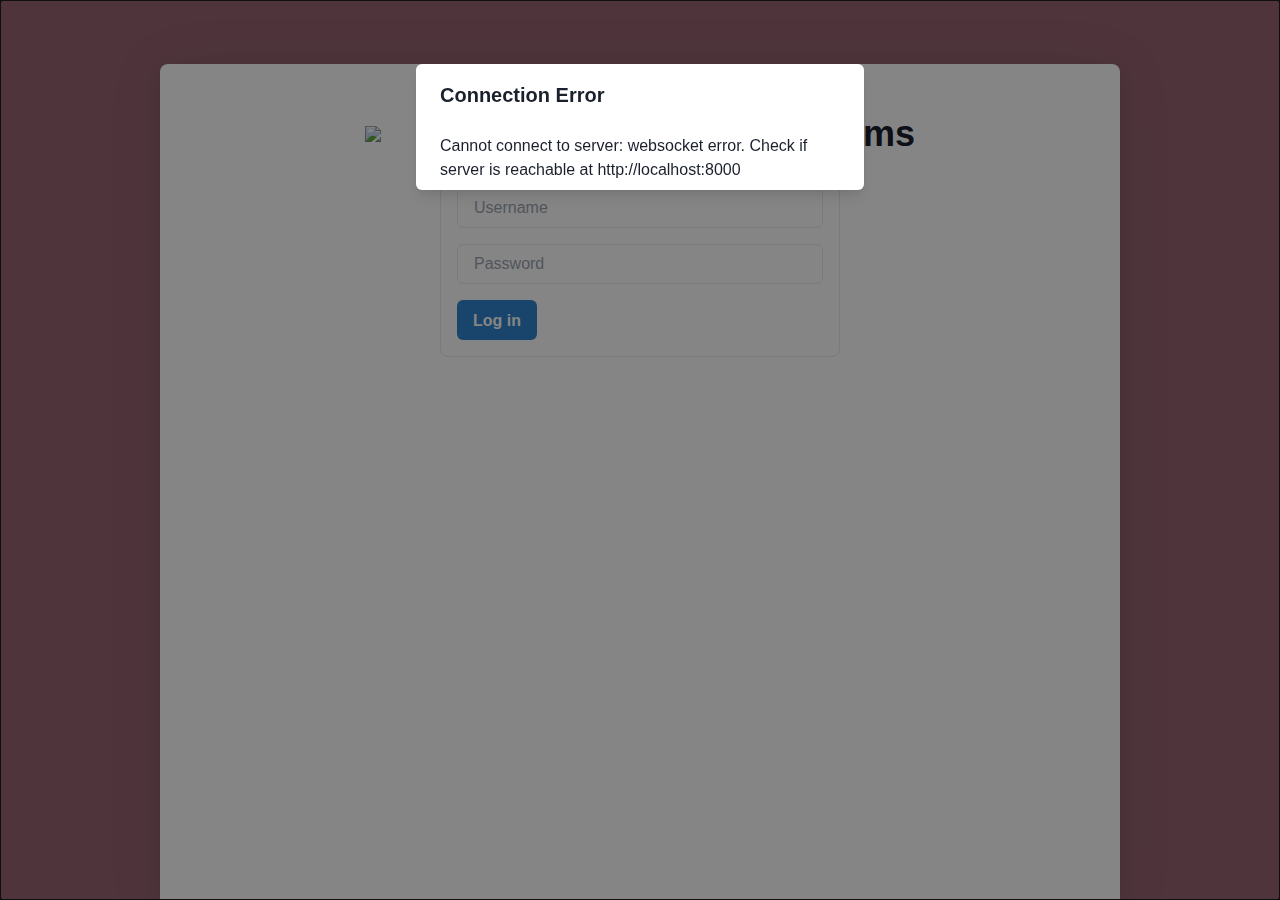
==== login/index.html @ af33ff17 "first commit" ====
<!DOCTYPE html><html><head><meta charSet="utf-8"/><meta name="viewport" content="width=device-width"/><title>Login</title><meta content="A Reflex app." name="description"/><meta content="favicon.ico" property="og:image"/><meta name="next-head-count" content="5"/><link rel="preload" href="/_next/static/css/79777dee03b1d263.css" as="style" crossorigin=""/><link rel="stylesheet" href="/_next/static/css/79777dee03b1d263.css" crossorigin="" data-n-g=""/><noscript data-n-css=""></noscript><script defer="" crossorigin="" nomodule="" src="/_next/static/chunks/polyfills-c67a75d1b6f99dc8.js"></script><script src="/_next/static/chunks/webpack-a06fe140fe7e8fac.js" defer="" crossorigin=""></script><script src="/_next/static/chunks/framework-467b11a89995b152.js" defer="" crossorigin=""></script><script src="/_next/static/chunks/main-2ddc324cff204ee5.js" defer="" crossorigin=""></script><script src="/_next/static/chunks/pages/_app-97099cc7280f9975.js" defer="" crossorigin=""></script><script src="/_next/static/chunks/494-2ba6e17f06521421.js" defer="" crossorigin=""></script><script src="/_next/static/chunks/279-ff4654a77e54c61c.js" defer="" crossorigin=""></script><script src="/_next/static/chunks/pages/login-6781e87d6d68323c.js" defer="" crossorigin=""></script><script src="/_next/static/YjDVpRoJ9CjcOn4Q_kO5X/_buildManifest.js" defer="" crossorigin=""></script><script src="/_next/static/YjDVpRoJ9CjcOn4Q_kO5X/_ssgManifest.js" defer="" crossorigin=""></script></head><body><script id="chakra-script">!(function(){try{var a=function(c){var v="(prefers-color-scheme: dark)",h=window.matchMedia(v).matches?"dark":"light",r=c==="system"?h:c,o=document.documentElement,s=document.body,l="chakra-ui-light",d="chakra-ui-dark",i=r==="dark";return s.classList.add(i?d:l),s.classList.remove(i?l:d),o.style.colorScheme=r,o.dataset.theme=r,r},n=a,m="light",e="chakra-ui-color-mode",t=localStorage.getItem(e);t?a(t):localStorage.setItem(e,a(m))}catch(a){}})();</script><div id="__next"><style data-emotion="css-global 1b7scut">:host,:root,[data-theme]{--chakra-ring-inset:var(--chakra-empty,/*!*/ /*!*/);--chakra-ring-offset-width:0px;--chakra-ring-offset-color:#fff;--chakra-ring-color:rgba(66, 153, 225, 0.6);--chakra-ring-offset-shadow:0 0 #0000;--chakra-ring-shadow:0 0 #0000;--chakra-space-x-reverse:0;--chakra-space-y-reverse:0;--chakra-colors-transparent:transparent;--chakra-colors-current:currentColor;--chakra-colors-black:#000000;--chakra-colors-white:#FFFFFF;--chakra-colors-whiteAlpha-50:rgba(255, 255, 255, 0.04);--chakra-colors-whiteAlpha-100:rgba(255, 255, 255, 0.06);--chakra-colors-whiteAlpha-200:rgba(255, 255, 255, 0.08);--chakra-colors-whiteAlpha-300:rgba(255, 255, 255, 0.16);--chakra-colors-whiteAlpha-400:rgba(255, 255, 255, 0.24);--chakra-colors-whiteAlpha-500:rgba(255, 255, 255, 0.36);--chakra-colors-whiteAlpha-600:rgba(255, 255, 255, 0.48);--chakra-colors-whiteAlpha-700:rgba(255, 255, 255, 0.64);--chakra-colors-whiteAlpha-800:rgba(255, 255, 255, 0.80);--chakra-colors-whiteAlpha-900:rgba(255, 255, 255, 0.92);--chakra-colors-blackAlpha-50:rgba(0, 0, 0, 0.04);--chakra-colors-blackAlpha-100:rgba(0, 0, 0, 0.06);--chakra-colors-blackAlpha-200:rgba(0, 0, 0, 0.08);--chakra-colors-blackAlpha-300:rgba(0, 0, 0, 0.16);--chakra-colors-blackAlpha-400:rgba(0, 0, 0, 0.24);--chakra-colors-blackAlpha-500:rgba(0, 0, 0, 0.36);--chakra-colors-blackAlpha-600:rgba(0, 0, 0, 0.48);--chakra-colors-blackAlpha-700:rgba(0, 0, 0, 0.64);--chakra-colors-blackAlpha-800:rgba(0, 0, 0, 0.80);--chakra-colors-blackAlpha-900:rgba(0, 0, 0, 0.92);--chakra-colors-gray-50:#F7FAFC;--chakra-colors-gray-100:#EDF2F7;--chakra-colors-gray-200:#E2E8F0;--chakra-colors-gray-300:#CBD5E0;--chakra-colors-gray-400:#A0AEC0;--chakra-colors-gray-500:#718096;--chakra-colors-gray-600:#4A5568;--chakra-colors-gray-700:#2D3748;--chakra-colors-gray-800:#1A202C;--chakra-colors-gray-900:#171923;--chakra-colors-red-50:#FFF5F5;--chakra-colors-red-100:#FED7D7;--chakra-colors-red-200:#FEB2B2;--chakra-colors-red-300:#FC8181;--chakra-colors-red-400:#F56565;--chakra-colors-red-500:#E53E3E;--chakra-colors-red-600:#C53030;--chakra-colors-red-700:#9B2C2C;--chakra-colors-red-800:#822727;--chakra-colors-red-900:#63171B;--chakra-colors-orange-50:#FFFAF0;--chakra-colors-orange-100:#FEEBC8;--chakra-colors-orange-200:#FBD38D;--chakra-colors-orange-300:#F6AD55;--chakra-colors-orange-400:#ED8936;--chakra-colors-orange-500:#DD6B20;--chakra-colors-orange-600:#C05621;--chakra-colors-orange-700:#9C4221;--chakra-colors-orange-800:#7B341E;--chakra-colors-orange-900:#652B19;--chakra-colors-yellow-50:#FFFFF0;--chakra-colors-yellow-100:#FEFCBF;--chakra-colors-yellow-200:#FAF089;--chakra-colors-yellow-300:#F6E05E;--chakra-colors-yellow-400:#ECC94B;--chakra-colors-yellow-500:#D69E2E;--chakra-colors-yellow-600:#B7791F;--chakra-colors-yellow-700:#975A16;--chakra-colors-yellow-800:#744210;--chakra-colors-yellow-900:#5F370E;--chakra-colors-green-50:#F0FFF4;--chakra-colors-green-100:#C6F6D5;--chakra-colors-green-200:#9AE6B4;--chakra-colors-green-300:#68D391;--chakra-colors-green-400:#48BB78;--chakra-colors-green-500:#38A169;--chakra-colors-green-600:#2F855A;--chakra-colors-green-700:#276749;--chakra-colors-green-800:#22543D;--chakra-colors-green-900:#1C4532;--chakra-colors-teal-50:#E6FFFA;--chakra-colors-teal-100:#B2F5EA;--chakra-colors-teal-200:#81E6D9;--chakra-colors-teal-300:#4FD1C5;--chakra-colors-teal-400:#38B2AC;--chakra-colors-teal-500:#319795;--chakra-colors-teal-600:#2C7A7B;--chakra-colors-teal-700:#285E61;--chakra-colors-teal-800:#234E52;--chakra-colors-teal-900:#1D4044;--chakra-colors-blue-50:#ebf8ff;--chakra-colors-blue-100:#bee3f8;--chakra-colors-blue-200:#90cdf4;--chakra-colors-blue-300:#63b3ed;--chakra-colors-blue-400:#4299e1;--chakra-colors-blue-500:#3182ce;--chakra-colors-blue-600:#2b6cb0;--chakra-colors-blue-700:#2c5282;--chakra-colors-blue-800:#2a4365;--chakra-colors-blue-900:#1A365D;--chakra-colors-cyan-50:#EDFDFD;--chakra-colors-cyan-100:#C4F1F9;--chakra-colors-cyan-200:#9DECF9;--chakra-colors-cyan-300:#76E4F7;--chakra-colors-cyan-400:#0BC5EA;--chakra-colors-cyan-500:#00B5D8;--chakra-colors-cyan-600:#00A3C4;--chakra-colors-cyan-700:#0987A0;--chakra-colors-cyan-800:#086F83;--chakra-colors-cyan-900:#065666;--chakra-colors-purple-50:#FAF5FF;--chakra-colors-purple-100:#E9D8FD;--chakra-colors-purple-200:#D6BCFA;--chakra-colors-purple-300:#B794F4;--chakra-colors-purple-400:#9F7AEA;--chakra-colors-purple-500:#805AD5;--chakra-colors-purple-600:#6B46C1;--chakra-colors-purple-700:#553C9A;--chakra-colors-purple-800:#44337A;--chakra-colors-purple-900:#322659;--chakra-colors-pink-50:#FFF5F7;--chakra-colors-pink-100:#FED7E2;--chakra-colors-pink-200:#FBB6CE;--chakra-colors-pink-300:#F687B3;--chakra-colors-pink-400:#ED64A6;--chakra-colors-pink-500:#D53F8C;--chakra-colors-pink-600:#B83280;--chakra-colors-pink-700:#97266D;--chakra-colors-pink-800:#702459;--chakra-colors-pink-900:#521B41;--chakra-colors-linkedin-50:#E8F4F9;--chakra-colors-linkedin-100:#CFEDFB;--chakra-colors-linkedin-200:#9BDAF3;--chakra-colors-linkedin-300:#68C7EC;--chakra-colors-linkedin-400:#34B3E4;--chakra-colors-linkedin-500:#00A0DC;--chakra-colors-linkedin-600:#008CC9;--chakra-colors-linkedin-700:#0077B5;--chakra-colors-linkedin-800:#005E93;--chakra-colors-linkedin-900:#004471;--chakra-colors-facebook-50:#E8F4F9;--chakra-colors-facebook-100:#D9DEE9;--chakra-colors-facebook-200:#B7C2DA;--chakra-colors-facebook-300:#6482C0;--chakra-colors-facebook-400:#4267B2;--chakra-colors-facebook-500:#385898;--chakra-colors-facebook-600:#314E89;--chakra-colors-facebook-700:#29487D;--chakra-colors-facebook-800:#223B67;--chakra-colors-facebook-900:#1E355B;--chakra-colors-messenger-50:#D0E6FF;--chakra-colors-messenger-100:#B9DAFF;--chakra-colors-messenger-200:#A2CDFF;--chakra-colors-messenger-300:#7AB8FF;--chakra-colors-messenger-400:#2E90FF;--chakra-colors-messenger-500:#0078FF;--chakra-colors-messenger-600:#0063D1;--chakra-colors-messenger-700:#0052AC;--chakra-colors-messenger-800:#003C7E;--chakra-colors-messenger-900:#002C5C;--chakra-colors-whatsapp-50:#dffeec;--chakra-colors-whatsapp-100:#b9f5d0;--chakra-colors-whatsapp-200:#90edb3;--chakra-colors-whatsapp-300:#65e495;--chakra-colors-whatsapp-400:#3cdd78;--chakra-colors-whatsapp-500:#22c35e;--chakra-colors-whatsapp-600:#179848;--chakra-colors-whatsapp-700:#0c6c33;--chakra-colors-whatsapp-800:#01421c;--chakra-colors-whatsapp-900:#001803;--chakra-colors-twitter-50:#E5F4FD;--chakra-colors-twitter-100:#C8E9FB;--chakra-colors-twitter-200:#A8DCFA;--chakra-colors-twitter-300:#83CDF7;--chakra-colors-twitter-400:#57BBF5;--chakra-colors-twitter-500:#1DA1F2;--chakra-colors-twitter-600:#1A94DA;--chakra-colors-twitter-700:#1681BF;--chakra-colors-twitter-800:#136B9E;--chakra-colors-twitter-900:#0D4D71;--chakra-colors-telegram-50:#E3F2F9;--chakra-colors-telegram-100:#C5E4F3;--chakra-colors-telegram-200:#A2D4EC;--chakra-colors-telegram-300:#7AC1E4;--chakra-colors-telegram-400:#47A9DA;--chakra-colors-telegram-500:#0088CC;--chakra-colors-telegram-600:#007AB8;--chakra-colors-telegram-700:#006BA1;--chakra-colors-telegram-800:#005885;--chakra-colors-telegram-900:#003F5E;--chakra-borders-none:0;--chakra-borders-1px:1px solid;--chakra-borders-2px:2px solid;--chakra-borders-4px:4px solid;--chakra-borders-8px:8px solid;--chakra-fonts-heading:-apple-system,BlinkMacSystemFont,"Segoe UI",Helvetica,Arial,sans-serif,"Apple Color Emoji","Segoe UI Emoji","Segoe UI Symbol";--chakra-fonts-body:-apple-system,BlinkMacSystemFont,"Segoe UI",Helvetica,Arial,sans-serif,"Apple Color Emoji","Segoe UI Emoji","Segoe UI Symbol";--chakra-fonts-mono:SFMono-Regular,Menlo,Monaco,Consolas,"Liberation Mono","Courier New",monospace;--chakra-fontSizes-3xs:0.45rem;--chakra-fontSizes-2xs:0.625rem;--chakra-fontSizes-xs:0.75rem;--chakra-fontSizes-sm:0.875rem;--chakra-fontSizes-md:1rem;--chakra-fontSizes-lg:1.125rem;--chakra-fontSizes-xl:1.25rem;--chakra-fontSizes-2xl:1.5rem;--chakra-fontSizes-3xl:1.875rem;--chakra-fontSizes-4xl:2.25rem;--chakra-fontSizes-5xl:3rem;--chakra-fontSizes-6xl:3.75rem;--chakra-fontSizes-7xl:4.5rem;--chakra-fontSizes-8xl:6rem;--chakra-fontSizes-9xl:8rem;--chakra-fontWeights-hairline:100;--chakra-fontWeights-thin:200;--chakra-fontWeights-light:300;--chakra-fontWeights-normal:400;--chakra-fontWeights-medium:500;--chakra-fontWeights-semibold:600;--chakra-fontWeights-bold:700;--chakra-fontWeights-extrabold:800;--chakra-fontWeights-black:900;--chakra-letterSpacings-tighter:-0.05em;--chakra-letterSpacings-tight:-0.025em;--chakra-letterSpacings-normal:0;--chakra-letterSpacings-wide:0.025em;--chakra-letterSpacings-wider:0.05em;--chakra-letterSpacings-widest:0.1em;--chakra-lineHeights-3:.75rem;--chakra-lineHeights-4:1rem;--chakra-lineHeights-5:1.25rem;--chakra-lineHeights-6:1.5rem;--chakra-lineHeights-7:1.75rem;--chakra-lineHeights-8:2rem;--chakra-lineHeights-9:2.25rem;--chakra-lineHeights-10:2.5rem;--chakra-lineHeights-normal:normal;--chakra-lineHeights-none:1;--chakra-lineHeights-shorter:1.25;--chakra-lineHeights-short:1.375;--chakra-lineHeights-base:1.5;--chakra-lineHeights-tall:1.625;--chakra-lineHeights-taller:2;--chakra-radii-none:0;--chakra-radii-sm:0.125rem;--chakra-radii-base:0.25rem;--chakra-radii-md:0.375rem;--chakra-radii-lg:0.5rem;--chakra-radii-xl:0.75rem;--chakra-radii-2xl:1rem;--chakra-radii-3xl:1.5rem;--chakra-radii-full:9999px;--chakra-space-1:0.25rem;--chakra-space-2:0.5rem;--chakra-space-3:0.75rem;--chakra-space-4:1rem;--chakra-space-5:1.25rem;--chakra-space-6:1.5rem;--chakra-space-7:1.75rem;--chakra-space-8:2rem;--chakra-space-9:2.25rem;--chakra-space-10:2.5rem;--chakra-space-12:3rem;--chakra-space-14:3.5rem;--chakra-space-16:4rem;--chakra-space-20:5rem;--chakra-space-24:6rem;--chakra-space-28:7rem;--chakra-space-32:8rem;--chakra-space-36:9rem;--chakra-space-40:10rem;--chakra-space-44:11rem;--chakra-space-48:12rem;--chakra-space-52:13rem;--chakra-space-56:14rem;--chakra-space-60:15rem;--chakra-space-64:16rem;--chakra-space-72:18rem;--chakra-space-80:20rem;--chakra-space-96:24rem;--chakra-space-px:1px;--chakra-space-0-5:0.125rem;--chakra-space-1-5:0.375rem;--chakra-space-2-5:0.625rem;--chakra-space-3-5:0.875rem;--chakra-shadows-xs:0 0 0 1px rgba(0, 0, 0, 0.05);--chakra-shadows-sm:0 1px 2px 0 rgba(0, 0, 0, 0.05);--chakra-shadows-base:0 1px 3px 0 rgba(0, 0, 0, 0.1),0 1px 2px 0 rgba(0, 0, 0, 0.06);--chakra-shadows-md:0 4px 6px -1px rgba(0, 0, 0, 0.1),0 2px 4px -1px rgba(0, 0, 0, 0.06);--chakra-shadows-lg:0 10px 15px -3px rgba(0, 0, 0, 0.1),0 4px 6px -2px rgba(0, 0, 0, 0.05);--chakra-shadows-xl:0 20px 25px -5px rgba(0, 0, 0, 0.1),0 10px 10px -5px rgba(0, 0, 0, 0.04);--chakra-shadows-2xl:0 25px 50px -12px rgba(0, 0, 0, 0.25);--chakra-shadows-outline:0 0 0 3px rgba(66, 153, 225, 0.6);--chakra-shadows-inner:inset 0 2px 4px 0 rgba(0,0,0,0.06);--chakra-shadows-none:none;--chakra-shadows-dark-lg:rgba(0, 0, 0, 0.1) 0px 0px 0px 1px,rgba(0, 0, 0, 0.2) 0px 5px 10px,rgba(0, 0, 0, 0.4) 0px 15px 40px;--chakra-sizes-1:0.25rem;--chakra-sizes-2:0.5rem;--chakra-sizes-3:0.75rem;--chakra-sizes-4:1rem;--chakra-sizes-5:1.25rem;--chakra-sizes-6:1.5rem;--chakra-sizes-7:1.75rem;--chakra-sizes-8:2rem;--chakra-sizes-9:2.25rem;--chakra-sizes-10:2.5rem;--chakra-sizes-12:3rem;--chakra-sizes-14:3.5rem;--chakra-sizes-16:4rem;--chakra-sizes-20:5rem;--chakra-sizes-24:6rem;--chakra-sizes-28:7rem;--chakra-sizes-32:8rem;--chakra-sizes-36:9rem;--chakra-sizes-40:10rem;--chakra-sizes-44:11rem;--chakra-sizes-48:12rem;--chakra-sizes-52:13rem;--chakra-sizes-56:14rem;--chakra-sizes-60:15rem;--chakra-sizes-64:16rem;--chakra-sizes-72:18rem;--chakra-sizes-80:20rem;--chakra-sizes-96:24rem;--chakra-sizes-px:1px;--chakra-sizes-0-5:0.125rem;--chakra-sizes-1-5:0.375rem;--chakra-sizes-2-5:0.625rem;--chakra-sizes-3-5:0.875rem;--chakra-sizes-max:max-content;--chakra-sizes-min:min-content;--chakra-sizes-full:100%;--chakra-sizes-3xs:14rem;--chakra-sizes-2xs:16rem;--chakra-sizes-xs:20rem;--chakra-sizes-sm:24rem;--chakra-sizes-md:28rem;--chakra-sizes-lg:32rem;--chakra-sizes-xl:36rem;--chakra-sizes-2xl:42rem;--chakra-sizes-3xl:48rem;--chakra-sizes-4xl:56rem;--chakra-sizes-5xl:64rem;--chakra-sizes-6xl:72rem;--chakra-sizes-7xl:80rem;--chakra-sizes-8xl:90rem;--chakra-sizes-prose:60ch;--chakra-sizes-container-sm:640px;--chakra-sizes-container-md:768px;--chakra-sizes-container-lg:1024px;--chakra-sizes-container-xl:1280px;--chakra-zIndices-hide:-1;--chakra-zIndices-auto:auto;--chakra-zIndices-base:0;--chakra-zIndices-docked:10;--chakra-zIndices-dropdown:1000;--chakra-zIndices-sticky:1100;--chakra-zIndices-banner:1200;--chakra-zIndices-overlay:1300;--chakra-zIndices-modal:1400;--chakra-zIndices-popover:1500;--chakra-zIndices-skipLink:1600;--chakra-zIndices-toast:1700;--chakra-zIndices-tooltip:1800;--chakra-transition-property-common:background-color,border-color,color,fill,stroke,opacity,box-shadow,transform;--chakra-transition-property-colors:background-color,border-color,color,fill,stroke;--chakra-transition-property-dimensions:width,height;--chakra-transition-property-position:left,right,top,bottom;--chakra-transition-property-background:background-color,background-image,background-position;--chakra-transition-easing-ease-in:cubic-bezier(0.4, 0, 1, 1);--chakra-transition-easing-ease-out:cubic-bezier(0, 0, 0.2, 1);--chakra-transition-easing-ease-in-out:cubic-bezier(0.4, 0, 0.2, 1);--chakra-transition-duration-ultra-fast:50ms;--chakra-transition-duration-faster:100ms;--chakra-transition-duration-fast:150ms;--chakra-transition-duration-normal:200ms;--chakra-transition-duration-slow:300ms;--chakra-transition-duration-slower:400ms;--chakra-transition-duration-ultra-slow:500ms;--chakra-blur-none:0;--chakra-blur-sm:4px;--chakra-blur-base:8px;--chakra-blur-md:12px;--chakra-blur-lg:16px;--chakra-blur-xl:24px;--chakra-blur-2xl:40px;--chakra-blur-3xl:64px;--chakra-breakpoints-base:0em;--chakra-breakpoints-sm:30em;--chakra-breakpoints-md:48em;--chakra-breakpoints-lg:62em;--chakra-breakpoints-xl:80em;--chakra-breakpoints-2xl:96em;}.chakra-ui-light :host:not([data-theme]),.chakra-ui-light :root:not([data-theme]),.chakra-ui-light [data-theme]:not([data-theme]),[data-theme=light] :host:not([data-theme]),[data-theme=light] :root:not([data-theme]),[data-theme=light] [data-theme]:not([data-theme]),:host[data-theme=light],:root[data-theme=light],[data-theme][data-theme=light]{--chakra-colors-chakra-body-text:var(--chakra-colors-gray-800);--chakra-colors-chakra-body-bg:var(--chakra-colors-white);--chakra-colors-chakra-border-color:var(--chakra-colors-gray-200);--chakra-colors-chakra-inverse-text:var(--chakra-colors-white);--chakra-colors-chakra-subtle-bg:var(--chakra-colors-gray-100);--chakra-colors-chakra-subtle-text:var(--chakra-colors-gray-600);--chakra-colors-chakra-placeholder-color:var(--chakra-colors-gray-500);}.chakra-ui-dark :host:not([data-theme]),.chakra-ui-dark :root:not([data-theme]),.chakra-ui-dark [data-theme]:not([data-theme]),[data-theme=dark] :host:not([data-theme]),[data-theme=dark] :root:not([data-theme]),[data-theme=dark] [data-theme]:not([data-theme]),:host[data-theme=dark],:root[data-theme=dark],[data-theme][data-theme=dark]{--chakra-colors-chakra-body-text:var(--chakra-colors-whiteAlpha-900);--chakra-colors-chakra-body-bg:var(--chakra-colors-gray-800);--chakra-colors-chakra-border-color:var(--chakra-colors-whiteAlpha-300);--chakra-colors-chakra-inverse-text:var(--chakra-colors-gray-800);--chakra-colors-chakra-subtle-bg:var(--chakra-colors-gray-700);--chakra-colors-chakra-subtle-text:var(--chakra-colors-gray-400);--chakra-colors-chakra-placeholder-color:var(--chakra-colors-whiteAlpha-400);}</style><style data-emotion="css-global fubdgu">html{line-height:1.5;-webkit-text-size-adjust:100%;font-family:system-ui,sans-serif;-webkit-font-smoothing:antialiased;text-rendering:optimizeLegibility;-moz-osx-font-smoothing:grayscale;touch-action:manipulation;}body{position:relative;min-height:100%;margin:0;font-feature-settings:"kern";}:where(*, *::before, *::after){border-width:0;border-style:solid;box-sizing:border-box;word-wrap:break-word;}main{display:block;}hr{border-top-width:1px;box-sizing:content-box;height:0;overflow:visible;}:where(pre, code, kbd,samp){font-family:SFMono-Regular,Menlo,Monaco,Consolas,monospace;font-size:1em;}a{background-color:transparent;color:inherit;-webkit-text-decoration:inherit;text-decoration:inherit;}abbr[title]{border-bottom:none;-webkit-text-decoration:underline;text-decoration:underline;-webkit-text-decoration:underline dotted;-webkit-text-decoration:underline dotted;text-decoration:underline dotted;}:where(b, strong){font-weight:bold;}small{font-size:80%;}:where(sub,sup){font-size:75%;line-height:0;position:relative;vertical-align:baseline;}sub{bottom:-0.25em;}sup{top:-0.5em;}img{border-style:none;}:where(button, input, optgroup, select, textarea){font-family:inherit;font-size:100%;line-height:1.15;margin:0;}:where(button, input){overflow:visible;}:where(button, select){text-transform:none;}:where(
          button::-moz-focus-inner,
          [type="button"]::-moz-focus-inner,
          [type="reset"]::-moz-focus-inner,
          [type="submit"]::-moz-focus-inner
        ){border-style:none;padding:0;}fieldset{padding:0.35em 0.75em 0.625em;}legend{box-sizing:border-box;color:inherit;display:table;max-width:100%;padding:0;white-space:normal;}progress{vertical-align:baseline;}textarea{overflow:auto;}:where([type="checkbox"], [type="radio"]){box-sizing:border-box;padding:0;}input[type="number"]::-webkit-inner-spin-button,input[type="number"]::-webkit-outer-spin-button{-webkit-appearance:none!important;}input[type="number"]{-moz-appearance:textfield;}input[type="search"]{-webkit-appearance:textfield;outline-offset:-2px;}input[type="search"]::-webkit-search-decoration{-webkit-appearance:none!important;}::-webkit-file-upload-button{-webkit-appearance:button;font:inherit;}details{display:block;}summary{display:-webkit-box;display:-webkit-list-item;display:-ms-list-itembox;display:list-item;}template{display:none;}[hidden]{display:none!important;}:where(
          blockquote,
          dl,
          dd,
          h1,
          h2,
          h3,
          h4,
          h5,
          h6,
          hr,
          figure,
          p,
          pre
        ){margin:0;}button{background:transparent;padding:0;}fieldset{margin:0;padding:0;}:where(ol, ul){margin:0;padding:0;}textarea{resize:vertical;}:where(button, [role="button"]){cursor:pointer;}button::-moz-focus-inner{border:0!important;}table{border-collapse:collapse;}:where(h1, h2, h3, h4, h5, h6){font-size:inherit;font-weight:inherit;}:where(button, input, optgroup, select, textarea){padding:0;line-height:inherit;color:inherit;}:where(img, svg, video, canvas, audio, iframe, embed, object){display:block;}:where(img, video){max-width:100%;height:auto;}[data-js-focus-visible] :focus:not([data-focus-visible-added]):not(
          [data-focus-visible-disabled]
        ){outline:none;box-shadow:none;}select::-ms-expand{display:none;}:root,:host{--chakra-vh:100vh;}@supports (height: -webkit-fill-available){:root,:host{--chakra-vh:-webkit-fill-available;}}@supports (height: -moz-fill-available){:root,:host{--chakra-vh:-moz-fill-available;}}@supports (height: 100dvh){:root,:host{--chakra-vh:100dvh;}}</style><style data-emotion="css-global 1cgn62j">body{font-family:var(--chakra-fonts-body);color:var(--chakra-colors-chakra-body-text);background:var(--chakra-colors-chakra-body-bg);transition-property:background-color;transition-duration:var(--chakra-transition-duration-normal);line-height:var(--chakra-lineHeights-base);}*::-webkit-input-placeholder{color:var(--chakra-colors-chakra-placeholder-color);}*::-moz-placeholder{color:var(--chakra-colors-chakra-placeholder-color);}*:-ms-input-placeholder{color:var(--chakra-colors-chakra-placeholder-color);}*::placeholder{color:var(--chakra-colors-chakra-placeholder-color);}*,*::before,::after{border-color:var(--chakra-colors-chakra-border-color);}</style><style data-emotion="css-global 8gzb3n">.js-focus-visible :focus:not([data-focus-visible-added]){outline:none;box-shadow:none;}</style><style data-emotion="css pzzdha">.css-pzzdha{height:100vh;padding-top:var(--chakra-space-16);background:url(/bg.svg);background-repeat:no-repeat;-webkit-background-size:cover;background-size:cover;}</style><div class="css-pzzdha"><style data-emotion="css 14vvji5">.css-14vvji5{width:100%;max-width:960px;background:var(--chakra-colors-white);height:100%;-webkit-padding-start:var(--chakra-space-4);padding-inline-start:var(--chakra-space-4);-webkit-padding-end:var(--chakra-space-4);padding-inline-end:var(--chakra-space-4);margin:0 auto;position:relative;border-top-left-radius:var(--chakra-radii-lg);border-top-right-radius:var(--chakra-radii-lg);box-shadow:0 4px 60px 0 rgba(0, 0, 0, 0.08),0 4px 16px 0 rgba(0, 0, 0, 0.08);display:-webkit-box;display:-webkit-flex;display:-ms-flexbox;display:flex;-webkit-flex-direction:column;-ms-flex-direction:column;flex-direction:column;-webkit-align-items:center;-webkit-box-align:center;-ms-flex-align:center;align-items:center;padding-top:var(--chakra-space-12);padding-bottom:var(--chakra-space-12);gap:var(--chakra-space-4);}@media screen and (min-width: 30em){.css-14vvji5{-webkit-padding-start:var(--chakra-space-12);padding-inline-start:var(--chakra-space-12);-webkit-padding-end:var(--chakra-space-12);padding-inline-end:var(--chakra-space-12);}}</style><div class="css-14vvji5"><style data-emotion="css 119ow7h">.css-119ow7h{font-family:var(--chakra-fonts-heading);font-weight:var(--chakra-fontWeights-bold);font-size:var(--chakra-fontSizes-3xl);line-height:1.33;display:-webkit-box;display:-webkit-flex;display:-ms-flexbox;display:flex;-webkit-flex-direction:column;-ms-flex-direction:column;flex-direction:column;-webkit-align-items:center;-webkit-box-align:center;-ms-flex-align:center;align-items:center;text-align:center;}@media screen and (min-width: 48em){.css-119ow7h{font-size:var(--chakra-fontSizes-4xl);line-height:1.2;}}</style><h2 class="chakra-heading css-119ow7h"><style data-emotion="css 84zodg">.css-84zodg{display:-webkit-box;display:-webkit-flex;display:-ms-flexbox;display:flex;-webkit-align-items:center;-webkit-box-align:center;-ms-flex-align:center;align-items:center;-webkit-flex-direction:row;-ms-flex-direction:row;flex-direction:row;}.css-84zodg>*:not(style)~*:not(style){margin-top:0px;-webkit-margin-end:0px;margin-inline-end:0px;margin-bottom:0px;-webkit-margin-start:0.5rem;margin-inline-start:0.5rem;}</style><div class="chakra-stack css-84zodg"><style data-emotion="css 7ut36y">.css-7ut36y{width:80px;height:auto;}</style><img src="/favicon.ico" class="chakra-image css-7ut36y"/><span class="chakra-text css-0">Northwood Condominiums</span></div></h2><form class="css-0"><style data-emotion="css 1n78em4">.css-1n78em4{-webkit-align-items:left;-webkit-box-align:left;-ms-flex-align:left;align-items:left;background:var(--chakra-colors-white);border:1px solid #eaeaea;padding:var(--chakra-space-4);max-width:400px;border-radius:var(--chakra-radii-lg);}</style><div class="css-1n78em4"><style data-emotion="css xie98f">.css-xie98f{width:100%;min-width:0px;outline:2px solid transparent;outline-offset:2px;position:relative;-webkit-appearance:none;-moz-appearance:none;-ms-appearance:none;appearance:none;transition-property:var(--chakra-transition-property-common);transition-duration:var(--chakra-transition-duration-normal);font-size:var(--chakra-fontSizes-md);-webkit-padding-start:var(--chakra-space-4);padding-inline-start:var(--chakra-space-4);-webkit-padding-end:var(--chakra-space-4);padding-inline-end:var(--chakra-space-4);height:var(--chakra-sizes-10);border-radius:var(--chakra-radii-md);border:1px solid;border-color:inherit;background:inherit;margin-bottom:var(--chakra-space-4);}.css-xie98f:disabled,.css-xie98f[disabled],.css-xie98f[aria-disabled=true],.css-xie98f[data-disabled]{opacity:0.4;cursor:not-allowed;}.css-xie98f:hover,.css-xie98f[data-hover]{border-color:var(--chakra-colors-gray-300);}.css-xie98f[aria-readonly=true],.css-xie98f[readonly],.css-xie98f[data-readonly]{box-shadow:var(--chakra-shadows-none)!important;-webkit-user-select:all;-moz-user-select:all;-ms-user-select:all;user-select:all;}.css-xie98f[aria-invalid=true],.css-xie98f[data-invalid]{border-color:#E53E3E;box-shadow:0 0 0 1px #E53E3E;}.css-xie98f:focus-visible,.css-xie98f[data-focus-visible]{z-index:1;border-color:#3182ce;box-shadow:0 0 0 1px #3182ce;}</style><input placeholder="Username" type="text" class="chakra-input css-xie98f" value=""/><input placeholder="Password" type="password" class="chakra-input css-xie98f" value=""/><style data-emotion="css cos9z5">.css-cos9z5{width:100%;min-width:0px;outline:2px solid transparent;outline-offset:2px;position:relative;-webkit-appearance:none;-moz-appearance:none;-ms-appearance:none;appearance:none;transition-property:var(--chakra-transition-property-common);transition-duration:var(--chakra-transition-duration-normal);font-size:var(--chakra-fontSizes-md);-webkit-padding-start:var(--chakra-space-4);padding-inline-start:var(--chakra-space-4);-webkit-padding-end:var(--chakra-space-4);padding-inline-end:var(--chakra-space-4);height:var(--chakra-sizes-10);border-radius:var(--chakra-radii-md);border:1px solid;border-color:inherit;background:inherit;display:none;}.css-cos9z5:disabled,.css-cos9z5[disabled],.css-cos9z5[aria-disabled=true],.css-cos9z5[data-disabled]{opacity:0.4;cursor:not-allowed;}.css-cos9z5:hover,.css-cos9z5[data-hover]{border-color:var(--chakra-colors-gray-300);}.css-cos9z5[aria-readonly=true],.css-cos9z5[readonly],.css-cos9z5[data-readonly]{box-shadow:var(--chakra-shadows-none)!important;-webkit-user-select:all;-moz-user-select:all;-ms-user-select:all;user-select:all;}.css-cos9z5[aria-invalid=true],.css-cos9z5[data-invalid]{border-color:#E53E3E;box-shadow:0 0 0 1px #E53E3E;}.css-cos9z5:focus-visible,.css-cos9z5[data-focus-visible]{z-index:1;border-color:#3182ce;box-shadow:0 0 0 1px #3182ce;}</style><input type="submit" class="chakra-input css-cos9z5"/><style data-emotion="css np650u">.css-np650u{display:-webkit-inline-box;display:-webkit-inline-flex;display:-ms-inline-flexbox;display:inline-flex;-webkit-appearance:none;-moz-appearance:none;-ms-appearance:none;appearance:none;-webkit-align-items:center;-webkit-box-align:center;-ms-flex-align:center;align-items:center;-webkit-box-pack:center;-ms-flex-pack:center;-webkit-justify-content:center;justify-content:center;-webkit-user-select:none;-moz-user-select:none;-ms-user-select:none;user-select:none;position:relative;white-space:nowrap;vertical-align:middle;outline:2px solid transparent;outline-offset:2px;line-height:1.2;border-radius:var(--chakra-radii-md);font-weight:var(--chakra-fontWeights-semibold);transition-property:var(--chakra-transition-property-common);transition-duration:var(--chakra-transition-duration-normal);height:var(--chakra-sizes-10);min-width:var(--chakra-sizes-10);font-size:var(--chakra-fontSizes-md);-webkit-padding-start:var(--chakra-space-4);padding-inline-start:var(--chakra-space-4);-webkit-padding-end:var(--chakra-space-4);padding-inline-end:var(--chakra-space-4);background:var(--chakra-colors-blue-500);color:var(--chakra-colors-white);}.css-np650u:focus-visible,.css-np650u[data-focus-visible]{box-shadow:var(--chakra-shadows-outline);}.css-np650u:disabled,.css-np650u[disabled],.css-np650u[aria-disabled=true],.css-np650u[data-disabled]{opacity:0.4;cursor:not-allowed;box-shadow:var(--chakra-shadows-none);}.css-np650u:active,.css-np650u[data-active]{background:var(--chakra-colors-gray-300);}.css-np650u:hover,.css-np650u[data-hover]{background:var(--chakra-colors-blue-600);}</style><button type="submit" class="chakra-button css-np650u">Log in</button></div></form></div></div><span></span><span id="__chakra_env" hidden=""></span></div><script id="__NEXT_DATA__" type="application/json" crossorigin="">{"props":{"pageProps":{}},"page":"/login","query":{},"buildId":"YjDVpRoJ9CjcOn4Q_kO5X","nextExport":true,"autoExport":true,"isFallback":false,"scriptLoader":[]}</script></body></html>
---- _next/static/css/79777dee03b1d263.css ----
/*
! tailwindcss v3.3.2 | MIT License | https://tailwindcss.com
*/*,:after,:before{box-sizing:border-box;border:0 solid #e5e7eb}:after,:before{--tw-content:""}html{line-height:1.5;-webkit-text-size-adjust:100%;-moz-tab-size:4;-o-tab-size:4;tab-size:4;font-family:ui-sans-serif,system-ui,-apple-system,BlinkMacSystemFont,Segoe UI,Roboto,Helvetica Neue,Arial,Noto Sans,sans-serif,Apple Color Emoji,Segoe UI Emoji,Segoe UI Symbol,Noto Color Emoji;font-feature-settings:normal;font-variation-settings:normal}body{margin:0;line-height:inherit}hr{height:0;color:inherit;border-top-width:1px}abbr:where([title]){-webkit-text-decoration:underline dotted;text-decoration:underline dotted}h1,h2,h3,h4,h5,h6{font-size:inherit;font-weight:inherit}a{color:inherit;text-decoration:inherit}b,strong{font-weight:bolder}code,kbd,pre,samp{font-family:ui-monospace,SFMono-Regular,Menlo,Monaco,Consolas,Liberation Mono,Courier New,monospace;font-size:1em}small{font-size:80%}sub,sup{font-size:75%;line-height:0;position:relative;vertical-align:baseline}sub{bottom:-.25em}sup{top:-.5em}table{text-indent:0;border-color:inherit;border-collapse:collapse}button,input,optgroup,select,textarea{font-family:inherit;font-size:100%;font-weight:inherit;line-height:inherit;color:inherit;margin:0;padding:0}button,select{text-transform:none}[type=button],[type=reset],[type=submit],button{-webkit-appearance:button;background-color:transparent;background-image:none}:-moz-focusring{outline:auto}:-moz-ui-invalid{box-shadow:none}progress{vertical-align:baseline}::-webkit-inner-spin-button,::-webkit-outer-spin-button{height:auto}[type=search]{-webkit-appearance:textfield;outline-offset:-2px}::-webkit-search-decoration{-webkit-appearance:none}::-webkit-file-upload-button{-webkit-appearance:button;font:inherit}summary{display:list-item}blockquote,dd,dl,figure,h1,h2,h3,h4,h5,h6,hr,p,pre{margin:0}fieldset{margin:0}fieldset,legend{padding:0}menu,ol,ul{list-style:none;margin:0;padding:0}textarea{resize:vertical}input::-moz-placeholder,textarea::-moz-placeholder{opacity:1;color:#9ca3af}input::placeholder,textarea::placeholder{opacity:1;color:#9ca3af}[role=button],button{cursor:pointer}:disabled{cursor:default}audio,canvas,embed,iframe,img,object,svg,video{display:block;vertical-align:middle}img,video{max-width:100%;height:auto}[hidden]{display:none}*,:after,:before{--tw-border-spacing-x:0;--tw-border-spacing-y:0;--tw-translate-x:0;--tw-translate-y:0;--tw-rotate:0;--tw-skew-x:0;--tw-skew-y:0;--tw-scale-x:1;--tw-scale-y:1;--tw-pan-x: ;--tw-pan-y: ;--tw-pinch-zoom: ;--tw-scroll-snap-strictness:proximity;--tw-gradient-from-position: ;--tw-gradient-via-position: ;--tw-gradient-to-position: ;--tw-ordinal: ;--tw-slashed-zero: ;--tw-numeric-figure: ;--tw-numeric-spacing: ;--tw-numeric-fraction: ;--tw-ring-inset: ;--tw-ring-offset-width:0px;--tw-ring-offset-color:#fff;--tw-ring-color:rgba(59,130,246,.5);--tw-ring-offset-shadow:0 0 #0000;--tw-ring-shadow:0 0 #0000;--tw-shadow:0 0 #0000;--tw-shadow-colored:0 0 #0000;--tw-blur: ;--tw-brightness: ;--tw-contrast: ;--tw-grayscale: ;--tw-hue-rotate: ;--tw-invert: ;--tw-saturate: ;--tw-sepia: ;--tw-drop-shadow: ;--tw-backdrop-blur: ;--tw-backdrop-brightness: ;--tw-backdrop-contrast: ;--tw-backdrop-grayscale: ;--tw-backdrop-hue-rotate: ;--tw-backdrop-invert: ;--tw-backdrop-opacity: ;--tw-backdrop-saturate: ;--tw-backdrop-sepia: }::backdrop{--tw-border-spacing-x:0;--tw-border-spacing-y:0;--tw-translate-x:0;--tw-translate-y:0;--tw-rotate:0;--tw-skew-x:0;--tw-skew-y:0;--tw-scale-x:1;--tw-scale-y:1;--tw-pan-x: ;--tw-pan-y: ;--tw-pinch-zoom: ;--tw-scroll-snap-strictness:proximity;--tw-gradient-from-position: ;--tw-gradient-via-position: ;--tw-gradient-to-position: ;--tw-ordinal: ;--tw-slashed-zero: ;--tw-numeric-figure: ;--tw-numeric-spacing: ;--tw-numeric-fraction: ;--tw-ring-inset: ;--tw-ring-offset-width:0px;--tw-ring-offset-color:#fff;--tw-ring-color:rgba(59,130,246,.5);--tw-ring-offset-shadow:0 0 #0000;--tw-ring-shadow:0 0 #0000;--tw-shadow:0 0 #0000;--tw-shadow-colored:0 0 #0000;--tw-blur: ;--tw-brightness: ;--tw-contrast: ;--tw-grayscale: ;--tw-hue-rotate: ;--tw-invert: ;--tw-saturate: ;--tw-sepia: ;--tw-drop-shadow: ;--tw-backdrop-blur: ;--tw-backdrop-brightness: ;--tw-backdrop-contrast: ;--tw-backdrop-grayscale: ;--tw-backdrop-hue-rotate: ;--tw-backdrop-invert: ;--tw-backdrop-opacity: ;--tw-backdrop-saturate: ;--tw-backdrop-sepia: }.fixed{position:fixed}.relative{position:relative}.inline{display:inline}.flex{display:flex}.border{border-width:1px}.outline{outline-style:solid}
---- _next/static/css/79777dee03b1d263.css ----
/*
! tailwindcss v3.3.2 | MIT License | https://tailwindcss.com
*/*,:after,:before{box-sizing:border-box;border:0 solid #e5e7eb}:after,:before{--tw-content:""}html{line-height:1.5;-webkit-text-size-adjust:100%;-moz-tab-size:4;-o-tab-size:4;tab-size:4;font-family:ui-sans-serif,system-ui,-apple-system,BlinkMacSystemFont,Segoe UI,Roboto,Helvetica Neue,Arial,Noto Sans,sans-serif,Apple Color Emoji,Segoe UI Emoji,Segoe UI Symbol,Noto Color Emoji;font-feature-settings:normal;font-variation-settings:normal}body{margin:0;line-height:inherit}hr{height:0;color:inherit;border-top-width:1px}abbr:where([title]){-webkit-text-decoration:underline dotted;text-decoration:underline dotted}h1,h2,h3,h4,h5,h6{font-size:inherit;font-weight:inherit}a{color:inherit;text-decoration:inherit}b,strong{font-weight:bolder}code,kbd,pre,samp{font-family:ui-monospace,SFMono-Regular,Menlo,Monaco,Consolas,Liberation Mono,Courier New,monospace;font-size:1em}small{font-size:80%}sub,sup{font-size:75%;line-height:0;position:relative;vertical-align:baseline}sub{bottom:-.25em}sup{top:-.5em}table{text-indent:0;border-color:inherit;border-collapse:collapse}button,input,optgroup,select,textarea{font-family:inherit;font-size:100%;font-weight:inherit;line-height:inherit;color:inherit;margin:0;padding:0}button,select{text-transform:none}[type=button],[type=reset],[type=submit],button{-webkit-appearance:button;background-color:transparent;background-image:none}:-moz-focusring{outline:auto}:-moz-ui-invalid{box-shadow:none}progress{vertical-align:baseline}::-webkit-inner-spin-button,::-webkit-outer-spin-button{height:auto}[type=search]{-webkit-appearance:textfield;outline-offset:-2px}::-webkit-search-decoration{-webkit-appearance:none}::-webkit-file-upload-button{-webkit-appearance:button;font:inherit}summary{display:list-item}blockquote,dd,dl,figure,h1,h2,h3,h4,h5,h6,hr,p,pre{margin:0}fieldset{margin:0}fieldset,legend{padding:0}menu,ol,ul{list-style:none;margin:0;padding:0}textarea{resize:vertical}input::-moz-placeholder,textarea::-moz-placeholder{opacity:1;color:#9ca3af}input::placeholder,textarea::placeholder{opacity:1;color:#9ca3af}[role=button],button{cursor:pointer}:disabled{cursor:default}audio,canvas,embed,iframe,img,object,svg,video{display:block;vertical-align:middle}img,video{max-width:100%;height:auto}[hidden]{display:none}*,:after,:before{--tw-border-spacing-x:0;--tw-border-spacing-y:0;--tw-translate-x:0;--tw-translate-y:0;--tw-rotate:0;--tw-skew-x:0;--tw-skew-y:0;--tw-scale-x:1;--tw-scale-y:1;--tw-pan-x: ;--tw-pan-y: ;--tw-pinch-zoom: ;--tw-scroll-snap-strictness:proximity;--tw-gradient-from-position: ;--tw-gradient-via-position: ;--tw-gradient-to-position: ;--tw-ordinal: ;--tw-slashed-zero: ;--tw-numeric-figure: ;--tw-numeric-spacing: ;--tw-numeric-fraction: ;--tw-ring-inset: ;--tw-ring-offset-width:0px;--tw-ring-offset-color:#fff;--tw-ring-color:rgba(59,130,246,.5);--tw-ring-offset-shadow:0 0 #0000;--tw-ring-shadow:0 0 #0000;--tw-shadow:0 0 #0000;--tw-shadow-colored:0 0 #0000;--tw-blur: ;--tw-brightness: ;--tw-contrast: ;--tw-grayscale: ;--tw-hue-rotate: ;--tw-invert: ;--tw-saturate: ;--tw-sepia: ;--tw-drop-shadow: ;--tw-backdrop-blur: ;--tw-backdrop-brightness: ;--tw-backdrop-contrast: ;--tw-backdrop-grayscale: ;--tw-backdrop-hue-rotate: ;--tw-backdrop-invert: ;--tw-backdrop-opacity: ;--tw-backdrop-saturate: ;--tw-backdrop-sepia: }::backdrop{--tw-border-spacing-x:0;--tw-border-spacing-y:0;--tw-translate-x:0;--tw-translate-y:0;--tw-rotate:0;--tw-skew-x:0;--tw-skew-y:0;--tw-scale-x:1;--tw-scale-y:1;--tw-pan-x: ;--tw-pan-y: ;--tw-pinch-zoom: ;--tw-scroll-snap-strictness:proximity;--tw-gradient-from-position: ;--tw-gradient-via-position: ;--tw-gradient-to-position: ;--tw-ordinal: ;--tw-slashed-zero: ;--tw-numeric-figure: ;--tw-numeric-spacing: ;--tw-numeric-fraction: ;--tw-ring-inset: ;--tw-ring-offset-width:0px;--tw-ring-offset-color:#fff;--tw-ring-color:rgba(59,130,246,.5);--tw-ring-offset-shadow:0 0 #0000;--tw-ring-shadow:0 0 #0000;--tw-shadow:0 0 #0000;--tw-shadow-colored:0 0 #0000;--tw-blur: ;--tw-brightness: ;--tw-contrast: ;--tw-grayscale: ;--tw-hue-rotate: ;--tw-invert: ;--tw-saturate: ;--tw-sepia: ;--tw-drop-shadow: ;--tw-backdrop-blur: ;--tw-backdrop-brightness: ;--tw-backdrop-contrast: ;--tw-backdrop-grayscale: ;--tw-backdrop-hue-rotate: ;--tw-backdrop-invert: ;--tw-backdrop-opacity: ;--tw-backdrop-saturate: ;--tw-backdrop-sepia: }.fixed{position:fixed}.relative{position:relative}.inline{display:inline}.flex{display:flex}.border{border-width:1px}.outline{outline-style:solid}
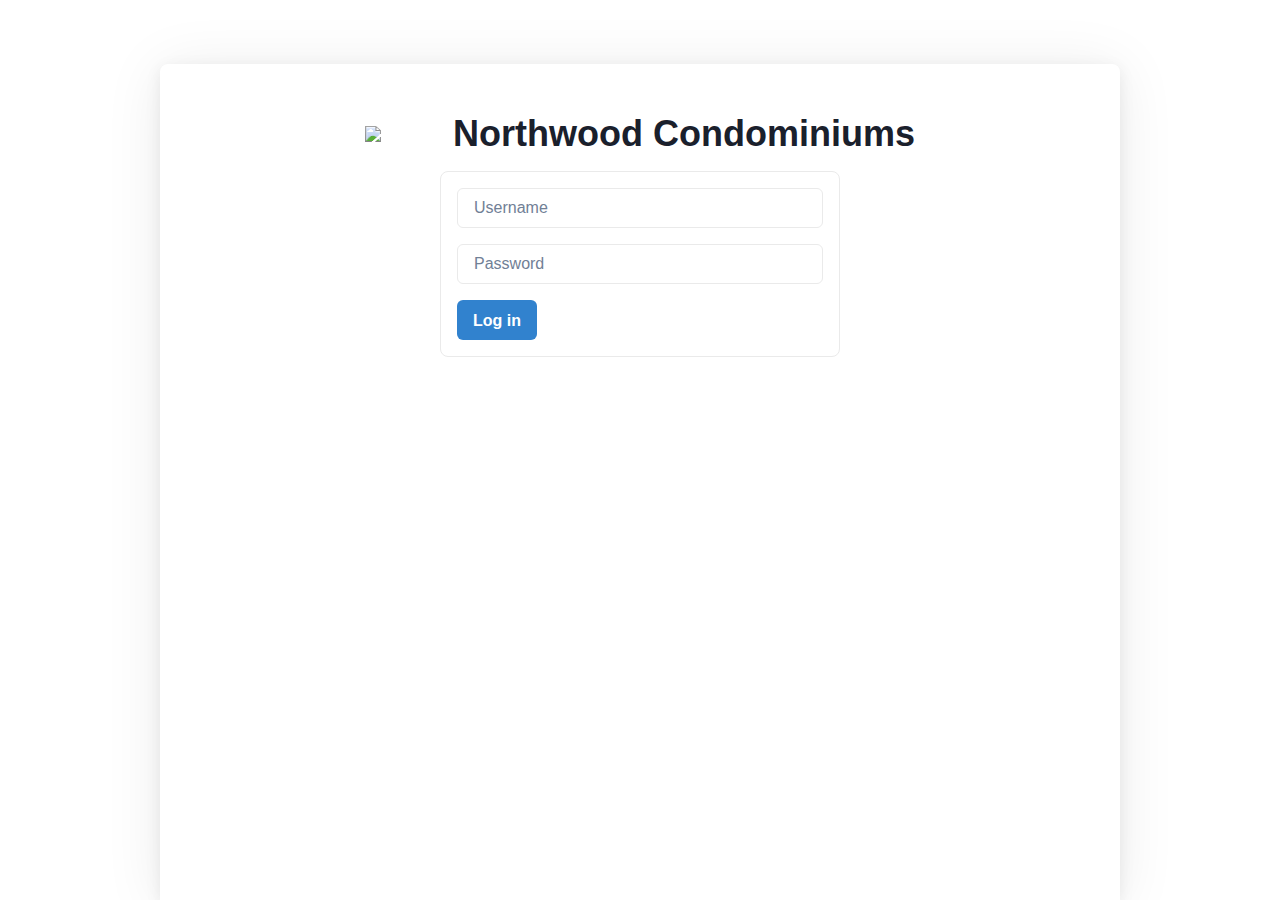
==== commit 283b8ec9: "generated incorrect links to assets" ====
--- a/login/index.html
+++ b/login/index.html
@@ -1,4 +1,4 @@
-<!DOCTYPE html><html><head><meta charSet="utf-8"/><meta name="viewport" content="width=device-width"/><title>Login</title><meta content="A Reflex app." name="description"/><meta content="favicon.ico" property="og:image"/><meta name="next-head-count" content="5"/><link rel="preload" href="/_next/static/css/79777dee03b1d263.css" as="style" crossorigin=""/><link rel="stylesheet" href="/_next/static/css/79777dee03b1d263.css" crossorigin="" data-n-g=""/><noscript data-n-css=""></noscript><script defer="" crossorigin="" nomodule="" src="/_next/static/chunks/polyfills-c67a75d1b6f99dc8.js"></script><script src="/_next/static/chunks/webpack-a06fe140fe7e8fac.js" defer="" crossorigin=""></script><script src="/_next/static/chunks/framework-467b11a89995b152.js" defer="" crossorigin=""></script><script src="/_next/static/chunks/main-2ddc324cff204ee5.js" defer="" crossorigin=""></script><script src="/_next/static/chunks/pages/_app-97099cc7280f9975.js" defer="" crossorigin=""></script><script src="/_next/static/chunks/494-2ba6e17f06521421.js" defer="" crossorigin=""></script><script src="/_next/static/chunks/279-ff4654a77e54c61c.js" defer="" crossorigin=""></script><script src="/_next/static/chunks/pages/login-6781e87d6d68323c.js" defer="" crossorigin=""></script><script src="/_next/static/YjDVpRoJ9CjcOn4Q_kO5X/_buildManifest.js" defer="" crossorigin=""></script><script src="/_next/static/YjDVpRoJ9CjcOn4Q_kO5X/_ssgManifest.js" defer="" crossorigin=""></script></head><body><script id="chakra-script">!(function(){try{var a=function(c){var v="(prefers-color-scheme: dark)",h=window.matchMedia(v).matches?"dark":"light",r=c==="system"?h:c,o=document.documentElement,s=document.body,l="chakra-ui-light",d="chakra-ui-dark",i=r==="dark";return s.classList.add(i?d:l),s.classList.remove(i?l:d),o.style.colorScheme=r,o.dataset.theme=r,r},n=a,m="light",e="chakra-ui-color-mode",t=localStorage.getItem(e);t?a(t):localStorage.setItem(e,a(m))}catch(a){}})();</script><div id="__next"><style data-emotion="css-global 1b7scut">:host,:root,[data-theme]{--chakra-ring-inset:var(--chakra-empty,/*!*/ /*!*/);--chakra-ring-offset-width:0px;--chakra-ring-offset-color:#fff;--chakra-ring-color:rgba(66, 153, 225, 0.6);--chakra-ring-offset-shadow:0 0 #0000;--chakra-ring-shadow:0 0 #0000;--chakra-space-x-reverse:0;--chakra-space-y-reverse:0;--chakra-colors-transparent:transparent;--chakra-colors-current:currentColor;--chakra-colors-black:#000000;--chakra-colors-white:#FFFFFF;--chakra-colors-whiteAlpha-50:rgba(255, 255, 255, 0.04);--chakra-colors-whiteAlpha-100:rgba(255, 255, 255, 0.06);--chakra-colors-whiteAlpha-200:rgba(255, 255, 255, 0.08);--chakra-colors-whiteAlpha-300:rgba(255, 255, 255, 0.16);--chakra-colors-whiteAlpha-400:rgba(255, 255, 255, 0.24);--chakra-colors-whiteAlpha-500:rgba(255, 255, 255, 0.36);--chakra-colors-whiteAlpha-600:rgba(255, 255, 255, 0.48);--chakra-colors-whiteAlpha-700:rgba(255, 255, 255, 0.64);--chakra-colors-whiteAlpha-800:rgba(255, 255, 255, 0.80);--chakra-colors-whiteAlpha-900:rgba(255, 255, 255, 0.92);--chakra-colors-blackAlpha-50:rgba(0, 0, 0, 0.04);--chakra-colors-blackAlpha-100:rgba(0, 0, 0, 0.06);--chakra-colors-blackAlpha-200:rgba(0, 0, 0, 0.08);--chakra-colors-blackAlpha-300:rgba(0, 0, 0, 0.16);--chakra-colors-blackAlpha-400:rgba(0, 0, 0, 0.24);--chakra-colors-blackAlpha-500:rgba(0, 0, 0, 0.36);--chakra-colors-blackAlpha-600:rgba(0, 0, 0, 0.48);--chakra-colors-blackAlpha-700:rgba(0, 0, 0, 0.64);--chakra-colors-blackAlpha-800:rgba(0, 0, 0, 0.80);--chakra-colors-blackAlpha-900:rgba(0, 0, 0, 0.92);--chakra-colors-gray-50:#F7FAFC;--chakra-colors-gray-100:#EDF2F7;--chakra-colors-gray-200:#E2E8F0;--chakra-colors-gray-300:#CBD5E0;--chakra-colors-gray-400:#A0AEC0;--chakra-colors-gray-500:#718096;--chakra-colors-gray-600:#4A5568;--chakra-colors-gray-700:#2D3748;--chakra-colors-gray-800:#1A202C;--chakra-colors-gray-900:#171923;--chakra-colors-red-50:#FFF5F5;--chakra-colors-red-100:#FED7D7;--chakra-colors-red-200:#FEB2B2;--chakra-colors-red-300:#FC8181;--chakra-colors-red-400:#F56565;--chakra-colors-red-500:#E53E3E;--chakra-colors-red-600:#C53030;--chakra-colors-red-700:#9B2C2C;--chakra-colors-red-800:#822727;--chakra-colors-red-900:#63171B;--chakra-colors-orange-50:#FFFAF0;--chakra-colors-orange-100:#FEEBC8;--chakra-colors-orange-200:#FBD38D;--chakra-colors-orange-300:#F6AD55;--chakra-colors-orange-400:#ED8936;--chakra-colors-orange-500:#DD6B20;--chakra-colors-orange-600:#C05621;--chakra-colors-orange-700:#9C4221;--chakra-colors-orange-800:#7B341E;--chakra-colors-orange-900:#652B19;--chakra-colors-yellow-50:#FFFFF0;--chakra-colors-yellow-100:#FEFCBF;--chakra-colors-yellow-200:#FAF089;--chakra-colors-yellow-300:#F6E05E;--chakra-colors-yellow-400:#ECC94B;--chakra-colors-yellow-500:#D69E2E;--chakra-colors-yellow-600:#B7791F;--chakra-colors-yellow-700:#975A16;--chakra-colors-yellow-800:#744210;--chakra-colors-yellow-900:#5F370E;--chakra-colors-green-50:#F0FFF4;--chakra-colors-green-100:#C6F6D5;--chakra-colors-green-200:#9AE6B4;--chakra-colors-green-300:#68D391;--chakra-colors-green-400:#48BB78;--chakra-colors-green-500:#38A169;--chakra-colors-green-600:#2F855A;--chakra-colors-green-700:#276749;--chakra-colors-green-800:#22543D;--chakra-colors-green-900:#1C4532;--chakra-colors-teal-50:#E6FFFA;--chakra-colors-teal-100:#B2F5EA;--chakra-colors-teal-200:#81E6D9;--chakra-colors-teal-300:#4FD1C5;--chakra-colors-teal-400:#38B2AC;--chakra-colors-teal-500:#319795;--chakra-colors-teal-600:#2C7A7B;--chakra-colors-teal-700:#285E61;--chakra-colors-teal-800:#234E52;--chakra-colors-teal-900:#1D4044;--chakra-colors-blue-50:#ebf8ff;--chakra-colors-blue-100:#bee3f8;--chakra-colors-blue-200:#90cdf4;--chakra-colors-blue-300:#63b3ed;--chakra-colors-blue-400:#4299e1;--chakra-colors-blue-500:#3182ce;--chakra-colors-blue-600:#2b6cb0;--chakra-colors-blue-700:#2c5282;--chakra-colors-blue-800:#2a4365;--chakra-colors-blue-900:#1A365D;--chakra-colors-cyan-50:#EDFDFD;--chakra-colors-cyan-100:#C4F1F9;--chakra-colors-cyan-200:#9DECF9;--chakra-colors-cyan-300:#76E4F7;--chakra-colors-cyan-400:#0BC5EA;--chakra-colors-cyan-500:#00B5D8;--chakra-colors-cyan-600:#00A3C4;--chakra-colors-cyan-700:#0987A0;--chakra-colors-cyan-800:#086F83;--chakra-colors-cyan-900:#065666;--chakra-colors-purple-50:#FAF5FF;--chakra-colors-purple-100:#E9D8FD;--chakra-colors-purple-200:#D6BCFA;--chakra-colors-purple-300:#B794F4;--chakra-colors-purple-400:#9F7AEA;--chakra-colors-purple-500:#805AD5;--chakra-colors-purple-600:#6B46C1;--chakra-colors-purple-700:#553C9A;--chakra-colors-purple-800:#44337A;--chakra-colors-purple-900:#322659;--chakra-colors-pink-50:#FFF5F7;--chakra-colors-pink-100:#FED7E2;--chakra-colors-pink-200:#FBB6CE;--chakra-colors-pink-300:#F687B3;--chakra-colors-pink-400:#ED64A6;--chakra-colors-pink-500:#D53F8C;--chakra-colors-pink-600:#B83280;--chakra-colors-pink-700:#97266D;--chakra-colors-pink-800:#702459;--chakra-colors-pink-900:#521B41;--chakra-colors-linkedin-50:#E8F4F9;--chakra-colors-linkedin-100:#CFEDFB;--chakra-colors-linkedin-200:#9BDAF3;--chakra-colors-linkedin-300:#68C7EC;--chakra-colors-linkedin-400:#34B3E4;--chakra-colors-linkedin-500:#00A0DC;--chakra-colors-linkedin-600:#008CC9;--chakra-colors-linkedin-700:#0077B5;--chakra-colors-linkedin-800:#005E93;--chakra-colors-linkedin-900:#004471;--chakra-colors-facebook-50:#E8F4F9;--chakra-colors-facebook-100:#D9DEE9;--chakra-colors-facebook-200:#B7C2DA;--chakra-colors-facebook-300:#6482C0;--chakra-colors-facebook-400:#4267B2;--chakra-colors-facebook-500:#385898;--chakra-colors-facebook-600:#314E89;--chakra-colors-facebook-700:#29487D;--chakra-colors-facebook-800:#223B67;--chakra-colors-facebook-900:#1E355B;--chakra-colors-messenger-50:#D0E6FF;--chakra-colors-messenger-100:#B9DAFF;--chakra-colors-messenger-200:#A2CDFF;--chakra-colors-messenger-300:#7AB8FF;--chakra-colors-messenger-400:#2E90FF;--chakra-colors-messenger-500:#0078FF;--chakra-colors-messenger-600:#0063D1;--chakra-colors-messenger-700:#0052AC;--chakra-colors-messenger-800:#003C7E;--chakra-colors-messenger-900:#002C5C;--chakra-colors-whatsapp-50:#dffeec;--chakra-colors-whatsapp-100:#b9f5d0;--chakra-colors-whatsapp-200:#90edb3;--chakra-colors-whatsapp-300:#65e495;--chakra-colors-whatsapp-400:#3cdd78;--chakra-colors-whatsapp-500:#22c35e;--chakra-colors-whatsapp-600:#179848;--chakra-colors-whatsapp-700:#0c6c33;--chakra-colors-whatsapp-800:#01421c;--chakra-colors-whatsapp-900:#001803;--chakra-colors-twitter-50:#E5F4FD;--chakra-colors-twitter-100:#C8E9FB;--chakra-colors-twitter-200:#A8DCFA;--chakra-colors-twitter-300:#83CDF7;--chakra-colors-twitter-400:#57BBF5;--chakra-colors-twitter-500:#1DA1F2;--chakra-colors-twitter-600:#1A94DA;--chakra-colors-twitter-700:#1681BF;--chakra-colors-twitter-800:#136B9E;--chakra-colors-twitter-900:#0D4D71;--chakra-colors-telegram-50:#E3F2F9;--chakra-colors-telegram-100:#C5E4F3;--chakra-colors-telegram-200:#A2D4EC;--chakra-colors-telegram-300:#7AC1E4;--chakra-colors-telegram-400:#47A9DA;--chakra-colors-telegram-500:#0088CC;--chakra-colors-telegram-600:#007AB8;--chakra-colors-telegram-700:#006BA1;--chakra-colors-telegram-800:#005885;--chakra-colors-telegram-900:#003F5E;--chakra-borders-none:0;--chakra-borders-1px:1px solid;--chakra-borders-2px:2px solid;--chakra-borders-4px:4px solid;--chakra-borders-8px:8px solid;--chakra-fonts-heading:-apple-system,BlinkMacSystemFont,"Segoe UI",Helvetica,Arial,sans-serif,"Apple Color Emoji","Segoe UI Emoji","Segoe UI Symbol";--chakra-fonts-body:-apple-system,BlinkMacSystemFont,"Segoe UI",Helvetica,Arial,sans-serif,"Apple Color Emoji","Segoe UI Emoji","Segoe UI Symbol";--chakra-fonts-mono:SFMono-Regular,Menlo,Monaco,Consolas,"Liberation Mono","Courier New",monospace;--chakra-fontSizes-3xs:0.45rem;--chakra-fontSizes-2xs:0.625rem;--chakra-fontSizes-xs:0.75rem;--chakra-fontSizes-sm:0.875rem;--chakra-fontSizes-md:1rem;--chakra-fontSizes-lg:1.125rem;--chakra-fontSizes-xl:1.25rem;--chakra-fontSizes-2xl:1.5rem;--chakra-fontSizes-3xl:1.875rem;--chakra-fontSizes-4xl:2.25rem;--chakra-fontSizes-5xl:3rem;--chakra-fontSizes-6xl:3.75rem;--chakra-fontSizes-7xl:4.5rem;--chakra-fontSizes-8xl:6rem;--chakra-fontSizes-9xl:8rem;--chakra-fontWeights-hairline:100;--chakra-fontWeights-thin:200;--chakra-fontWeights-light:300;--chakra-fontWeights-normal:400;--chakra-fontWeights-medium:500;--chakra-fontWeights-semibold:600;--chakra-fontWeights-bold:700;--chakra-fontWeights-extrabold:800;--chakra-fontWeights-black:900;--chakra-letterSpacings-tighter:-0.05em;--chakra-letterSpacings-tight:-0.025em;--chakra-letterSpacings-normal:0;--chakra-letterSpacings-wide:0.025em;--chakra-letterSpacings-wider:0.05em;--chakra-letterSpacings-widest:0.1em;--chakra-lineHeights-3:.75rem;--chakra-lineHeights-4:1rem;--chakra-lineHeights-5:1.25rem;--chakra-lineHeights-6:1.5rem;--chakra-lineHeights-7:1.75rem;--chakra-lineHeights-8:2rem;--chakra-lineHeights-9:2.25rem;--chakra-lineHeights-10:2.5rem;--chakra-lineHeights-normal:normal;--chakra-lineHeights-none:1;--chakra-lineHeights-shorter:1.25;--chakra-lineHeights-short:1.375;--chakra-lineHeights-base:1.5;--chakra-lineHeights-tall:1.625;--chakra-lineHeights-taller:2;--chakra-radii-none:0;--chakra-radii-sm:0.125rem;--chakra-radii-base:0.25rem;--chakra-radii-md:0.375rem;--chakra-radii-lg:0.5rem;--chakra-radii-xl:0.75rem;--chakra-radii-2xl:1rem;--chakra-radii-3xl:1.5rem;--chakra-radii-full:9999px;--chakra-space-1:0.25rem;--chakra-space-2:0.5rem;--chakra-space-3:0.75rem;--chakra-space-4:1rem;--chakra-space-5:1.25rem;--chakra-space-6:1.5rem;--chakra-space-7:1.75rem;--chakra-space-8:2rem;--chakra-space-9:2.25rem;--chakra-space-10:2.5rem;--chakra-space-12:3rem;--chakra-space-14:3.5rem;--chakra-space-16:4rem;--chakra-space-20:5rem;--chakra-space-24:6rem;--chakra-space-28:7rem;--chakra-space-32:8rem;--chakra-space-36:9rem;--chakra-space-40:10rem;--chakra-space-44:11rem;--chakra-space-48:12rem;--chakra-space-52:13rem;--chakra-space-56:14rem;--chakra-space-60:15rem;--chakra-space-64:16rem;--chakra-space-72:18rem;--chakra-space-80:20rem;--chakra-space-96:24rem;--chakra-space-px:1px;--chakra-space-0-5:0.125rem;--chakra-space-1-5:0.375rem;--chakra-space-2-5:0.625rem;--chakra-space-3-5:0.875rem;--chakra-shadows-xs:0 0 0 1px rgba(0, 0, 0, 0.05);--chakra-shadows-sm:0 1px 2px 0 rgba(0, 0, 0, 0.05);--chakra-shadows-base:0 1px 3px 0 rgba(0, 0, 0, 0.1),0 1px 2px 0 rgba(0, 0, 0, 0.06);--chakra-shadows-md:0 4px 6px -1px rgba(0, 0, 0, 0.1),0 2px 4px -1px rgba(0, 0, 0, 0.06);--chakra-shadows-lg:0 10px 15px -3px rgba(0, 0, 0, 0.1),0 4px 6px -2px rgba(0, 0, 0, 0.05);--chakra-shadows-xl:0 20px 25px -5px rgba(0, 0, 0, 0.1),0 10px 10px -5px rgba(0, 0, 0, 0.04);--chakra-shadows-2xl:0 25px 50px -12px rgba(0, 0, 0, 0.25);--chakra-shadows-outline:0 0 0 3px rgba(66, 153, 225, 0.6);--chakra-shadows-inner:inset 0 2px 4px 0 rgba(0,0,0,0.06);--chakra-shadows-none:none;--chakra-shadows-dark-lg:rgba(0, 0, 0, 0.1) 0px 0px 0px 1px,rgba(0, 0, 0, 0.2) 0px 5px 10px,rgba(0, 0, 0, 0.4) 0px 15px 40px;--chakra-sizes-1:0.25rem;--chakra-sizes-2:0.5rem;--chakra-sizes-3:0.75rem;--chakra-sizes-4:1rem;--chakra-sizes-5:1.25rem;--chakra-sizes-6:1.5rem;--chakra-sizes-7:1.75rem;--chakra-sizes-8:2rem;--chakra-sizes-9:2.25rem;--chakra-sizes-10:2.5rem;--chakra-sizes-12:3rem;--chakra-sizes-14:3.5rem;--chakra-sizes-16:4rem;--chakra-sizes-20:5rem;--chakra-sizes-24:6rem;--chakra-sizes-28:7rem;--chakra-sizes-32:8rem;--chakra-sizes-36:9rem;--chakra-sizes-40:10rem;--chakra-sizes-44:11rem;--chakra-sizes-48:12rem;--chakra-sizes-52:13rem;--chakra-sizes-56:14rem;--chakra-sizes-60:15rem;--chakra-sizes-64:16rem;--chakra-sizes-72:18rem;--chakra-sizes-80:20rem;--chakra-sizes-96:24rem;--chakra-sizes-px:1px;--chakra-sizes-0-5:0.125rem;--chakra-sizes-1-5:0.375rem;--chakra-sizes-2-5:0.625rem;--chakra-sizes-3-5:0.875rem;--chakra-sizes-max:max-content;--chakra-sizes-min:min-content;--chakra-sizes-full:100%;--chakra-sizes-3xs:14rem;--chakra-sizes-2xs:16rem;--chakra-sizes-xs:20rem;--chakra-sizes-sm:24rem;--chakra-sizes-md:28rem;--chakra-sizes-lg:32rem;--chakra-sizes-xl:36rem;--chakra-sizes-2xl:42rem;--chakra-sizes-3xl:48rem;--chakra-sizes-4xl:56rem;--chakra-sizes-5xl:64rem;--chakra-sizes-6xl:72rem;--chakra-sizes-7xl:80rem;--chakra-sizes-8xl:90rem;--chakra-sizes-prose:60ch;--chakra-sizes-container-sm:640px;--chakra-sizes-container-md:768px;--chakra-sizes-container-lg:1024px;--chakra-sizes-container-xl:1280px;--chakra-zIndices-hide:-1;--chakra-zIndices-auto:auto;--chakra-zIndices-base:0;--chakra-zIndices-docked:10;--chakra-zIndices-dropdown:1000;--chakra-zIndices-sticky:1100;--chakra-zIndices-banner:1200;--chakra-zIndices-overlay:1300;--chakra-zIndices-modal:1400;--chakra-zIndices-popover:1500;--chakra-zIndices-skipLink:1600;--chakra-zIndices-toast:1700;--chakra-zIndices-tooltip:1800;--chakra-transition-property-common:background-color,border-color,color,fill,stroke,opacity,box-shadow,transform;--chakra-transition-property-colors:background-color,border-color,color,fill,stroke;--chakra-transition-property-dimensions:width,height;--chakra-transition-property-position:left,right,top,bottom;--chakra-transition-property-background:background-color,background-image,background-position;--chakra-transition-easing-ease-in:cubic-bezier(0.4, 0, 1, 1);--chakra-transition-easing-ease-out:cubic-bezier(0, 0, 0.2, 1);--chakra-transition-easing-ease-in-out:cubic-bezier(0.4, 0, 0.2, 1);--chakra-transition-duration-ultra-fast:50ms;--chakra-transition-duration-faster:100ms;--chakra-transition-duration-fast:150ms;--chakra-transition-duration-normal:200ms;--chakra-transition-duration-slow:300ms;--chakra-transition-duration-slower:400ms;--chakra-transition-duration-ultra-slow:500ms;--chakra-blur-none:0;--chakra-blur-sm:4px;--chakra-blur-base:8px;--chakra-blur-md:12px;--chakra-blur-lg:16px;--chakra-blur-xl:24px;--chakra-blur-2xl:40px;--chakra-blur-3xl:64px;--chakra-breakpoints-base:0em;--chakra-breakpoints-sm:30em;--chakra-breakpoints-md:48em;--chakra-breakpoints-lg:62em;--chakra-breakpoints-xl:80em;--chakra-breakpoints-2xl:96em;}.chakra-ui-light :host:not([data-theme]),.chakra-ui-light :root:not([data-theme]),.chakra-ui-light [data-theme]:not([data-theme]),[data-theme=light] :host:not([data-theme]),[data-theme=light] :root:not([data-theme]),[data-theme=light] [data-theme]:not([data-theme]),:host[data-theme=light],:root[data-theme=light],[data-theme][data-theme=light]{--chakra-colors-chakra-body-text:var(--chakra-colors-gray-800);--chakra-colors-chakra-body-bg:var(--chakra-colors-white);--chakra-colors-chakra-border-color:var(--chakra-colors-gray-200);--chakra-colors-chakra-inverse-text:var(--chakra-colors-white);--chakra-colors-chakra-subtle-bg:var(--chakra-colors-gray-100);--chakra-colors-chakra-subtle-text:var(--chakra-colors-gray-600);--chakra-colors-chakra-placeholder-color:var(--chakra-colors-gray-500);}.chakra-ui-dark :host:not([data-theme]),.chakra-ui-dark :root:not([data-theme]),.chakra-ui-dark [data-theme]:not([data-theme]),[data-theme=dark] :host:not([data-theme]),[data-theme=dark] :root:not([data-theme]),[data-theme=dark] [data-theme]:not([data-theme]),:host[data-theme=dark],:root[data-theme=dark],[data-theme][data-theme=dark]{--chakra-colors-chakra-body-text:var(--chakra-colors-whiteAlpha-900);--chakra-colors-chakra-body-bg:var(--chakra-colors-gray-800);--chakra-colors-chakra-border-color:var(--chakra-colors-whiteAlpha-300);--chakra-colors-chakra-inverse-text:var(--chakra-colors-gray-800);--chakra-colors-chakra-subtle-bg:var(--chakra-colors-gray-700);--chakra-colors-chakra-subtle-text:var(--chakra-colors-gray-400);--chakra-colors-chakra-placeholder-color:var(--chakra-colors-whiteAlpha-400);}</style><style data-emotion="css-global fubdgu">html{line-height:1.5;-webkit-text-size-adjust:100%;font-family:system-ui,sans-serif;-webkit-font-smoothing:antialiased;text-rendering:optimizeLegibility;-moz-osx-font-smoothing:grayscale;touch-action:manipulation;}body{position:relative;min-height:100%;margin:0;font-feature-settings:"kern";}:where(*, *::before, *::after){border-width:0;border-style:solid;box-sizing:border-box;word-wrap:break-word;}main{display:block;}hr{border-top-width:1px;box-sizing:content-box;height:0;overflow:visible;}:where(pre, code, kbd,samp){font-family:SFMono-Regular,Menlo,Monaco,Consolas,monospace;font-size:1em;}a{background-color:transparent;color:inherit;-webkit-text-decoration:inherit;text-decoration:inherit;}abbr[title]{border-bottom:none;-webkit-text-decoration:underline;text-decoration:underline;-webkit-text-decoration:underline dotted;-webkit-text-decoration:underline dotted;text-decoration:underline dotted;}:where(b, strong){font-weight:bold;}small{font-size:80%;}:where(sub,sup){font-size:75%;line-height:0;position:relative;vertical-align:baseline;}sub{bottom:-0.25em;}sup{top:-0.5em;}img{border-style:none;}:where(button, input, optgroup, select, textarea){font-family:inherit;font-size:100%;line-height:1.15;margin:0;}:where(button, input){overflow:visible;}:where(button, select){text-transform:none;}:where(
+<!DOCTYPE html><html><head><meta charSet="utf-8"/><meta name="viewport" content="width=device-width"/><title>Login</title><meta content="A Reflex app." name="description"/><meta content="favicon.ico" property="og:image"/><meta name="next-head-count" content="5"/><link rel="preload" href="_next/static/css/79777dee03b1d263.css" as="style" crossorigin=""/><link rel="stylesheet" href="_next/static/css/79777dee03b1d263.css" crossorigin="" data-n-g=""/><noscript data-n-css=""></noscript><script defer="" crossorigin="" nomodule="" src="_next/static/chunks/polyfills-c67a75d1b6f99dc8.js"></script><script src="_next/static/chunks/webpack-a06fe140fe7e8fac.js" defer="" crossorigin=""></script><script src="_next/static/chunks/framework-467b11a89995b152.js" defer="" crossorigin=""></script><script src="/_next/static/chunks/main-2ddc324cff204ee5.js" defer="" crossorigin=""></script><script src="_next/static/chunks/pages/_app-97099cc7280f9975.js" defer="" crossorigin=""></script><script src="/_next/static/chunks/494-2ba6e17f06521421.js" defer="" crossorigin=""></script><script src="_next/static/chunks/279-ff4654a77e54c61c.js" defer="" crossorigin=""></script><script src="_next/static/chunks/pages/login-6781e87d6d68323c.js" defer="" crossorigin=""></script><script src="_next/static/YjDVpRoJ9CjcOn4Q_kO5X/_buildManifest.js" defer="" crossorigin=""></script><script src="_next/static/YjDVpRoJ9CjcOn4Q_kO5X/_ssgManifest.js" defer="" crossorigin=""></script></head><body><script id="chakra-script">!(function(){try{var a=function(c){var v="(prefers-color-scheme: dark)",h=window.matchMedia(v).matches?"dark":"light",r=c==="system"?h:c,o=document.documentElement,s=document.body,l="chakra-ui-light",d="chakra-ui-dark",i=r==="dark";return s.classList.add(i?d:l),s.classList.remove(i?l:d),o.style.colorScheme=r,o.dataset.theme=r,r},n=a,m="light",e="chakra-ui-color-mode",t=localStorage.getItem(e);t?a(t):localStorage.setItem(e,a(m))}catch(a){}})();</script><div id="__next"><style data-emotion="css-global 1b7scut">:host,:root,[data-theme]{--chakra-ring-inset:var(--chakra-empty,/*!*/ /*!*/);--chakra-ring-offset-width:0px;--chakra-ring-offset-color:#fff;--chakra-ring-color:rgba(66, 153, 225, 0.6);--chakra-ring-offset-shadow:0 0 #0000;--chakra-ring-shadow:0 0 #0000;--chakra-space-x-reverse:0;--chakra-space-y-reverse:0;--chakra-colors-transparent:transparent;--chakra-colors-current:currentColor;--chakra-colors-black:#000000;--chakra-colors-white:#FFFFFF;--chakra-colors-whiteAlpha-50:rgba(255, 255, 255, 0.04);--chakra-colors-whiteAlpha-100:rgba(255, 255, 255, 0.06);--chakra-colors-whiteAlpha-200:rgba(255, 255, 255, 0.08);--chakra-colors-whiteAlpha-300:rgba(255, 255, 255, 0.16);--chakra-colors-whiteAlpha-400:rgba(255, 255, 255, 0.24);--chakra-colors-whiteAlpha-500:rgba(255, 255, 255, 0.36);--chakra-colors-whiteAlpha-600:rgba(255, 255, 255, 0.48);--chakra-colors-whiteAlpha-700:rgba(255, 255, 255, 0.64);--chakra-colors-whiteAlpha-800:rgba(255, 255, 255, 0.80);--chakra-colors-whiteAlpha-900:rgba(255, 255, 255, 0.92);--chakra-colors-blackAlpha-50:rgba(0, 0, 0, 0.04);--chakra-colors-blackAlpha-100:rgba(0, 0, 0, 0.06);--chakra-colors-blackAlpha-200:rgba(0, 0, 0, 0.08);--chakra-colors-blackAlpha-300:rgba(0, 0, 0, 0.16);--chakra-colors-blackAlpha-400:rgba(0, 0, 0, 0.24);--chakra-colors-blackAlpha-500:rgba(0, 0, 0, 0.36);--chakra-colors-blackAlpha-600:rgba(0, 0, 0, 0.48);--chakra-colors-blackAlpha-700:rgba(0, 0, 0, 0.64);--chakra-colors-blackAlpha-800:rgba(0, 0, 0, 0.80);--chakra-colors-blackAlpha-900:rgba(0, 0, 0, 0.92);--chakra-colors-gray-50:#F7FAFC;--chakra-colors-gray-100:#EDF2F7;--chakra-colors-gray-200:#E2E8F0;--chakra-colors-gray-300:#CBD5E0;--chakra-colors-gray-400:#A0AEC0;--chakra-colors-gray-500:#718096;--chakra-colors-gray-600:#4A5568;--chakra-colors-gray-700:#2D3748;--chakra-colors-gray-800:#1A202C;--chakra-colors-gray-900:#171923;--chakra-colors-red-50:#FFF5F5;--chakra-colors-red-100:#FED7D7;--chakra-colors-red-200:#FEB2B2;--chakra-colors-red-300:#FC8181;--chakra-colors-red-400:#F56565;--chakra-colors-red-500:#E53E3E;--chakra-colors-red-600:#C53030;--chakra-colors-red-700:#9B2C2C;--chakra-colors-red-800:#822727;--chakra-colors-red-900:#63171B;--chakra-colors-orange-50:#FFFAF0;--chakra-colors-orange-100:#FEEBC8;--chakra-colors-orange-200:#FBD38D;--chakra-colors-orange-300:#F6AD55;--chakra-colors-orange-400:#ED8936;--chakra-colors-orange-500:#DD6B20;--chakra-colors-orange-600:#C05621;--chakra-colors-orange-700:#9C4221;--chakra-colors-orange-800:#7B341E;--chakra-colors-orange-900:#652B19;--chakra-colors-yellow-50:#FFFFF0;--chakra-colors-yellow-100:#FEFCBF;--chakra-colors-yellow-200:#FAF089;--chakra-colors-yellow-300:#F6E05E;--chakra-colors-yellow-400:#ECC94B;--chakra-colors-yellow-500:#D69E2E;--chakra-colors-yellow-600:#B7791F;--chakra-colors-yellow-700:#975A16;--chakra-colors-yellow-800:#744210;--chakra-colors-yellow-900:#5F370E;--chakra-colors-green-50:#F0FFF4;--chakra-colors-green-100:#C6F6D5;--chakra-colors-green-200:#9AE6B4;--chakra-colors-green-300:#68D391;--chakra-colors-green-400:#48BB78;--chakra-colors-green-500:#38A169;--chakra-colors-green-600:#2F855A;--chakra-colors-green-700:#276749;--chakra-colors-green-800:#22543D;--chakra-colors-green-900:#1C4532;--chakra-colors-teal-50:#E6FFFA;--chakra-colors-teal-100:#B2F5EA;--chakra-colors-teal-200:#81E6D9;--chakra-colors-teal-300:#4FD1C5;--chakra-colors-teal-400:#38B2AC;--chakra-colors-teal-500:#319795;--chakra-colors-teal-600:#2C7A7B;--chakra-colors-teal-700:#285E61;--chakra-colors-teal-800:#234E52;--chakra-colors-teal-900:#1D4044;--chakra-colors-blue-50:#ebf8ff;--chakra-colors-blue-100:#bee3f8;--chakra-colors-blue-200:#90cdf4;--chakra-colors-blue-300:#63b3ed;--chakra-colors-blue-400:#4299e1;--chakra-colors-blue-500:#3182ce;--chakra-colors-blue-600:#2b6cb0;--chakra-colors-blue-700:#2c5282;--chakra-colors-blue-800:#2a4365;--chakra-colors-blue-900:#1A365D;--chakra-colors-cyan-50:#EDFDFD;--chakra-colors-cyan-100:#C4F1F9;--chakra-colors-cyan-200:#9DECF9;--chakra-colors-cyan-300:#76E4F7;--chakra-colors-cyan-400:#0BC5EA;--chakra-colors-cyan-500:#00B5D8;--chakra-colors-cyan-600:#00A3C4;--chakra-colors-cyan-700:#0987A0;--chakra-colors-cyan-800:#086F83;--chakra-colors-cyan-900:#065666;--chakra-colors-purple-50:#FAF5FF;--chakra-colors-purple-100:#E9D8FD;--chakra-colors-purple-200:#D6BCFA;--chakra-colors-purple-300:#B794F4;--chakra-colors-purple-400:#9F7AEA;--chakra-colors-purple-500:#805AD5;--chakra-colors-purple-600:#6B46C1;--chakra-colors-purple-700:#553C9A;--chakra-colors-purple-800:#44337A;--chakra-colors-purple-900:#322659;--chakra-colors-pink-50:#FFF5F7;--chakra-colors-pink-100:#FED7E2;--chakra-colors-pink-200:#FBB6CE;--chakra-colors-pink-300:#F687B3;--chakra-colors-pink-400:#ED64A6;--chakra-colors-pink-500:#D53F8C;--chakra-colors-pink-600:#B83280;--chakra-colors-pink-700:#97266D;--chakra-colors-pink-800:#702459;--chakra-colors-pink-900:#521B41;--chakra-colors-linkedin-50:#E8F4F9;--chakra-colors-linkedin-100:#CFEDFB;--chakra-colors-linkedin-200:#9BDAF3;--chakra-colors-linkedin-300:#68C7EC;--chakra-colors-linkedin-400:#34B3E4;--chakra-colors-linkedin-500:#00A0DC;--chakra-colors-linkedin-600:#008CC9;--chakra-colors-linkedin-700:#0077B5;--chakra-colors-linkedin-800:#005E93;--chakra-colors-linkedin-900:#004471;--chakra-colors-facebook-50:#E8F4F9;--chakra-colors-facebook-100:#D9DEE9;--chakra-colors-facebook-200:#B7C2DA;--chakra-colors-facebook-300:#6482C0;--chakra-colors-facebook-400:#4267B2;--chakra-colors-facebook-500:#385898;--chakra-colors-facebook-600:#314E89;--chakra-colors-facebook-700:#29487D;--chakra-colors-facebook-800:#223B67;--chakra-colors-facebook-900:#1E355B;--chakra-colors-messenger-50:#D0E6FF;--chakra-colors-messenger-100:#B9DAFF;--chakra-colors-messenger-200:#A2CDFF;--chakra-colors-messenger-300:#7AB8FF;--chakra-colors-messenger-400:#2E90FF;--chakra-colors-messenger-500:#0078FF;--chakra-colors-messenger-600:#0063D1;--chakra-colors-messenger-700:#0052AC;--chakra-colors-messenger-800:#003C7E;--chakra-colors-messenger-900:#002C5C;--chakra-colors-whatsapp-50:#dffeec;--chakra-colors-whatsapp-100:#b9f5d0;--chakra-colors-whatsapp-200:#90edb3;--chakra-colors-whatsapp-300:#65e495;--chakra-colors-whatsapp-400:#3cdd78;--chakra-colors-whatsapp-500:#22c35e;--chakra-colors-whatsapp-600:#179848;--chakra-colors-whatsapp-700:#0c6c33;--chakra-colors-whatsapp-800:#01421c;--chakra-colors-whatsapp-900:#001803;--chakra-colors-twitter-50:#E5F4FD;--chakra-colors-twitter-100:#C8E9FB;--chakra-colors-twitter-200:#A8DCFA;--chakra-colors-twitter-300:#83CDF7;--chakra-colors-twitter-400:#57BBF5;--chakra-colors-twitter-500:#1DA1F2;--chakra-colors-twitter-600:#1A94DA;--chakra-colors-twitter-700:#1681BF;--chakra-colors-twitter-800:#136B9E;--chakra-colors-twitter-900:#0D4D71;--chakra-colors-telegram-50:#E3F2F9;--chakra-colors-telegram-100:#C5E4F3;--chakra-colors-telegram-200:#A2D4EC;--chakra-colors-telegram-300:#7AC1E4;--chakra-colors-telegram-400:#47A9DA;--chakra-colors-telegram-500:#0088CC;--chakra-colors-telegram-600:#007AB8;--chakra-colors-telegram-700:#006BA1;--chakra-colors-telegram-800:#005885;--chakra-colors-telegram-900:#003F5E;--chakra-borders-none:0;--chakra-borders-1px:1px solid;--chakra-borders-2px:2px solid;--chakra-borders-4px:4px solid;--chakra-borders-8px:8px solid;--chakra-fonts-heading:-apple-system,BlinkMacSystemFont,"Segoe UI",Helvetica,Arial,sans-serif,"Apple Color Emoji","Segoe UI Emoji","Segoe UI Symbol";--chakra-fonts-body:-apple-system,BlinkMacSystemFont,"Segoe UI",Helvetica,Arial,sans-serif,"Apple Color Emoji","Segoe UI Emoji","Segoe UI Symbol";--chakra-fonts-mono:SFMono-Regular,Menlo,Monaco,Consolas,"Liberation Mono","Courier New",monospace;--chakra-fontSizes-3xs:0.45rem;--chakra-fontSizes-2xs:0.625rem;--chakra-fontSizes-xs:0.75rem;--chakra-fontSizes-sm:0.875rem;--chakra-fontSizes-md:1rem;--chakra-fontSizes-lg:1.125rem;--chakra-fontSizes-xl:1.25rem;--chakra-fontSizes-2xl:1.5rem;--chakra-fontSizes-3xl:1.875rem;--chakra-fontSizes-4xl:2.25rem;--chakra-fontSizes-5xl:3rem;--chakra-fontSizes-6xl:3.75rem;--chakra-fontSizes-7xl:4.5rem;--chakra-fontSizes-8xl:6rem;--chakra-fontSizes-9xl:8rem;--chakra-fontWeights-hairline:100;--chakra-fontWeights-thin:200;--chakra-fontWeights-light:300;--chakra-fontWeights-normal:400;--chakra-fontWeights-medium:500;--chakra-fontWeights-semibold:600;--chakra-fontWeights-bold:700;--chakra-fontWeights-extrabold:800;--chakra-fontWeights-black:900;--chakra-letterSpacings-tighter:-0.05em;--chakra-letterSpacings-tight:-0.025em;--chakra-letterSpacings-normal:0;--chakra-letterSpacings-wide:0.025em;--chakra-letterSpacings-wider:0.05em;--chakra-letterSpacings-widest:0.1em;--chakra-lineHeights-3:.75rem;--chakra-lineHeights-4:1rem;--chakra-lineHeights-5:1.25rem;--chakra-lineHeights-6:1.5rem;--chakra-lineHeights-7:1.75rem;--chakra-lineHeights-8:2rem;--chakra-lineHeights-9:2.25rem;--chakra-lineHeights-10:2.5rem;--chakra-lineHeights-normal:normal;--chakra-lineHeights-none:1;--chakra-lineHeights-shorter:1.25;--chakra-lineHeights-short:1.375;--chakra-lineHeights-base:1.5;--chakra-lineHeights-tall:1.625;--chakra-lineHeights-taller:2;--chakra-radii-none:0;--chakra-radii-sm:0.125rem;--chakra-radii-base:0.25rem;--chakra-radii-md:0.375rem;--chakra-radii-lg:0.5rem;--chakra-radii-xl:0.75rem;--chakra-radii-2xl:1rem;--chakra-radii-3xl:1.5rem;--chakra-radii-full:9999px;--chakra-space-1:0.25rem;--chakra-space-2:0.5rem;--chakra-space-3:0.75rem;--chakra-space-4:1rem;--chakra-space-5:1.25rem;--chakra-space-6:1.5rem;--chakra-space-7:1.75rem;--chakra-space-8:2rem;--chakra-space-9:2.25rem;--chakra-space-10:2.5rem;--chakra-space-12:3rem;--chakra-space-14:3.5rem;--chakra-space-16:4rem;--chakra-space-20:5rem;--chakra-space-24:6rem;--chakra-space-28:7rem;--chakra-space-32:8rem;--chakra-space-36:9rem;--chakra-space-40:10rem;--chakra-space-44:11rem;--chakra-space-48:12rem;--chakra-space-52:13rem;--chakra-space-56:14rem;--chakra-space-60:15rem;--chakra-space-64:16rem;--chakra-space-72:18rem;--chakra-space-80:20rem;--chakra-space-96:24rem;--chakra-space-px:1px;--chakra-space-0-5:0.125rem;--chakra-space-1-5:0.375rem;--chakra-space-2-5:0.625rem;--chakra-space-3-5:0.875rem;--chakra-shadows-xs:0 0 0 1px rgba(0, 0, 0, 0.05);--chakra-shadows-sm:0 1px 2px 0 rgba(0, 0, 0, 0.05);--chakra-shadows-base:0 1px 3px 0 rgba(0, 0, 0, 0.1),0 1px 2px 0 rgba(0, 0, 0, 0.06);--chakra-shadows-md:0 4px 6px -1px rgba(0, 0, 0, 0.1),0 2px 4px -1px rgba(0, 0, 0, 0.06);--chakra-shadows-lg:0 10px 15px -3px rgba(0, 0, 0, 0.1),0 4px 6px -2px rgba(0, 0, 0, 0.05);--chakra-shadows-xl:0 20px 25px -5px rgba(0, 0, 0, 0.1),0 10px 10px -5px rgba(0, 0, 0, 0.04);--chakra-shadows-2xl:0 25px 50px -12px rgba(0, 0, 0, 0.25);--chakra-shadows-outline:0 0 0 3px rgba(66, 153, 225, 0.6);--chakra-shadows-inner:inset 0 2px 4px 0 rgba(0,0,0,0.06);--chakra-shadows-none:none;--chakra-shadows-dark-lg:rgba(0, 0, 0, 0.1) 0px 0px 0px 1px,rgba(0, 0, 0, 0.2) 0px 5px 10px,rgba(0, 0, 0, 0.4) 0px 15px 40px;--chakra-sizes-1:0.25rem;--chakra-sizes-2:0.5rem;--chakra-sizes-3:0.75rem;--chakra-sizes-4:1rem;--chakra-sizes-5:1.25rem;--chakra-sizes-6:1.5rem;--chakra-sizes-7:1.75rem;--chakra-sizes-8:2rem;--chakra-sizes-9:2.25rem;--chakra-sizes-10:2.5rem;--chakra-sizes-12:3rem;--chakra-sizes-14:3.5rem;--chakra-sizes-16:4rem;--chakra-sizes-20:5rem;--chakra-sizes-24:6rem;--chakra-sizes-28:7rem;--chakra-sizes-32:8rem;--chakra-sizes-36:9rem;--chakra-sizes-40:10rem;--chakra-sizes-44:11rem;--chakra-sizes-48:12rem;--chakra-sizes-52:13rem;--chakra-sizes-56:14rem;--chakra-sizes-60:15rem;--chakra-sizes-64:16rem;--chakra-sizes-72:18rem;--chakra-sizes-80:20rem;--chakra-sizes-96:24rem;--chakra-sizes-px:1px;--chakra-sizes-0-5:0.125rem;--chakra-sizes-1-5:0.375rem;--chakra-sizes-2-5:0.625rem;--chakra-sizes-3-5:0.875rem;--chakra-sizes-max:max-content;--chakra-sizes-min:min-content;--chakra-sizes-full:100%;--chakra-sizes-3xs:14rem;--chakra-sizes-2xs:16rem;--chakra-sizes-xs:20rem;--chakra-sizes-sm:24rem;--chakra-sizes-md:28rem;--chakra-sizes-lg:32rem;--chakra-sizes-xl:36rem;--chakra-sizes-2xl:42rem;--chakra-sizes-3xl:48rem;--chakra-sizes-4xl:56rem;--chakra-sizes-5xl:64rem;--chakra-sizes-6xl:72rem;--chakra-sizes-7xl:80rem;--chakra-sizes-8xl:90rem;--chakra-sizes-prose:60ch;--chakra-sizes-container-sm:640px;--chakra-sizes-container-md:768px;--chakra-sizes-container-lg:1024px;--chakra-sizes-container-xl:1280px;--chakra-zIndices-hide:-1;--chakra-zIndices-auto:auto;--chakra-zIndices-base:0;--chakra-zIndices-docked:10;--chakra-zIndices-dropdown:1000;--chakra-zIndices-sticky:1100;--chakra-zIndices-banner:1200;--chakra-zIndices-overlay:1300;--chakra-zIndices-modal:1400;--chakra-zIndices-popover:1500;--chakra-zIndices-skipLink:1600;--chakra-zIndices-toast:1700;--chakra-zIndices-tooltip:1800;--chakra-transition-property-common:background-color,border-color,color,fill,stroke,opacity,box-shadow,transform;--chakra-transition-property-colors:background-color,border-color,color,fill,stroke;--chakra-transition-property-dimensions:width,height;--chakra-transition-property-position:left,right,top,bottom;--chakra-transition-property-background:background-color,background-image,background-position;--chakra-transition-easing-ease-in:cubic-bezier(0.4, 0, 1, 1);--chakra-transition-easing-ease-out:cubic-bezier(0, 0, 0.2, 1);--chakra-transition-easing-ease-in-out:cubic-bezier(0.4, 0, 0.2, 1);--chakra-transition-duration-ultra-fast:50ms;--chakra-transition-duration-faster:100ms;--chakra-transition-duration-fast:150ms;--chakra-transition-duration-normal:200ms;--chakra-transition-duration-slow:300ms;--chakra-transition-duration-slower:400ms;--chakra-transition-duration-ultra-slow:500ms;--chakra-blur-none:0;--chakra-blur-sm:4px;--chakra-blur-base:8px;--chakra-blur-md:12px;--chakra-blur-lg:16px;--chakra-blur-xl:24px;--chakra-blur-2xl:40px;--chakra-blur-3xl:64px;--chakra-breakpoints-base:0em;--chakra-breakpoints-sm:30em;--chakra-breakpoints-md:48em;--chakra-breakpoints-lg:62em;--chakra-breakpoints-xl:80em;--chakra-breakpoints-2xl:96em;}.chakra-ui-light :host:not([data-theme]),.chakra-ui-light :root:not([data-theme]),.chakra-ui-light [data-theme]:not([data-theme]),[data-theme=light] :host:not([data-theme]),[data-theme=light] :root:not([data-theme]),[data-theme=light] [data-theme]:not([data-theme]),:host[data-theme=light],:root[data-theme=light],[data-theme][data-theme=light]{--chakra-colors-chakra-body-text:var(--chakra-colors-gray-800);--chakra-colors-chakra-body-bg:var(--chakra-colors-white);--chakra-colors-chakra-border-color:var(--chakra-colors-gray-200);--chakra-colors-chakra-inverse-text:var(--chakra-colors-white);--chakra-colors-chakra-subtle-bg:var(--chakra-colors-gray-100);--chakra-colors-chakra-subtle-text:var(--chakra-colors-gray-600);--chakra-colors-chakra-placeholder-color:var(--chakra-colors-gray-500);}.chakra-ui-dark :host:not([data-theme]),.chakra-ui-dark :root:not([data-theme]),.chakra-ui-dark [data-theme]:not([data-theme]),[data-theme=dark] :host:not([data-theme]),[data-theme=dark] :root:not([data-theme]),[data-theme=dark] [data-theme]:not([data-theme]),:host[data-theme=dark],:root[data-theme=dark],[data-theme][data-theme=dark]{--chakra-colors-chakra-body-text:var(--chakra-colors-whiteAlpha-900);--chakra-colors-chakra-body-bg:var(--chakra-colors-gray-800);--chakra-colors-chakra-border-color:var(--chakra-colors-whiteAlpha-300);--chakra-colors-chakra-inverse-text:var(--chakra-colors-gray-800);--chakra-colors-chakra-subtle-bg:var(--chakra-colors-gray-700);--chakra-colors-chakra-subtle-text:var(--chakra-colors-gray-400);--chakra-colors-chakra-placeholder-color:var(--chakra-colors-whiteAlpha-400);}</style><style data-emotion="css-global fubdgu">html{line-height:1.5;-webkit-text-size-adjust:100%;font-family:system-ui,sans-serif;-webkit-font-smoothing:antialiased;text-rendering:optimizeLegibility;-moz-osx-font-smoothing:grayscale;touch-action:manipulation;}body{position:relative;min-height:100%;margin:0;font-feature-settings:"kern";}:where(*, *::before, *::after){border-width:0;border-style:solid;box-sizing:border-box;word-wrap:break-word;}main{display:block;}hr{border-top-width:1px;box-sizing:content-box;height:0;overflow:visible;}:where(pre, code, kbd,samp){font-family:SFMono-Regular,Menlo,Monaco,Consolas,monospace;font-size:1em;}a{background-color:transparent;color:inherit;-webkit-text-decoration:inherit;text-decoration:inherit;}abbr[title]{border-bottom:none;-webkit-text-decoration:underline;text-decoration:underline;-webkit-text-decoration:underline dotted;-webkit-text-decoration:underline dotted;text-decoration:underline dotted;}:where(b, strong){font-weight:bold;}small{font-size:80%;}:where(sub,sup){font-size:75%;line-height:0;position:relative;vertical-align:baseline;}sub{bottom:-0.25em;}sup{top:-0.5em;}img{border-style:none;}:where(button, input, optgroup, select, textarea){font-family:inherit;font-size:100%;line-height:1.15;margin:0;}:where(button, input){overflow:visible;}:where(button, select){text-transform:none;}:where(
           button::-moz-focus-inner,
           [type="button"]::-moz-focus-inner,
           [type="reset"]::-moz-focus-inner,
@@ -19,4 +19,4 @@
           pre
         ){margin:0;}button{background:transparent;padding:0;}fieldset{margin:0;padding:0;}:where(ol, ul){margin:0;padding:0;}textarea{resize:vertical;}:where(button, [role="button"]){cursor:pointer;}button::-moz-focus-inner{border:0!important;}table{border-collapse:collapse;}:where(h1, h2, h3, h4, h5, h6){font-size:inherit;font-weight:inherit;}:where(button, input, optgroup, select, textarea){padding:0;line-height:inherit;color:inherit;}:where(img, svg, video, canvas, audio, iframe, embed, object){display:block;}:where(img, video){max-width:100%;height:auto;}[data-js-focus-visible] :focus:not([data-focus-visible-added]):not(
           [data-focus-visible-disabled]
-        ){outline:none;box-shadow:none;}select::-ms-expand{display:none;}:root,:host{--chakra-vh:100vh;}@supports (height: -webkit-fill-available){:root,:host{--chakra-vh:-webkit-fill-available;}}@supports (height: -moz-fill-available){:root,:host{--chakra-vh:-moz-fill-available;}}@supports (height: 100dvh){:root,:host{--chakra-vh:100dvh;}}</style><style data-emotion="css-global 1cgn62j">body{font-family:var(--chakra-fonts-body);color:var(--chakra-colors-chakra-body-text);background:var(--chakra-colors-chakra-body-bg);transition-property:background-color;transition-duration:var(--chakra-transition-duration-normal);line-height:var(--chakra-lineHeights-base);}*::-webkit-input-placeholder{color:var(--chakra-colors-chakra-placeholder-color);}*::-moz-placeholder{color:var(--chakra-colors-chakra-placeholder-color);}*:-ms-input-placeholder{color:var(--chakra-colors-chakra-placeholder-color);}*::placeholder{color:var(--chakra-colors-chakra-placeholder-color);}*,*::before,::after{border-color:var(--chakra-colors-chakra-border-color);}</style><style data-emotion="css-global 8gzb3n">.js-focus-visible :focus:not([data-focus-visible-added]){outline:none;box-shadow:none;}</style><style data-emotion="css pzzdha">.css-pzzdha{height:100vh;padding-top:var(--chakra-space-16);background:url(/bg.svg);background-repeat:no-repeat;-webkit-background-size:cover;background-size:cover;}</style><div class="css-pzzdha"><style data-emotion="css 14vvji5">.css-14vvji5{width:100%;max-width:960px;background:var(--chakra-colors-white);height:100%;-webkit-padding-start:var(--chakra-space-4);padding-inline-start:var(--chakra-space-4);-webkit-padding-end:var(--chakra-space-4);padding-inline-end:var(--chakra-space-4);margin:0 auto;position:relative;border-top-left-radius:var(--chakra-radii-lg);border-top-right-radius:var(--chakra-radii-lg);box-shadow:0 4px 60px 0 rgba(0, 0, 0, 0.08),0 4px 16px 0 rgba(0, 0, 0, 0.08);display:-webkit-box;display:-webkit-flex;display:-ms-flexbox;display:flex;-webkit-flex-direction:column;-ms-flex-direction:column;flex-direction:column;-webkit-align-items:center;-webkit-box-align:center;-ms-flex-align:center;align-items:center;padding-top:var(--chakra-space-12);padding-bottom:var(--chakra-space-12);gap:var(--chakra-space-4);}@media screen and (min-width: 30em){.css-14vvji5{-webkit-padding-start:var(--chakra-space-12);padding-inline-start:var(--chakra-space-12);-webkit-padding-end:var(--chakra-space-12);padding-inline-end:var(--chakra-space-12);}}</style><div class="css-14vvji5"><style data-emotion="css 119ow7h">.css-119ow7h{font-family:var(--chakra-fonts-heading);font-weight:var(--chakra-fontWeights-bold);font-size:var(--chakra-fontSizes-3xl);line-height:1.33;display:-webkit-box;display:-webkit-flex;display:-ms-flexbox;display:flex;-webkit-flex-direction:column;-ms-flex-direction:column;flex-direction:column;-webkit-align-items:center;-webkit-box-align:center;-ms-flex-align:center;align-items:center;text-align:center;}@media screen and (min-width: 48em){.css-119ow7h{font-size:var(--chakra-fontSizes-4xl);line-height:1.2;}}</style><h2 class="chakra-heading css-119ow7h"><style data-emotion="css 84zodg">.css-84zodg{display:-webkit-box;display:-webkit-flex;display:-ms-flexbox;display:flex;-webkit-align-items:center;-webkit-box-align:center;-ms-flex-align:center;align-items:center;-webkit-flex-direction:row;-ms-flex-direction:row;flex-direction:row;}.css-84zodg>*:not(style)~*:not(style){margin-top:0px;-webkit-margin-end:0px;margin-inline-end:0px;margin-bottom:0px;-webkit-margin-start:0.5rem;margin-inline-start:0.5rem;}</style><div class="chakra-stack css-84zodg"><style data-emotion="css 7ut36y">.css-7ut36y{width:80px;height:auto;}</style><img src="/favicon.ico" class="chakra-image css-7ut36y"/><span class="chakra-text css-0">Northwood Condominiums</span></div></h2><form class="css-0"><style data-emotion="css 1n78em4">.css-1n78em4{-webkit-align-items:left;-webkit-box-align:left;-ms-flex-align:left;align-items:left;background:var(--chakra-colors-white);border:1px solid #eaeaea;padding:var(--chakra-space-4);max-width:400px;border-radius:var(--chakra-radii-lg);}</style><div class="css-1n78em4"><style data-emotion="css xie98f">.css-xie98f{width:100%;min-width:0px;outline:2px solid transparent;outline-offset:2px;position:relative;-webkit-appearance:none;-moz-appearance:none;-ms-appearance:none;appearance:none;transition-property:var(--chakra-transition-property-common);transition-duration:var(--chakra-transition-duration-normal);font-size:var(--chakra-fontSizes-md);-webkit-padding-start:var(--chakra-space-4);padding-inline-start:var(--chakra-space-4);-webkit-padding-end:var(--chakra-space-4);padding-inline-end:var(--chakra-space-4);height:var(--chakra-sizes-10);border-radius:var(--chakra-radii-md);border:1px solid;border-color:inherit;background:inherit;margin-bottom:var(--chakra-space-4);}.css-xie98f:disabled,.css-xie98f[disabled],.css-xie98f[aria-disabled=true],.css-xie98f[data-disabled]{opacity:0.4;cursor:not-allowed;}.css-xie98f:hover,.css-xie98f[data-hover]{border-color:var(--chakra-colors-gray-300);}.css-xie98f[aria-readonly=true],.css-xie98f[readonly],.css-xie98f[data-readonly]{box-shadow:var(--chakra-shadows-none)!important;-webkit-user-select:all;-moz-user-select:all;-ms-user-select:all;user-select:all;}.css-xie98f[aria-invalid=true],.css-xie98f[data-invalid]{border-color:#E53E3E;box-shadow:0 0 0 1px #E53E3E;}.css-xie98f:focus-visible,.css-xie98f[data-focus-visible]{z-index:1;border-color:#3182ce;box-shadow:0 0 0 1px #3182ce;}</style><input placeholder="Username" type="text" class="chakra-input css-xie98f" value=""/><input placeholder="Password" type="password" class="chakra-input css-xie98f" value=""/><style data-emotion="css cos9z5">.css-cos9z5{width:100%;min-width:0px;outline:2px solid transparent;outline-offset:2px;position:relative;-webkit-appearance:none;-moz-appearance:none;-ms-appearance:none;appearance:none;transition-property:var(--chakra-transition-property-common);transition-duration:var(--chakra-transition-duration-normal);font-size:var(--chakra-fontSizes-md);-webkit-padding-start:var(--chakra-space-4);padding-inline-start:var(--chakra-space-4);-webkit-padding-end:var(--chakra-space-4);padding-inline-end:var(--chakra-space-4);height:var(--chakra-sizes-10);border-radius:var(--chakra-radii-md);border:1px solid;border-color:inherit;background:inherit;display:none;}.css-cos9z5:disabled,.css-cos9z5[disabled],.css-cos9z5[aria-disabled=true],.css-cos9z5[data-disabled]{opacity:0.4;cursor:not-allowed;}.css-cos9z5:hover,.css-cos9z5[data-hover]{border-color:var(--chakra-colors-gray-300);}.css-cos9z5[aria-readonly=true],.css-cos9z5[readonly],.css-cos9z5[data-readonly]{box-shadow:var(--chakra-shadows-none)!important;-webkit-user-select:all;-moz-user-select:all;-ms-user-select:all;user-select:all;}.css-cos9z5[aria-invalid=true],.css-cos9z5[data-invalid]{border-color:#E53E3E;box-shadow:0 0 0 1px #E53E3E;}.css-cos9z5:focus-visible,.css-cos9z5[data-focus-visible]{z-index:1;border-color:#3182ce;box-shadow:0 0 0 1px #3182ce;}</style><input type="submit" class="chakra-input css-cos9z5"/><style data-emotion="css np650u">.css-np650u{display:-webkit-inline-box;display:-webkit-inline-flex;display:-ms-inline-flexbox;display:inline-flex;-webkit-appearance:none;-moz-appearance:none;-ms-appearance:none;appearance:none;-webkit-align-items:center;-webkit-box-align:center;-ms-flex-align:center;align-items:center;-webkit-box-pack:center;-ms-flex-pack:center;-webkit-justify-content:center;justify-content:center;-webkit-user-select:none;-moz-user-select:none;-ms-user-select:none;user-select:none;position:relative;white-space:nowrap;vertical-align:middle;outline:2px solid transparent;outline-offset:2px;line-height:1.2;border-radius:var(--chakra-radii-md);font-weight:var(--chakra-fontWeights-semibold);transition-property:var(--chakra-transition-property-common);transition-duration:var(--chakra-transition-duration-normal);height:var(--chakra-sizes-10);min-width:var(--chakra-sizes-10);font-size:var(--chakra-fontSizes-md);-webkit-padding-start:var(--chakra-space-4);padding-inline-start:var(--chakra-space-4);-webkit-padding-end:var(--chakra-space-4);padding-inline-end:var(--chakra-space-4);background:var(--chakra-colors-blue-500);color:var(--chakra-colors-white);}.css-np650u:focus-visible,.css-np650u[data-focus-visible]{box-shadow:var(--chakra-shadows-outline);}.css-np650u:disabled,.css-np650u[disabled],.css-np650u[aria-disabled=true],.css-np650u[data-disabled]{opacity:0.4;cursor:not-allowed;box-shadow:var(--chakra-shadows-none);}.css-np650u:active,.css-np650u[data-active]{background:var(--chakra-colors-gray-300);}.css-np650u:hover,.css-np650u[data-hover]{background:var(--chakra-colors-blue-600);}</style><button type="submit" class="chakra-button css-np650u">Log in</button></div></form></div></div><span></span><span id="__chakra_env" hidden=""></span></div><script id="__NEXT_DATA__" type="application/json" crossorigin="">{"props":{"pageProps":{}},"page":"/login","query":{},"buildId":"YjDVpRoJ9CjcOn4Q_kO5X","nextExport":true,"autoExport":true,"isFallback":false,"scriptLoader":[]}</script></body></html>+        ){outline:none;box-shadow:none;}select::-ms-expand{display:none;}:root,:host{--chakra-vh:100vh;}@supports (height: -webkit-fill-available){:root,:host{--chakra-vh:-webkit-fill-available;}}@supports (height: -moz-fill-available){:root,:host{--chakra-vh:-moz-fill-available;}}@supports (height: 100dvh){:root,:host{--chakra-vh:100dvh;}}</style><style data-emotion="css-global 1cgn62j">body{font-family:var(--chakra-fonts-body);color:var(--chakra-colors-chakra-body-text);background:var(--chakra-colors-chakra-body-bg);transition-property:background-color;transition-duration:var(--chakra-transition-duration-normal);line-height:var(--chakra-lineHeights-base);}*::-webkit-input-placeholder{color:var(--chakra-colors-chakra-placeholder-color);}*::-moz-placeholder{color:var(--chakra-colors-chakra-placeholder-color);}*:-ms-input-placeholder{color:var(--chakra-colors-chakra-placeholder-color);}*::placeholder{color:var(--chakra-colors-chakra-placeholder-color);}*,*::before,::after{border-color:var(--chakra-colors-chakra-border-color);}</style><style data-emotion="css-global 8gzb3n">.js-focus-visible :focus:not([data-focus-visible-added]){outline:none;box-shadow:none;}</style><style data-emotion="css pzzdha">.css-pzzdha{height:100vh;padding-top:var(--chakra-space-16);background:url(bg.svg);background-repeat:no-repeat;-webkit-background-size:cover;background-size:cover;}</style><div class="css-pzzdha"><style data-emotion="css 14vvji5">.css-14vvji5{width:100%;max-width:960px;background:var(--chakra-colors-white);height:100%;-webkit-padding-start:var(--chakra-space-4);padding-inline-start:var(--chakra-space-4);-webkit-padding-end:var(--chakra-space-4);padding-inline-end:var(--chakra-space-4);margin:0 auto;position:relative;border-top-left-radius:var(--chakra-radii-lg);border-top-right-radius:var(--chakra-radii-lg);box-shadow:0 4px 60px 0 rgba(0, 0, 0, 0.08),0 4px 16px 0 rgba(0, 0, 0, 0.08);display:-webkit-box;display:-webkit-flex;display:-ms-flexbox;display:flex;-webkit-flex-direction:column;-ms-flex-direction:column;flex-direction:column;-webkit-align-items:center;-webkit-box-align:center;-ms-flex-align:center;align-items:center;padding-top:var(--chakra-space-12);padding-bottom:var(--chakra-space-12);gap:var(--chakra-space-4);}@media screen and (min-width: 30em){.css-14vvji5{-webkit-padding-start:var(--chakra-space-12);padding-inline-start:var(--chakra-space-12);-webkit-padding-end:var(--chakra-space-12);padding-inline-end:var(--chakra-space-12);}}</style><div class="css-14vvji5"><style data-emotion="css 119ow7h">.css-119ow7h{font-family:var(--chakra-fonts-heading);font-weight:var(--chakra-fontWeights-bold);font-size:var(--chakra-fontSizes-3xl);line-height:1.33;display:-webkit-box;display:-webkit-flex;display:-ms-flexbox;display:flex;-webkit-flex-direction:column;-ms-flex-direction:column;flex-direction:column;-webkit-align-items:center;-webkit-box-align:center;-ms-flex-align:center;align-items:center;text-align:center;}@media screen and (min-width: 48em){.css-119ow7h{font-size:var(--chakra-fontSizes-4xl);line-height:1.2;}}</style><h2 class="chakra-heading css-119ow7h"><style data-emotion="css 84zodg">.css-84zodg{display:-webkit-box;display:-webkit-flex;display:-ms-flexbox;display:flex;-webkit-align-items:center;-webkit-box-align:center;-ms-flex-align:center;align-items:center;-webkit-flex-direction:row;-ms-flex-direction:row;flex-direction:row;}.css-84zodg>*:not(style)~*:not(style){margin-top:0px;-webkit-margin-end:0px;margin-inline-end:0px;margin-bottom:0px;-webkit-margin-start:0.5rem;margin-inline-start:0.5rem;}</style><div class="chakra-stack css-84zodg"><style data-emotion="css 7ut36y">.css-7ut36y{width:80px;height:auto;}</style><img src="favicon.ico" class="chakra-image css-7ut36y"/><span class="chakra-text css-0">Northwood Condominiums</span></div></h2><form class="css-0"><style data-emotion="css 1n78em4">.css-1n78em4{-webkit-align-items:left;-webkit-box-align:left;-ms-flex-align:left;align-items:left;background:var(--chakra-colors-white);border:1px solid #eaeaea;padding:var(--chakra-space-4);max-width:400px;border-radius:var(--chakra-radii-lg);}</style><div class="css-1n78em4"><style data-emotion="css xie98f">.css-xie98f{width:100%;min-width:0px;outline:2px solid transparent;outline-offset:2px;position:relative;-webkit-appearance:none;-moz-appearance:none;-ms-appearance:none;appearance:none;transition-property:var(--chakra-transition-property-common);transition-duration:var(--chakra-transition-duration-normal);font-size:var(--chakra-fontSizes-md);-webkit-padding-start:var(--chakra-space-4);padding-inline-start:var(--chakra-space-4);-webkit-padding-end:var(--chakra-space-4);padding-inline-end:var(--chakra-space-4);height:var(--chakra-sizes-10);border-radius:var(--chakra-radii-md);border:1px solid;border-color:inherit;background:inherit;margin-bottom:var(--chakra-space-4);}.css-xie98f:disabled,.css-xie98f[disabled],.css-xie98f[aria-disabled=true],.css-xie98f[data-disabled]{opacity:0.4;cursor:not-allowed;}.css-xie98f:hover,.css-xie98f[data-hover]{border-color:var(--chakra-colors-gray-300);}.css-xie98f[aria-readonly=true],.css-xie98f[readonly],.css-xie98f[data-readonly]{box-shadow:var(--chakra-shadows-none)!important;-webkit-user-select:all;-moz-user-select:all;-ms-user-select:all;user-select:all;}.css-xie98f[aria-invalid=true],.css-xie98f[data-invalid]{border-color:#E53E3E;box-shadow:0 0 0 1px #E53E3E;}.css-xie98f:focus-visible,.css-xie98f[data-focus-visible]{z-index:1;border-color:#3182ce;box-shadow:0 0 0 1px #3182ce;}</style><input placeholder="Username" type="text" class="chakra-input css-xie98f" value=""/><input placeholder="Password" type="password" class="chakra-input css-xie98f" value=""/><style data-emotion="css cos9z5">.css-cos9z5{width:100%;min-width:0px;outline:2px solid transparent;outline-offset:2px;position:relative;-webkit-appearance:none;-moz-appearance:none;-ms-appearance:none;appearance:none;transition-property:var(--chakra-transition-property-common);transition-duration:var(--chakra-transition-duration-normal);font-size:var(--chakra-fontSizes-md);-webkit-padding-start:var(--chakra-space-4);padding-inline-start:var(--chakra-space-4);-webkit-padding-end:var(--chakra-space-4);padding-inline-end:var(--chakra-space-4);height:var(--chakra-sizes-10);border-radius:var(--chakra-radii-md);border:1px solid;border-color:inherit;background:inherit;display:none;}.css-cos9z5:disabled,.css-cos9z5[disabled],.css-cos9z5[aria-disabled=true],.css-cos9z5[data-disabled]{opacity:0.4;cursor:not-allowed;}.css-cos9z5:hover,.css-cos9z5[data-hover]{border-color:var(--chakra-colors-gray-300);}.css-cos9z5[aria-readonly=true],.css-cos9z5[readonly],.css-cos9z5[data-readonly]{box-shadow:var(--chakra-shadows-none)!important;-webkit-user-select:all;-moz-user-select:all;-ms-user-select:all;user-select:all;}.css-cos9z5[aria-invalid=true],.css-cos9z5[data-invalid]{border-color:#E53E3E;box-shadow:0 0 0 1px #E53E3E;}.css-cos9z5:focus-visible,.css-cos9z5[data-focus-visible]{z-index:1;border-color:#3182ce;box-shadow:0 0 0 1px #3182ce;}</style><input type="submit" class="chakra-input css-cos9z5"/><style data-emotion="css np650u">.css-np650u{display:-webkit-inline-box;display:-webkit-inline-flex;display:-ms-inline-flexbox;display:inline-flex;-webkit-appearance:none;-moz-appearance:none;-ms-appearance:none;appearance:none;-webkit-align-items:center;-webkit-box-align:center;-ms-flex-align:center;align-items:center;-webkit-box-pack:center;-ms-flex-pack:center;-webkit-justify-content:center;justify-content:center;-webkit-user-select:none;-moz-user-select:none;-ms-user-select:none;user-select:none;position:relative;white-space:nowrap;vertical-align:middle;outline:2px solid transparent;outline-offset:2px;line-height:1.2;border-radius:var(--chakra-radii-md);font-weight:var(--chakra-fontWeights-semibold);transition-property:var(--chakra-transition-property-common);transition-duration:var(--chakra-transition-duration-normal);height:var(--chakra-sizes-10);min-width:var(--chakra-sizes-10);font-size:var(--chakra-fontSizes-md);-webkit-padding-start:var(--chakra-space-4);padding-inline-start:var(--chakra-space-4);-webkit-padding-end:var(--chakra-space-4);padding-inline-end:var(--chakra-space-4);background:var(--chakra-colors-blue-500);color:var(--chakra-colors-white);}.css-np650u:focus-visible,.css-np650u[data-focus-visible]{box-shadow:var(--chakra-shadows-outline);}.css-np650u:disabled,.css-np650u[disabled],.css-np650u[aria-disabled=true],.css-np650u[data-disabled]{opacity:0.4;cursor:not-allowed;box-shadow:var(--chakra-shadows-none);}.css-np650u:active,.css-np650u[data-active]{background:var(--chakra-colors-gray-300);}.css-np650u:hover,.css-np650u[data-hover]{background:var(--chakra-colors-blue-600);}</style><button type="submit" class="chakra-button css-np650u">Log in</button></div></form></div></div><span></span><span id="__chakra_env" hidden=""></span></div><script id="__NEXT_DATA__" type="application/json" crossorigin="">{"props":{"pageProps":{}},"page":"login","query":{},"buildId":"YjDVpRoJ9CjcOn4Q_kO5X","nextExport":true,"autoExport":true,"isFallback":false,"scriptLoader":[]}</script></body></html>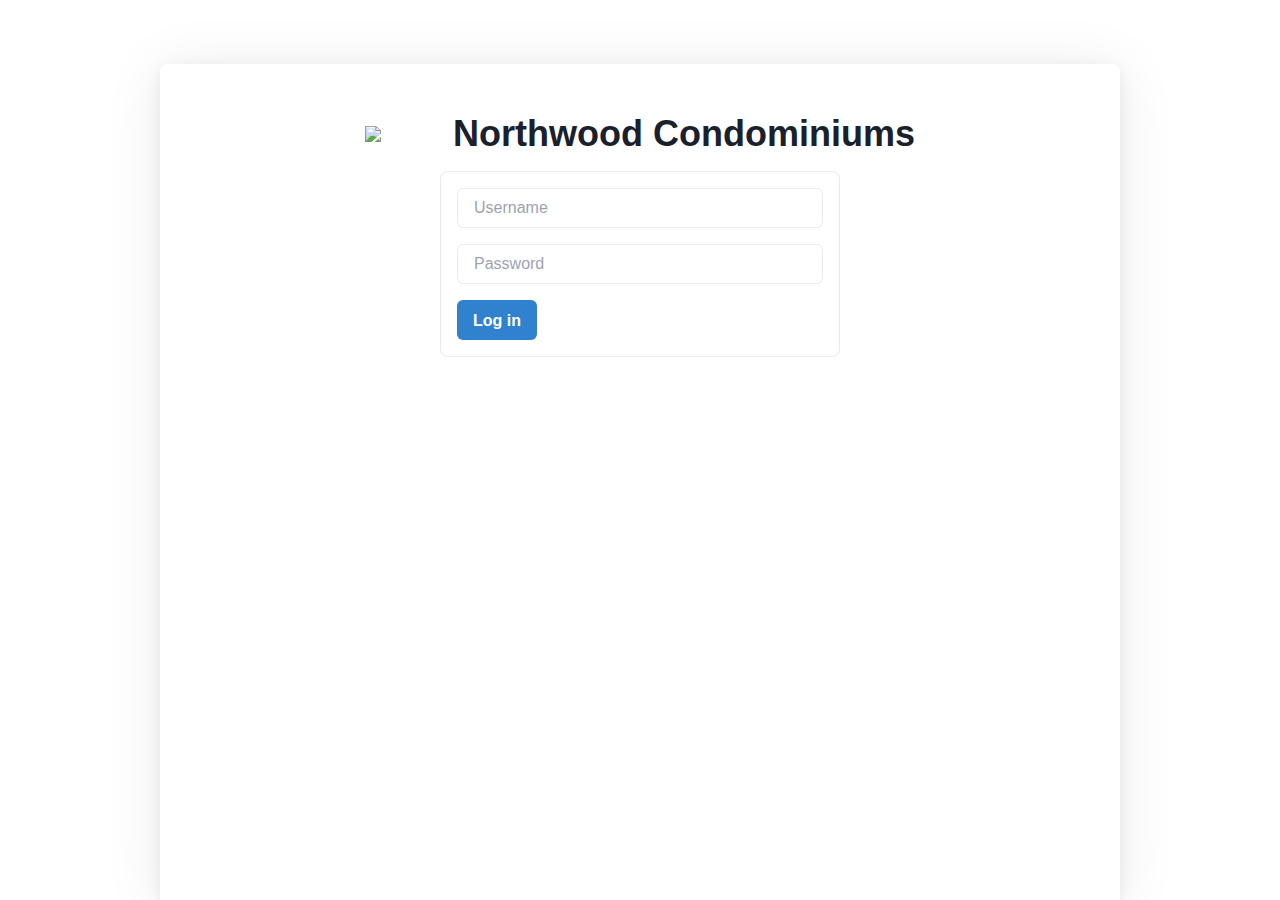
==== commit b6edd445: "crappy html :)" ====
--- a/login/index.html
+++ b/login/index.html
@@ -1,4 +1,4 @@
-<!DOCTYPE html><html><head><meta charSet="utf-8"/><meta name="viewport" content="width=device-width"/><title>Login</title><meta content="A Reflex app." name="description"/><meta content="favicon.ico" property="og:image"/><meta name="next-head-count" content="5"/><link rel="preload" href="_next/static/css/79777dee03b1d263.css" as="style" crossorigin=""/><link rel="stylesheet" href="_next/static/css/79777dee03b1d263.css" crossorigin="" data-n-g=""/><noscript data-n-css=""></noscript><script defer="" crossorigin="" nomodule="" src="_next/static/chunks/polyfills-c67a75d1b6f99dc8.js"></script><script src="_next/static/chunks/webpack-a06fe140fe7e8fac.js" defer="" crossorigin=""></script><script src="_next/static/chunks/framework-467b11a89995b152.js" defer="" crossorigin=""></script><script src="/_next/static/chunks/main-2ddc324cff204ee5.js" defer="" crossorigin=""></script><script src="_next/static/chunks/pages/_app-97099cc7280f9975.js" defer="" crossorigin=""></script><script src="/_next/static/chunks/494-2ba6e17f06521421.js" defer="" crossorigin=""></script><script src="_next/static/chunks/279-ff4654a77e54c61c.js" defer="" crossorigin=""></script><script src="_next/static/chunks/pages/login-6781e87d6d68323c.js" defer="" crossorigin=""></script><script src="_next/static/YjDVpRoJ9CjcOn4Q_kO5X/_buildManifest.js" defer="" crossorigin=""></script><script src="_next/static/YjDVpRoJ9CjcOn4Q_kO5X/_ssgManifest.js" defer="" crossorigin=""></script></head><body><script id="chakra-script">!(function(){try{var a=function(c){var v="(prefers-color-scheme: dark)",h=window.matchMedia(v).matches?"dark":"light",r=c==="system"?h:c,o=document.documentElement,s=document.body,l="chakra-ui-light",d="chakra-ui-dark",i=r==="dark";return s.classList.add(i?d:l),s.classList.remove(i?l:d),o.style.colorScheme=r,o.dataset.theme=r,r},n=a,m="light",e="chakra-ui-color-mode",t=localStorage.getItem(e);t?a(t):localStorage.setItem(e,a(m))}catch(a){}})();</script><div id="__next"><style data-emotion="css-global 1b7scut">:host,:root,[data-theme]{--chakra-ring-inset:var(--chakra-empty,/*!*/ /*!*/);--chakra-ring-offset-width:0px;--chakra-ring-offset-color:#fff;--chakra-ring-color:rgba(66, 153, 225, 0.6);--chakra-ring-offset-shadow:0 0 #0000;--chakra-ring-shadow:0 0 #0000;--chakra-space-x-reverse:0;--chakra-space-y-reverse:0;--chakra-colors-transparent:transparent;--chakra-colors-current:currentColor;--chakra-colors-black:#000000;--chakra-colors-white:#FFFFFF;--chakra-colors-whiteAlpha-50:rgba(255, 255, 255, 0.04);--chakra-colors-whiteAlpha-100:rgba(255, 255, 255, 0.06);--chakra-colors-whiteAlpha-200:rgba(255, 255, 255, 0.08);--chakra-colors-whiteAlpha-300:rgba(255, 255, 255, 0.16);--chakra-colors-whiteAlpha-400:rgba(255, 255, 255, 0.24);--chakra-colors-whiteAlpha-500:rgba(255, 255, 255, 0.36);--chakra-colors-whiteAlpha-600:rgba(255, 255, 255, 0.48);--chakra-colors-whiteAlpha-700:rgba(255, 255, 255, 0.64);--chakra-colors-whiteAlpha-800:rgba(255, 255, 255, 0.80);--chakra-colors-whiteAlpha-900:rgba(255, 255, 255, 0.92);--chakra-colors-blackAlpha-50:rgba(0, 0, 0, 0.04);--chakra-colors-blackAlpha-100:rgba(0, 0, 0, 0.06);--chakra-colors-blackAlpha-200:rgba(0, 0, 0, 0.08);--chakra-colors-blackAlpha-300:rgba(0, 0, 0, 0.16);--chakra-colors-blackAlpha-400:rgba(0, 0, 0, 0.24);--chakra-colors-blackAlpha-500:rgba(0, 0, 0, 0.36);--chakra-colors-blackAlpha-600:rgba(0, 0, 0, 0.48);--chakra-colors-blackAlpha-700:rgba(0, 0, 0, 0.64);--chakra-colors-blackAlpha-800:rgba(0, 0, 0, 0.80);--chakra-colors-blackAlpha-900:rgba(0, 0, 0, 0.92);--chakra-colors-gray-50:#F7FAFC;--chakra-colors-gray-100:#EDF2F7;--chakra-colors-gray-200:#E2E8F0;--chakra-colors-gray-300:#CBD5E0;--chakra-colors-gray-400:#A0AEC0;--chakra-colors-gray-500:#718096;--chakra-colors-gray-600:#4A5568;--chakra-colors-gray-700:#2D3748;--chakra-colors-gray-800:#1A202C;--chakra-colors-gray-900:#171923;--chakra-colors-red-50:#FFF5F5;--chakra-colors-red-100:#FED7D7;--chakra-colors-red-200:#FEB2B2;--chakra-colors-red-300:#FC8181;--chakra-colors-red-400:#F56565;--chakra-colors-red-500:#E53E3E;--chakra-colors-red-600:#C53030;--chakra-colors-red-700:#9B2C2C;--chakra-colors-red-800:#822727;--chakra-colors-red-900:#63171B;--chakra-colors-orange-50:#FFFAF0;--chakra-colors-orange-100:#FEEBC8;--chakra-colors-orange-200:#FBD38D;--chakra-colors-orange-300:#F6AD55;--chakra-colors-orange-400:#ED8936;--chakra-colors-orange-500:#DD6B20;--chakra-colors-orange-600:#C05621;--chakra-colors-orange-700:#9C4221;--chakra-colors-orange-800:#7B341E;--chakra-colors-orange-900:#652B19;--chakra-colors-yellow-50:#FFFFF0;--chakra-colors-yellow-100:#FEFCBF;--chakra-colors-yellow-200:#FAF089;--chakra-colors-yellow-300:#F6E05E;--chakra-colors-yellow-400:#ECC94B;--chakra-colors-yellow-500:#D69E2E;--chakra-colors-yellow-600:#B7791F;--chakra-colors-yellow-700:#975A16;--chakra-colors-yellow-800:#744210;--chakra-colors-yellow-900:#5F370E;--chakra-colors-green-50:#F0FFF4;--chakra-colors-green-100:#C6F6D5;--chakra-colors-green-200:#9AE6B4;--chakra-colors-green-300:#68D391;--chakra-colors-green-400:#48BB78;--chakra-colors-green-500:#38A169;--chakra-colors-green-600:#2F855A;--chakra-colors-green-700:#276749;--chakra-colors-green-800:#22543D;--chakra-colors-green-900:#1C4532;--chakra-colors-teal-50:#E6FFFA;--chakra-colors-teal-100:#B2F5EA;--chakra-colors-teal-200:#81E6D9;--chakra-colors-teal-300:#4FD1C5;--chakra-colors-teal-400:#38B2AC;--chakra-colors-teal-500:#319795;--chakra-colors-teal-600:#2C7A7B;--chakra-colors-teal-700:#285E61;--chakra-colors-teal-800:#234E52;--chakra-colors-teal-900:#1D4044;--chakra-colors-blue-50:#ebf8ff;--chakra-colors-blue-100:#bee3f8;--chakra-colors-blue-200:#90cdf4;--chakra-colors-blue-300:#63b3ed;--chakra-colors-blue-400:#4299e1;--chakra-colors-blue-500:#3182ce;--chakra-colors-blue-600:#2b6cb0;--chakra-colors-blue-700:#2c5282;--chakra-colors-blue-800:#2a4365;--chakra-colors-blue-900:#1A365D;--chakra-colors-cyan-50:#EDFDFD;--chakra-colors-cyan-100:#C4F1F9;--chakra-colors-cyan-200:#9DECF9;--chakra-colors-cyan-300:#76E4F7;--chakra-colors-cyan-400:#0BC5EA;--chakra-colors-cyan-500:#00B5D8;--chakra-colors-cyan-600:#00A3C4;--chakra-colors-cyan-700:#0987A0;--chakra-colors-cyan-800:#086F83;--chakra-colors-cyan-900:#065666;--chakra-colors-purple-50:#FAF5FF;--chakra-colors-purple-100:#E9D8FD;--chakra-colors-purple-200:#D6BCFA;--chakra-colors-purple-300:#B794F4;--chakra-colors-purple-400:#9F7AEA;--chakra-colors-purple-500:#805AD5;--chakra-colors-purple-600:#6B46C1;--chakra-colors-purple-700:#553C9A;--chakra-colors-purple-800:#44337A;--chakra-colors-purple-900:#322659;--chakra-colors-pink-50:#FFF5F7;--chakra-colors-pink-100:#FED7E2;--chakra-colors-pink-200:#FBB6CE;--chakra-colors-pink-300:#F687B3;--chakra-colors-pink-400:#ED64A6;--chakra-colors-pink-500:#D53F8C;--chakra-colors-pink-600:#B83280;--chakra-colors-pink-700:#97266D;--chakra-colors-pink-800:#702459;--chakra-colors-pink-900:#521B41;--chakra-colors-linkedin-50:#E8F4F9;--chakra-colors-linkedin-100:#CFEDFB;--chakra-colors-linkedin-200:#9BDAF3;--chakra-colors-linkedin-300:#68C7EC;--chakra-colors-linkedin-400:#34B3E4;--chakra-colors-linkedin-500:#00A0DC;--chakra-colors-linkedin-600:#008CC9;--chakra-colors-linkedin-700:#0077B5;--chakra-colors-linkedin-800:#005E93;--chakra-colors-linkedin-900:#004471;--chakra-colors-facebook-50:#E8F4F9;--chakra-colors-facebook-100:#D9DEE9;--chakra-colors-facebook-200:#B7C2DA;--chakra-colors-facebook-300:#6482C0;--chakra-colors-facebook-400:#4267B2;--chakra-colors-facebook-500:#385898;--chakra-colors-facebook-600:#314E89;--chakra-colors-facebook-700:#29487D;--chakra-colors-facebook-800:#223B67;--chakra-colors-facebook-900:#1E355B;--chakra-colors-messenger-50:#D0E6FF;--chakra-colors-messenger-100:#B9DAFF;--chakra-colors-messenger-200:#A2CDFF;--chakra-colors-messenger-300:#7AB8FF;--chakra-colors-messenger-400:#2E90FF;--chakra-colors-messenger-500:#0078FF;--chakra-colors-messenger-600:#0063D1;--chakra-colors-messenger-700:#0052AC;--chakra-colors-messenger-800:#003C7E;--chakra-colors-messenger-900:#002C5C;--chakra-colors-whatsapp-50:#dffeec;--chakra-colors-whatsapp-100:#b9f5d0;--chakra-colors-whatsapp-200:#90edb3;--chakra-colors-whatsapp-300:#65e495;--chakra-colors-whatsapp-400:#3cdd78;--chakra-colors-whatsapp-500:#22c35e;--chakra-colors-whatsapp-600:#179848;--chakra-colors-whatsapp-700:#0c6c33;--chakra-colors-whatsapp-800:#01421c;--chakra-colors-whatsapp-900:#001803;--chakra-colors-twitter-50:#E5F4FD;--chakra-colors-twitter-100:#C8E9FB;--chakra-colors-twitter-200:#A8DCFA;--chakra-colors-twitter-300:#83CDF7;--chakra-colors-twitter-400:#57BBF5;--chakra-colors-twitter-500:#1DA1F2;--chakra-colors-twitter-600:#1A94DA;--chakra-colors-twitter-700:#1681BF;--chakra-colors-twitter-800:#136B9E;--chakra-colors-twitter-900:#0D4D71;--chakra-colors-telegram-50:#E3F2F9;--chakra-colors-telegram-100:#C5E4F3;--chakra-colors-telegram-200:#A2D4EC;--chakra-colors-telegram-300:#7AC1E4;--chakra-colors-telegram-400:#47A9DA;--chakra-colors-telegram-500:#0088CC;--chakra-colors-telegram-600:#007AB8;--chakra-colors-telegram-700:#006BA1;--chakra-colors-telegram-800:#005885;--chakra-colors-telegram-900:#003F5E;--chakra-borders-none:0;--chakra-borders-1px:1px solid;--chakra-borders-2px:2px solid;--chakra-borders-4px:4px solid;--chakra-borders-8px:8px solid;--chakra-fonts-heading:-apple-system,BlinkMacSystemFont,"Segoe UI",Helvetica,Arial,sans-serif,"Apple Color Emoji","Segoe UI Emoji","Segoe UI Symbol";--chakra-fonts-body:-apple-system,BlinkMacSystemFont,"Segoe UI",Helvetica,Arial,sans-serif,"Apple Color Emoji","Segoe UI Emoji","Segoe UI Symbol";--chakra-fonts-mono:SFMono-Regular,Menlo,Monaco,Consolas,"Liberation Mono","Courier New",monospace;--chakra-fontSizes-3xs:0.45rem;--chakra-fontSizes-2xs:0.625rem;--chakra-fontSizes-xs:0.75rem;--chakra-fontSizes-sm:0.875rem;--chakra-fontSizes-md:1rem;--chakra-fontSizes-lg:1.125rem;--chakra-fontSizes-xl:1.25rem;--chakra-fontSizes-2xl:1.5rem;--chakra-fontSizes-3xl:1.875rem;--chakra-fontSizes-4xl:2.25rem;--chakra-fontSizes-5xl:3rem;--chakra-fontSizes-6xl:3.75rem;--chakra-fontSizes-7xl:4.5rem;--chakra-fontSizes-8xl:6rem;--chakra-fontSizes-9xl:8rem;--chakra-fontWeights-hairline:100;--chakra-fontWeights-thin:200;--chakra-fontWeights-light:300;--chakra-fontWeights-normal:400;--chakra-fontWeights-medium:500;--chakra-fontWeights-semibold:600;--chakra-fontWeights-bold:700;--chakra-fontWeights-extrabold:800;--chakra-fontWeights-black:900;--chakra-letterSpacings-tighter:-0.05em;--chakra-letterSpacings-tight:-0.025em;--chakra-letterSpacings-normal:0;--chakra-letterSpacings-wide:0.025em;--chakra-letterSpacings-wider:0.05em;--chakra-letterSpacings-widest:0.1em;--chakra-lineHeights-3:.75rem;--chakra-lineHeights-4:1rem;--chakra-lineHeights-5:1.25rem;--chakra-lineHeights-6:1.5rem;--chakra-lineHeights-7:1.75rem;--chakra-lineHeights-8:2rem;--chakra-lineHeights-9:2.25rem;--chakra-lineHeights-10:2.5rem;--chakra-lineHeights-normal:normal;--chakra-lineHeights-none:1;--chakra-lineHeights-shorter:1.25;--chakra-lineHeights-short:1.375;--chakra-lineHeights-base:1.5;--chakra-lineHeights-tall:1.625;--chakra-lineHeights-taller:2;--chakra-radii-none:0;--chakra-radii-sm:0.125rem;--chakra-radii-base:0.25rem;--chakra-radii-md:0.375rem;--chakra-radii-lg:0.5rem;--chakra-radii-xl:0.75rem;--chakra-radii-2xl:1rem;--chakra-radii-3xl:1.5rem;--chakra-radii-full:9999px;--chakra-space-1:0.25rem;--chakra-space-2:0.5rem;--chakra-space-3:0.75rem;--chakra-space-4:1rem;--chakra-space-5:1.25rem;--chakra-space-6:1.5rem;--chakra-space-7:1.75rem;--chakra-space-8:2rem;--chakra-space-9:2.25rem;--chakra-space-10:2.5rem;--chakra-space-12:3rem;--chakra-space-14:3.5rem;--chakra-space-16:4rem;--chakra-space-20:5rem;--chakra-space-24:6rem;--chakra-space-28:7rem;--chakra-space-32:8rem;--chakra-space-36:9rem;--chakra-space-40:10rem;--chakra-space-44:11rem;--chakra-space-48:12rem;--chakra-space-52:13rem;--chakra-space-56:14rem;--chakra-space-60:15rem;--chakra-space-64:16rem;--chakra-space-72:18rem;--chakra-space-80:20rem;--chakra-space-96:24rem;--chakra-space-px:1px;--chakra-space-0-5:0.125rem;--chakra-space-1-5:0.375rem;--chakra-space-2-5:0.625rem;--chakra-space-3-5:0.875rem;--chakra-shadows-xs:0 0 0 1px rgba(0, 0, 0, 0.05);--chakra-shadows-sm:0 1px 2px 0 rgba(0, 0, 0, 0.05);--chakra-shadows-base:0 1px 3px 0 rgba(0, 0, 0, 0.1),0 1px 2px 0 rgba(0, 0, 0, 0.06);--chakra-shadows-md:0 4px 6px -1px rgba(0, 0, 0, 0.1),0 2px 4px -1px rgba(0, 0, 0, 0.06);--chakra-shadows-lg:0 10px 15px -3px rgba(0, 0, 0, 0.1),0 4px 6px -2px rgba(0, 0, 0, 0.05);--chakra-shadows-xl:0 20px 25px -5px rgba(0, 0, 0, 0.1),0 10px 10px -5px rgba(0, 0, 0, 0.04);--chakra-shadows-2xl:0 25px 50px -12px rgba(0, 0, 0, 0.25);--chakra-shadows-outline:0 0 0 3px rgba(66, 153, 225, 0.6);--chakra-shadows-inner:inset 0 2px 4px 0 rgba(0,0,0,0.06);--chakra-shadows-none:none;--chakra-shadows-dark-lg:rgba(0, 0, 0, 0.1) 0px 0px 0px 1px,rgba(0, 0, 0, 0.2) 0px 5px 10px,rgba(0, 0, 0, 0.4) 0px 15px 40px;--chakra-sizes-1:0.25rem;--chakra-sizes-2:0.5rem;--chakra-sizes-3:0.75rem;--chakra-sizes-4:1rem;--chakra-sizes-5:1.25rem;--chakra-sizes-6:1.5rem;--chakra-sizes-7:1.75rem;--chakra-sizes-8:2rem;--chakra-sizes-9:2.25rem;--chakra-sizes-10:2.5rem;--chakra-sizes-12:3rem;--chakra-sizes-14:3.5rem;--chakra-sizes-16:4rem;--chakra-sizes-20:5rem;--chakra-sizes-24:6rem;--chakra-sizes-28:7rem;--chakra-sizes-32:8rem;--chakra-sizes-36:9rem;--chakra-sizes-40:10rem;--chakra-sizes-44:11rem;--chakra-sizes-48:12rem;--chakra-sizes-52:13rem;--chakra-sizes-56:14rem;--chakra-sizes-60:15rem;--chakra-sizes-64:16rem;--chakra-sizes-72:18rem;--chakra-sizes-80:20rem;--chakra-sizes-96:24rem;--chakra-sizes-px:1px;--chakra-sizes-0-5:0.125rem;--chakra-sizes-1-5:0.375rem;--chakra-sizes-2-5:0.625rem;--chakra-sizes-3-5:0.875rem;--chakra-sizes-max:max-content;--chakra-sizes-min:min-content;--chakra-sizes-full:100%;--chakra-sizes-3xs:14rem;--chakra-sizes-2xs:16rem;--chakra-sizes-xs:20rem;--chakra-sizes-sm:24rem;--chakra-sizes-md:28rem;--chakra-sizes-lg:32rem;--chakra-sizes-xl:36rem;--chakra-sizes-2xl:42rem;--chakra-sizes-3xl:48rem;--chakra-sizes-4xl:56rem;--chakra-sizes-5xl:64rem;--chakra-sizes-6xl:72rem;--chakra-sizes-7xl:80rem;--chakra-sizes-8xl:90rem;--chakra-sizes-prose:60ch;--chakra-sizes-container-sm:640px;--chakra-sizes-container-md:768px;--chakra-sizes-container-lg:1024px;--chakra-sizes-container-xl:1280px;--chakra-zIndices-hide:-1;--chakra-zIndices-auto:auto;--chakra-zIndices-base:0;--chakra-zIndices-docked:10;--chakra-zIndices-dropdown:1000;--chakra-zIndices-sticky:1100;--chakra-zIndices-banner:1200;--chakra-zIndices-overlay:1300;--chakra-zIndices-modal:1400;--chakra-zIndices-popover:1500;--chakra-zIndices-skipLink:1600;--chakra-zIndices-toast:1700;--chakra-zIndices-tooltip:1800;--chakra-transition-property-common:background-color,border-color,color,fill,stroke,opacity,box-shadow,transform;--chakra-transition-property-colors:background-color,border-color,color,fill,stroke;--chakra-transition-property-dimensions:width,height;--chakra-transition-property-position:left,right,top,bottom;--chakra-transition-property-background:background-color,background-image,background-position;--chakra-transition-easing-ease-in:cubic-bezier(0.4, 0, 1, 1);--chakra-transition-easing-ease-out:cubic-bezier(0, 0, 0.2, 1);--chakra-transition-easing-ease-in-out:cubic-bezier(0.4, 0, 0.2, 1);--chakra-transition-duration-ultra-fast:50ms;--chakra-transition-duration-faster:100ms;--chakra-transition-duration-fast:150ms;--chakra-transition-duration-normal:200ms;--chakra-transition-duration-slow:300ms;--chakra-transition-duration-slower:400ms;--chakra-transition-duration-ultra-slow:500ms;--chakra-blur-none:0;--chakra-blur-sm:4px;--chakra-blur-base:8px;--chakra-blur-md:12px;--chakra-blur-lg:16px;--chakra-blur-xl:24px;--chakra-blur-2xl:40px;--chakra-blur-3xl:64px;--chakra-breakpoints-base:0em;--chakra-breakpoints-sm:30em;--chakra-breakpoints-md:48em;--chakra-breakpoints-lg:62em;--chakra-breakpoints-xl:80em;--chakra-breakpoints-2xl:96em;}.chakra-ui-light :host:not([data-theme]),.chakra-ui-light :root:not([data-theme]),.chakra-ui-light [data-theme]:not([data-theme]),[data-theme=light] :host:not([data-theme]),[data-theme=light] :root:not([data-theme]),[data-theme=light] [data-theme]:not([data-theme]),:host[data-theme=light],:root[data-theme=light],[data-theme][data-theme=light]{--chakra-colors-chakra-body-text:var(--chakra-colors-gray-800);--chakra-colors-chakra-body-bg:var(--chakra-colors-white);--chakra-colors-chakra-border-color:var(--chakra-colors-gray-200);--chakra-colors-chakra-inverse-text:var(--chakra-colors-white);--chakra-colors-chakra-subtle-bg:var(--chakra-colors-gray-100);--chakra-colors-chakra-subtle-text:var(--chakra-colors-gray-600);--chakra-colors-chakra-placeholder-color:var(--chakra-colors-gray-500);}.chakra-ui-dark :host:not([data-theme]),.chakra-ui-dark :root:not([data-theme]),.chakra-ui-dark [data-theme]:not([data-theme]),[data-theme=dark] :host:not([data-theme]),[data-theme=dark] :root:not([data-theme]),[data-theme=dark] [data-theme]:not([data-theme]),:host[data-theme=dark],:root[data-theme=dark],[data-theme][data-theme=dark]{--chakra-colors-chakra-body-text:var(--chakra-colors-whiteAlpha-900);--chakra-colors-chakra-body-bg:var(--chakra-colors-gray-800);--chakra-colors-chakra-border-color:var(--chakra-colors-whiteAlpha-300);--chakra-colors-chakra-inverse-text:var(--chakra-colors-gray-800);--chakra-colors-chakra-subtle-bg:var(--chakra-colors-gray-700);--chakra-colors-chakra-subtle-text:var(--chakra-colors-gray-400);--chakra-colors-chakra-placeholder-color:var(--chakra-colors-whiteAlpha-400);}</style><style data-emotion="css-global fubdgu">html{line-height:1.5;-webkit-text-size-adjust:100%;font-family:system-ui,sans-serif;-webkit-font-smoothing:antialiased;text-rendering:optimizeLegibility;-moz-osx-font-smoothing:grayscale;touch-action:manipulation;}body{position:relative;min-height:100%;margin:0;font-feature-settings:"kern";}:where(*, *::before, *::after){border-width:0;border-style:solid;box-sizing:border-box;word-wrap:break-word;}main{display:block;}hr{border-top-width:1px;box-sizing:content-box;height:0;overflow:visible;}:where(pre, code, kbd,samp){font-family:SFMono-Regular,Menlo,Monaco,Consolas,monospace;font-size:1em;}a{background-color:transparent;color:inherit;-webkit-text-decoration:inherit;text-decoration:inherit;}abbr[title]{border-bottom:none;-webkit-text-decoration:underline;text-decoration:underline;-webkit-text-decoration:underline dotted;-webkit-text-decoration:underline dotted;text-decoration:underline dotted;}:where(b, strong){font-weight:bold;}small{font-size:80%;}:where(sub,sup){font-size:75%;line-height:0;position:relative;vertical-align:baseline;}sub{bottom:-0.25em;}sup{top:-0.5em;}img{border-style:none;}:where(button, input, optgroup, select, textarea){font-family:inherit;font-size:100%;line-height:1.15;margin:0;}:where(button, input){overflow:visible;}:where(button, select){text-transform:none;}:where(
+<!DOCTYPE html><html><head><meta charSet="utf-8"/><meta name="viewport" content="width=device-width"/><title>Login</title><meta content="A Reflex app." name="description"/><meta content="/favicon.ico" property="og:image"/><meta name="next-head-count" content="5"/><link rel="preload" href="/_next/static/css/79777dee03b1d263.css" as="style" crossorigin=""/><link rel="stylesheet" href="/_next/static/css/79777dee03b1d263.css" crossorigin="" data-n-g=""/><noscript data-n-css=""></noscript><script defer="" crossorigin="" nomodule="" src="/_next/static/chunks/polyfills-c67a75d1b6f99dc8.js"></script><script src="/_next/static/chunks/webpack-a06fe140fe7e8fac.js" defer="" crossorigin=""></script><script src="/_next/static/chunks/framework-467b11a89995b152.js" defer="" crossorigin=""></script><script src="/_next/static/chunks/main-2ddc324cff204ee5.js" defer="" crossorigin=""></script><script src="/_next/static/chunks/pages/_app-97099cc7280f9975.js" defer="" crossorigin=""></script><script src="/_next/static/chunks/494-2ba6e17f06521421.js" defer="" crossorigin=""></script><script src="/_next/static/chunks/279-ff4654a77e54c61c.js" defer="" crossorigin=""></script><script src="/_next/static/chunks/pages/login-6781e87d6d68323c.js" defer="" crossorigin=""></script><script src="/_next/static/YjDVpRoJ9CjcOn4Q_kO5X/_buildManifest.js" defer="" crossorigin=""></script><script src="/_next/static/YjDVpRoJ9CjcOn4Q_kO5X/_ssgManifest.js" defer="" crossorigin=""></script></head><body><script id="chakra-script">!(function(){try{var a=function(c){var v="(prefers-color-scheme: dark)",h=window.matchMedia(v).matches?"dark":"light",r=c==="system"?h:c,o=document.documentElement,s=document.body,l="chakra-ui-light",d="chakra-ui-dark",i=r==="dark";return s.classList.add(i?d:l),s.classList.remove(i?l:d),o.style.colorScheme=r,o.dataset.theme=r,r},n=a,m="light",e="chakra-ui-color-mode",t=localStorage.getItem(e);t?a(t):localStorage.setItem(e,a(m))}catch(a){}})();</script><div id="__next"><style data-emotion="css-global 1b7scut">:host,:root,[data-theme]{--chakra-ring-inset:var(--chakra-empty,/*!*/ /*!*/);--chakra-ring-offset-width:0px;--chakra-ring-offset-color:#fff;--chakra-ring-color:rgba(66, 153, 225, 0.6);--chakra-ring-offset-shadow:0 0 #0000;--chakra-ring-shadow:0 0 #0000;--chakra-space-x-reverse:0;--chakra-space-y-reverse:0;--chakra-colors-transparent:transparent;--chakra-colors-current:currentColor;--chakra-colors-black:#000000;--chakra-colors-white:#FFFFFF;--chakra-colors-whiteAlpha-50:rgba(255, 255, 255, 0.04);--chakra-colors-whiteAlpha-100:rgba(255, 255, 255, 0.06);--chakra-colors-whiteAlpha-200:rgba(255, 255, 255, 0.08);--chakra-colors-whiteAlpha-300:rgba(255, 255, 255, 0.16);--chakra-colors-whiteAlpha-400:rgba(255, 255, 255, 0.24);--chakra-colors-whiteAlpha-500:rgba(255, 255, 255, 0.36);--chakra-colors-whiteAlpha-600:rgba(255, 255, 255, 0.48);--chakra-colors-whiteAlpha-700:rgba(255, 255, 255, 0.64);--chakra-colors-whiteAlpha-800:rgba(255, 255, 255, 0.80);--chakra-colors-whiteAlpha-900:rgba(255, 255, 255, 0.92);--chakra-colors-blackAlpha-50:rgba(0, 0, 0, 0.04);--chakra-colors-blackAlpha-100:rgba(0, 0, 0, 0.06);--chakra-colors-blackAlpha-200:rgba(0, 0, 0, 0.08);--chakra-colors-blackAlpha-300:rgba(0, 0, 0, 0.16);--chakra-colors-blackAlpha-400:rgba(0, 0, 0, 0.24);--chakra-colors-blackAlpha-500:rgba(0, 0, 0, 0.36);--chakra-colors-blackAlpha-600:rgba(0, 0, 0, 0.48);--chakra-colors-blackAlpha-700:rgba(0, 0, 0, 0.64);--chakra-colors-blackAlpha-800:rgba(0, 0, 0, 0.80);--chakra-colors-blackAlpha-900:rgba(0, 0, 0, 0.92);--chakra-colors-gray-50:#F7FAFC;--chakra-colors-gray-100:#EDF2F7;--chakra-colors-gray-200:#E2E8F0;--chakra-colors-gray-300:#CBD5E0;--chakra-colors-gray-400:#A0AEC0;--chakra-colors-gray-500:#718096;--chakra-colors-gray-600:#4A5568;--chakra-colors-gray-700:#2D3748;--chakra-colors-gray-800:#1A202C;--chakra-colors-gray-900:#171923;--chakra-colors-red-50:#FFF5F5;--chakra-colors-red-100:#FED7D7;--chakra-colors-red-200:#FEB2B2;--chakra-colors-red-300:#FC8181;--chakra-colors-red-400:#F56565;--chakra-colors-red-500:#E53E3E;--chakra-colors-red-600:#C53030;--chakra-colors-red-700:#9B2C2C;--chakra-colors-red-800:#822727;--chakra-colors-red-900:#63171B;--chakra-colors-orange-50:#FFFAF0;--chakra-colors-orange-100:#FEEBC8;--chakra-colors-orange-200:#FBD38D;--chakra-colors-orange-300:#F6AD55;--chakra-colors-orange-400:#ED8936;--chakra-colors-orange-500:#DD6B20;--chakra-colors-orange-600:#C05621;--chakra-colors-orange-700:#9C4221;--chakra-colors-orange-800:#7B341E;--chakra-colors-orange-900:#652B19;--chakra-colors-yellow-50:#FFFFF0;--chakra-colors-yellow-100:#FEFCBF;--chakra-colors-yellow-200:#FAF089;--chakra-colors-yellow-300:#F6E05E;--chakra-colors-yellow-400:#ECC94B;--chakra-colors-yellow-500:#D69E2E;--chakra-colors-yellow-600:#B7791F;--chakra-colors-yellow-700:#975A16;--chakra-colors-yellow-800:#744210;--chakra-colors-yellow-900:#5F370E;--chakra-colors-green-50:#F0FFF4;--chakra-colors-green-100:#C6F6D5;--chakra-colors-green-200:#9AE6B4;--chakra-colors-green-300:#68D391;--chakra-colors-green-400:#48BB78;--chakra-colors-green-500:#38A169;--chakra-colors-green-600:#2F855A;--chakra-colors-green-700:#276749;--chakra-colors-green-800:#22543D;--chakra-colors-green-900:#1C4532;--chakra-colors-teal-50:#E6FFFA;--chakra-colors-teal-100:#B2F5EA;--chakra-colors-teal-200:#81E6D9;--chakra-colors-teal-300:#4FD1C5;--chakra-colors-teal-400:#38B2AC;--chakra-colors-teal-500:#319795;--chakra-colors-teal-600:#2C7A7B;--chakra-colors-teal-700:#285E61;--chakra-colors-teal-800:#234E52;--chakra-colors-teal-900:#1D4044;--chakra-colors-blue-50:#ebf8ff;--chakra-colors-blue-100:#bee3f8;--chakra-colors-blue-200:#90cdf4;--chakra-colors-blue-300:#63b3ed;--chakra-colors-blue-400:#4299e1;--chakra-colors-blue-500:#3182ce;--chakra-colors-blue-600:#2b6cb0;--chakra-colors-blue-700:#2c5282;--chakra-colors-blue-800:#2a4365;--chakra-colors-blue-900:#1A365D;--chakra-colors-cyan-50:#EDFDFD;--chakra-colors-cyan-100:#C4F1F9;--chakra-colors-cyan-200:#9DECF9;--chakra-colors-cyan-300:#76E4F7;--chakra-colors-cyan-400:#0BC5EA;--chakra-colors-cyan-500:#00B5D8;--chakra-colors-cyan-600:#00A3C4;--chakra-colors-cyan-700:#0987A0;--chakra-colors-cyan-800:#086F83;--chakra-colors-cyan-900:#065666;--chakra-colors-purple-50:#FAF5FF;--chakra-colors-purple-100:#E9D8FD;--chakra-colors-purple-200:#D6BCFA;--chakra-colors-purple-300:#B794F4;--chakra-colors-purple-400:#9F7AEA;--chakra-colors-purple-500:#805AD5;--chakra-colors-purple-600:#6B46C1;--chakra-colors-purple-700:#553C9A;--chakra-colors-purple-800:#44337A;--chakra-colors-purple-900:#322659;--chakra-colors-pink-50:#FFF5F7;--chakra-colors-pink-100:#FED7E2;--chakra-colors-pink-200:#FBB6CE;--chakra-colors-pink-300:#F687B3;--chakra-colors-pink-400:#ED64A6;--chakra-colors-pink-500:#D53F8C;--chakra-colors-pink-600:#B83280;--chakra-colors-pink-700:#97266D;--chakra-colors-pink-800:#702459;--chakra-colors-pink-900:#521B41;--chakra-colors-linkedin-50:#E8F4F9;--chakra-colors-linkedin-100:#CFEDFB;--chakra-colors-linkedin-200:#9BDAF3;--chakra-colors-linkedin-300:#68C7EC;--chakra-colors-linkedin-400:#34B3E4;--chakra-colors-linkedin-500:#00A0DC;--chakra-colors-linkedin-600:#008CC9;--chakra-colors-linkedin-700:#0077B5;--chakra-colors-linkedin-800:#005E93;--chakra-colors-linkedin-900:#004471;--chakra-colors-facebook-50:#E8F4F9;--chakra-colors-facebook-100:#D9DEE9;--chakra-colors-facebook-200:#B7C2DA;--chakra-colors-facebook-300:#6482C0;--chakra-colors-facebook-400:#4267B2;--chakra-colors-facebook-500:#385898;--chakra-colors-facebook-600:#314E89;--chakra-colors-facebook-700:#29487D;--chakra-colors-facebook-800:#223B67;--chakra-colors-facebook-900:#1E355B;--chakra-colors-messenger-50:#D0E6FF;--chakra-colors-messenger-100:#B9DAFF;--chakra-colors-messenger-200:#A2CDFF;--chakra-colors-messenger-300:#7AB8FF;--chakra-colors-messenger-400:#2E90FF;--chakra-colors-messenger-500:#0078FF;--chakra-colors-messenger-600:#0063D1;--chakra-colors-messenger-700:#0052AC;--chakra-colors-messenger-800:#003C7E;--chakra-colors-messenger-900:#002C5C;--chakra-colors-whatsapp-50:#dffeec;--chakra-colors-whatsapp-100:#b9f5d0;--chakra-colors-whatsapp-200:#90edb3;--chakra-colors-whatsapp-300:#65e495;--chakra-colors-whatsapp-400:#3cdd78;--chakra-colors-whatsapp-500:#22c35e;--chakra-colors-whatsapp-600:#179848;--chakra-colors-whatsapp-700:#0c6c33;--chakra-colors-whatsapp-800:#01421c;--chakra-colors-whatsapp-900:#001803;--chakra-colors-twitter-50:#E5F4FD;--chakra-colors-twitter-100:#C8E9FB;--chakra-colors-twitter-200:#A8DCFA;--chakra-colors-twitter-300:#83CDF7;--chakra-colors-twitter-400:#57BBF5;--chakra-colors-twitter-500:#1DA1F2;--chakra-colors-twitter-600:#1A94DA;--chakra-colors-twitter-700:#1681BF;--chakra-colors-twitter-800:#136B9E;--chakra-colors-twitter-900:#0D4D71;--chakra-colors-telegram-50:#E3F2F9;--chakra-colors-telegram-100:#C5E4F3;--chakra-colors-telegram-200:#A2D4EC;--chakra-colors-telegram-300:#7AC1E4;--chakra-colors-telegram-400:#47A9DA;--chakra-colors-telegram-500:#0088CC;--chakra-colors-telegram-600:#007AB8;--chakra-colors-telegram-700:#006BA1;--chakra-colors-telegram-800:#005885;--chakra-colors-telegram-900:#003F5E;--chakra-borders-none:0;--chakra-borders-1px:1px solid;--chakra-borders-2px:2px solid;--chakra-borders-4px:4px solid;--chakra-borders-8px:8px solid;--chakra-fonts-heading:-apple-system,BlinkMacSystemFont,"Segoe UI",Helvetica,Arial,sans-serif,"Apple Color Emoji","Segoe UI Emoji","Segoe UI Symbol";--chakra-fonts-body:-apple-system,BlinkMacSystemFont,"Segoe UI",Helvetica,Arial,sans-serif,"Apple Color Emoji","Segoe UI Emoji","Segoe UI Symbol";--chakra-fonts-mono:SFMono-Regular,Menlo,Monaco,Consolas,"Liberation Mono","Courier New",monospace;--chakra-fontSizes-3xs:0.45rem;--chakra-fontSizes-2xs:0.625rem;--chakra-fontSizes-xs:0.75rem;--chakra-fontSizes-sm:0.875rem;--chakra-fontSizes-md:1rem;--chakra-fontSizes-lg:1.125rem;--chakra-fontSizes-xl:1.25rem;--chakra-fontSizes-2xl:1.5rem;--chakra-fontSizes-3xl:1.875rem;--chakra-fontSizes-4xl:2.25rem;--chakra-fontSizes-5xl:3rem;--chakra-fontSizes-6xl:3.75rem;--chakra-fontSizes-7xl:4.5rem;--chakra-fontSizes-8xl:6rem;--chakra-fontSizes-9xl:8rem;--chakra-fontWeights-hairline:100;--chakra-fontWeights-thin:200;--chakra-fontWeights-light:300;--chakra-fontWeights-normal:400;--chakra-fontWeights-medium:500;--chakra-fontWeights-semibold:600;--chakra-fontWeights-bold:700;--chakra-fontWeights-extrabold:800;--chakra-fontWeights-black:900;--chakra-letterSpacings-tighter:-0.05em;--chakra-letterSpacings-tight:-0.025em;--chakra-letterSpacings-normal:0;--chakra-letterSpacings-wide:0.025em;--chakra-letterSpacings-wider:0.05em;--chakra-letterSpacings-widest:0.1em;--chakra-lineHeights-3:.75rem;--chakra-lineHeights-4:1rem;--chakra-lineHeights-5:1.25rem;--chakra-lineHeights-6:1.5rem;--chakra-lineHeights-7:1.75rem;--chakra-lineHeights-8:2rem;--chakra-lineHeights-9:2.25rem;--chakra-lineHeights-10:2.5rem;--chakra-lineHeights-normal:normal;--chakra-lineHeights-none:1;--chakra-lineHeights-shorter:1.25;--chakra-lineHeights-short:1.375;--chakra-lineHeights-base:1.5;--chakra-lineHeights-tall:1.625;--chakra-lineHeights-taller:2;--chakra-radii-none:0;--chakra-radii-sm:0.125rem;--chakra-radii-base:0.25rem;--chakra-radii-md:0.375rem;--chakra-radii-lg:0.5rem;--chakra-radii-xl:0.75rem;--chakra-radii-2xl:1rem;--chakra-radii-3xl:1.5rem;--chakra-radii-full:9999px;--chakra-space-1:0.25rem;--chakra-space-2:0.5rem;--chakra-space-3:0.75rem;--chakra-space-4:1rem;--chakra-space-5:1.25rem;--chakra-space-6:1.5rem;--chakra-space-7:1.75rem;--chakra-space-8:2rem;--chakra-space-9:2.25rem;--chakra-space-10:2.5rem;--chakra-space-12:3rem;--chakra-space-14:3.5rem;--chakra-space-16:4rem;--chakra-space-20:5rem;--chakra-space-24:6rem;--chakra-space-28:7rem;--chakra-space-32:8rem;--chakra-space-36:9rem;--chakra-space-40:10rem;--chakra-space-44:11rem;--chakra-space-48:12rem;--chakra-space-52:13rem;--chakra-space-56:14rem;--chakra-space-60:15rem;--chakra-space-64:16rem;--chakra-space-72:18rem;--chakra-space-80:20rem;--chakra-space-96:24rem;--chakra-space-px:1px;--chakra-space-0-5:0.125rem;--chakra-space-1-5:0.375rem;--chakra-space-2-5:0.625rem;--chakra-space-3-5:0.875rem;--chakra-shadows-xs:0 0 0 1px rgba(0, 0, 0, 0.05);--chakra-shadows-sm:0 1px 2px 0 rgba(0, 0, 0, 0.05);--chakra-shadows-base:0 1px 3px 0 rgba(0, 0, 0, 0.1),0 1px 2px 0 rgba(0, 0, 0, 0.06);--chakra-shadows-md:0 4px 6px -1px rgba(0, 0, 0, 0.1),0 2px 4px -1px rgba(0, 0, 0, 0.06);--chakra-shadows-lg:0 10px 15px -3px rgba(0, 0, 0, 0.1),0 4px 6px -2px rgba(0, 0, 0, 0.05);--chakra-shadows-xl:0 20px 25px -5px rgba(0, 0, 0, 0.1),0 10px 10px -5px rgba(0, 0, 0, 0.04);--chakra-shadows-2xl:0 25px 50px -12px rgba(0, 0, 0, 0.25);--chakra-shadows-outline:0 0 0 3px rgba(66, 153, 225, 0.6);--chakra-shadows-inner:inset 0 2px 4px 0 rgba(0,0,0,0.06);--chakra-shadows-none:none;--chakra-shadows-dark-lg:rgba(0, 0, 0, 0.1) 0px 0px 0px 1px,rgba(0, 0, 0, 0.2) 0px 5px 10px,rgba(0, 0, 0, 0.4) 0px 15px 40px;--chakra-sizes-1:0.25rem;--chakra-sizes-2:0.5rem;--chakra-sizes-3:0.75rem;--chakra-sizes-4:1rem;--chakra-sizes-5:1.25rem;--chakra-sizes-6:1.5rem;--chakra-sizes-7:1.75rem;--chakra-sizes-8:2rem;--chakra-sizes-9:2.25rem;--chakra-sizes-10:2.5rem;--chakra-sizes-12:3rem;--chakra-sizes-14:3.5rem;--chakra-sizes-16:4rem;--chakra-sizes-20:5rem;--chakra-sizes-24:6rem;--chakra-sizes-28:7rem;--chakra-sizes-32:8rem;--chakra-sizes-36:9rem;--chakra-sizes-40:10rem;--chakra-sizes-44:11rem;--chakra-sizes-48:12rem;--chakra-sizes-52:13rem;--chakra-sizes-56:14rem;--chakra-sizes-60:15rem;--chakra-sizes-64:16rem;--chakra-sizes-72:18rem;--chakra-sizes-80:20rem;--chakra-sizes-96:24rem;--chakra-sizes-px:1px;--chakra-sizes-0-5:0.125rem;--chakra-sizes-1-5:0.375rem;--chakra-sizes-2-5:0.625rem;--chakra-sizes-3-5:0.875rem;--chakra-sizes-max:max-content;--chakra-sizes-min:min-content;--chakra-sizes-full:100%;--chakra-sizes-3xs:14rem;--chakra-sizes-2xs:16rem;--chakra-sizes-xs:20rem;--chakra-sizes-sm:24rem;--chakra-sizes-md:28rem;--chakra-sizes-lg:32rem;--chakra-sizes-xl:36rem;--chakra-sizes-2xl:42rem;--chakra-sizes-3xl:48rem;--chakra-sizes-4xl:56rem;--chakra-sizes-5xl:64rem;--chakra-sizes-6xl:72rem;--chakra-sizes-7xl:80rem;--chakra-sizes-8xl:90rem;--chakra-sizes-prose:60ch;--chakra-sizes-container-sm:640px;--chakra-sizes-container-md:768px;--chakra-sizes-container-lg:1024px;--chakra-sizes-container-xl:1280px;--chakra-zIndices-hide:-1;--chakra-zIndices-auto:auto;--chakra-zIndices-base:0;--chakra-zIndices-docked:10;--chakra-zIndices-dropdown:1000;--chakra-zIndices-sticky:1100;--chakra-zIndices-banner:1200;--chakra-zIndices-overlay:1300;--chakra-zIndices-modal:1400;--chakra-zIndices-popover:1500;--chakra-zIndices-skipLink:1600;--chakra-zIndices-toast:1700;--chakra-zIndices-tooltip:1800;--chakra-transition-property-common:background-color,border-color,color,fill,stroke,opacity,box-shadow,transform;--chakra-transition-property-colors:background-color,border-color,color,fill,stroke;--chakra-transition-property-dimensions:width,height;--chakra-transition-property-position:left,right,top,bottom;--chakra-transition-property-background:background-color,background-image,background-position;--chakra-transition-easing-ease-in:cubic-bezier(0.4, 0, 1, 1);--chakra-transition-easing-ease-out:cubic-bezier(0, 0, 0.2, 1);--chakra-transition-easing-ease-in-out:cubic-bezier(0.4, 0, 0.2, 1);--chakra-transition-duration-ultra-fast:50ms;--chakra-transition-duration-faster:100ms;--chakra-transition-duration-fast:150ms;--chakra-transition-duration-normal:200ms;--chakra-transition-duration-slow:300ms;--chakra-transition-duration-slower:400ms;--chakra-transition-duration-ultra-slow:500ms;--chakra-blur-none:0;--chakra-blur-sm:4px;--chakra-blur-base:8px;--chakra-blur-md:12px;--chakra-blur-lg:16px;--chakra-blur-xl:24px;--chakra-blur-2xl:40px;--chakra-blur-3xl:64px;--chakra-breakpoints-base:0em;--chakra-breakpoints-sm:30em;--chakra-breakpoints-md:48em;--chakra-breakpoints-lg:62em;--chakra-breakpoints-xl:80em;--chakra-breakpoints-2xl:96em;}.chakra-ui-light :host:not([data-theme]),.chakra-ui-light :root:not([data-theme]),.chakra-ui-light [data-theme]:not([data-theme]),[data-theme=light] :host:not([data-theme]),[data-theme=light] :root:not([data-theme]),[data-theme=light] [data-theme]:not([data-theme]),:host[data-theme=light],:root[data-theme=light],[data-theme][data-theme=light]{--chakra-colors-chakra-body-text:var(--chakra-colors-gray-800);--chakra-colors-chakra-body-bg:var(--chakra-colors-white);--chakra-colors-chakra-border-color:var(--chakra-colors-gray-200);--chakra-colors-chakra-inverse-text:var(--chakra-colors-white);--chakra-colors-chakra-subtle-bg:var(--chakra-colors-gray-100);--chakra-colors-chakra-subtle-text:var(--chakra-colors-gray-600);--chakra-colors-chakra-placeholder-color:var(--chakra-colors-gray-500);}.chakra-ui-dark :host:not([data-theme]),.chakra-ui-dark :root:not([data-theme]),.chakra-ui-dark [data-theme]:not([data-theme]),[data-theme=dark] :host:not([data-theme]),[data-theme=dark] :root:not([data-theme]),[data-theme=dark] [data-theme]:not([data-theme]),:host[data-theme=dark],:root[data-theme=dark],[data-theme][data-theme=dark]{--chakra-colors-chakra-body-text:var(--chakra-colors-whiteAlpha-900);--chakra-colors-chakra-body-bg:var(--chakra-colors-gray-800);--chakra-colors-chakra-border-color:var(--chakra-colors-whiteAlpha-300);--chakra-colors-chakra-inverse-text:var(--chakra-colors-gray-800);--chakra-colors-chakra-subtle-bg:var(--chakra-colors-gray-700);--chakra-colors-chakra-subtle-text:var(--chakra-colors-gray-400);--chakra-colors-chakra-placeholder-color:var(--chakra-colors-whiteAlpha-400);}</style><style data-emotion="css-global fubdgu">html{line-height:1.5;-webkit-text-size-adjust:100%;font-family:system-ui,sans-serif;-webkit-font-smoothing:antialiased;text-rendering:optimizeLegibility;-moz-osx-font-smoothing:grayscale;touch-action:manipulation;}body{position:relative;min-height:100%;margin:0;font-feature-settings:"kern";}:where(*, *::before, *::after){border-width:0;border-style:solid;box-sizing:border-box;word-wrap:break-word;}main{display:block;}hr{border-top-width:1px;box-sizing:content-box;height:0;overflow:visible;}:where(pre, code, kbd,samp){font-family:SFMono-Regular,Menlo,Monaco,Consolas,monospace;font-size:1em;}a{background-color:transparent;color:inherit;-webkit-text-decoration:inherit;text-decoration:inherit;}abbr[title]{border-bottom:none;-webkit-text-decoration:underline;text-decoration:underline;-webkit-text-decoration:underline dotted;-webkit-text-decoration:underline dotted;text-decoration:underline dotted;}:where(b, strong){font-weight:bold;}small{font-size:80%;}:where(sub,sup){font-size:75%;line-height:0;position:relative;vertical-align:baseline;}sub{bottom:-0.25em;}sup{top:-0.5em;}img{border-style:none;}:where(button, input, optgroup, select, textarea){font-family:inherit;font-size:100%;line-height:1.15;margin:0;}:where(button, input){overflow:visible;}:where(button, select){text-transform:none;}:where(
           button::-moz-focus-inner,
           [type="button"]::-moz-focus-inner,
           [type="reset"]::-moz-focus-inner,
@@ -19,4 +19,4 @@
           pre
         ){margin:0;}button{background:transparent;padding:0;}fieldset{margin:0;padding:0;}:where(ol, ul){margin:0;padding:0;}textarea{resize:vertical;}:where(button, [role="button"]){cursor:pointer;}button::-moz-focus-inner{border:0!important;}table{border-collapse:collapse;}:where(h1, h2, h3, h4, h5, h6){font-size:inherit;font-weight:inherit;}:where(button, input, optgroup, select, textarea){padding:0;line-height:inherit;color:inherit;}:where(img, svg, video, canvas, audio, iframe, embed, object){display:block;}:where(img, video){max-width:100%;height:auto;}[data-js-focus-visible] :focus:not([data-focus-visible-added]):not(
           [data-focus-visible-disabled]
-        ){outline:none;box-shadow:none;}select::-ms-expand{display:none;}:root,:host{--chakra-vh:100vh;}@supports (height: -webkit-fill-available){:root,:host{--chakra-vh:-webkit-fill-available;}}@supports (height: -moz-fill-available){:root,:host{--chakra-vh:-moz-fill-available;}}@supports (height: 100dvh){:root,:host{--chakra-vh:100dvh;}}</style><style data-emotion="css-global 1cgn62j">body{font-family:var(--chakra-fonts-body);color:var(--chakra-colors-chakra-body-text);background:var(--chakra-colors-chakra-body-bg);transition-property:background-color;transition-duration:var(--chakra-transition-duration-normal);line-height:var(--chakra-lineHeights-base);}*::-webkit-input-placeholder{color:var(--chakra-colors-chakra-placeholder-color);}*::-moz-placeholder{color:var(--chakra-colors-chakra-placeholder-color);}*:-ms-input-placeholder{color:var(--chakra-colors-chakra-placeholder-color);}*::placeholder{color:var(--chakra-colors-chakra-placeholder-color);}*,*::before,::after{border-color:var(--chakra-colors-chakra-border-color);}</style><style data-emotion="css-global 8gzb3n">.js-focus-visible :focus:not([data-focus-visible-added]){outline:none;box-shadow:none;}</style><style data-emotion="css pzzdha">.css-pzzdha{height:100vh;padding-top:var(--chakra-space-16);background:url(bg.svg);background-repeat:no-repeat;-webkit-background-size:cover;background-size:cover;}</style><div class="css-pzzdha"><style data-emotion="css 14vvji5">.css-14vvji5{width:100%;max-width:960px;background:var(--chakra-colors-white);height:100%;-webkit-padding-start:var(--chakra-space-4);padding-inline-start:var(--chakra-space-4);-webkit-padding-end:var(--chakra-space-4);padding-inline-end:var(--chakra-space-4);margin:0 auto;position:relative;border-top-left-radius:var(--chakra-radii-lg);border-top-right-radius:var(--chakra-radii-lg);box-shadow:0 4px 60px 0 rgba(0, 0, 0, 0.08),0 4px 16px 0 rgba(0, 0, 0, 0.08);display:-webkit-box;display:-webkit-flex;display:-ms-flexbox;display:flex;-webkit-flex-direction:column;-ms-flex-direction:column;flex-direction:column;-webkit-align-items:center;-webkit-box-align:center;-ms-flex-align:center;align-items:center;padding-top:var(--chakra-space-12);padding-bottom:var(--chakra-space-12);gap:var(--chakra-space-4);}@media screen and (min-width: 30em){.css-14vvji5{-webkit-padding-start:var(--chakra-space-12);padding-inline-start:var(--chakra-space-12);-webkit-padding-end:var(--chakra-space-12);padding-inline-end:var(--chakra-space-12);}}</style><div class="css-14vvji5"><style data-emotion="css 119ow7h">.css-119ow7h{font-family:var(--chakra-fonts-heading);font-weight:var(--chakra-fontWeights-bold);font-size:var(--chakra-fontSizes-3xl);line-height:1.33;display:-webkit-box;display:-webkit-flex;display:-ms-flexbox;display:flex;-webkit-flex-direction:column;-ms-flex-direction:column;flex-direction:column;-webkit-align-items:center;-webkit-box-align:center;-ms-flex-align:center;align-items:center;text-align:center;}@media screen and (min-width: 48em){.css-119ow7h{font-size:var(--chakra-fontSizes-4xl);line-height:1.2;}}</style><h2 class="chakra-heading css-119ow7h"><style data-emotion="css 84zodg">.css-84zodg{display:-webkit-box;display:-webkit-flex;display:-ms-flexbox;display:flex;-webkit-align-items:center;-webkit-box-align:center;-ms-flex-align:center;align-items:center;-webkit-flex-direction:row;-ms-flex-direction:row;flex-direction:row;}.css-84zodg>*:not(style)~*:not(style){margin-top:0px;-webkit-margin-end:0px;margin-inline-end:0px;margin-bottom:0px;-webkit-margin-start:0.5rem;margin-inline-start:0.5rem;}</style><div class="chakra-stack css-84zodg"><style data-emotion="css 7ut36y">.css-7ut36y{width:80px;height:auto;}</style><img src="favicon.ico" class="chakra-image css-7ut36y"/><span class="chakra-text css-0">Northwood Condominiums</span></div></h2><form class="css-0"><style data-emotion="css 1n78em4">.css-1n78em4{-webkit-align-items:left;-webkit-box-align:left;-ms-flex-align:left;align-items:left;background:var(--chakra-colors-white);border:1px solid #eaeaea;padding:var(--chakra-space-4);max-width:400px;border-radius:var(--chakra-radii-lg);}</style><div class="css-1n78em4"><style data-emotion="css xie98f">.css-xie98f{width:100%;min-width:0px;outline:2px solid transparent;outline-offset:2px;position:relative;-webkit-appearance:none;-moz-appearance:none;-ms-appearance:none;appearance:none;transition-property:var(--chakra-transition-property-common);transition-duration:var(--chakra-transition-duration-normal);font-size:var(--chakra-fontSizes-md);-webkit-padding-start:var(--chakra-space-4);padding-inline-start:var(--chakra-space-4);-webkit-padding-end:var(--chakra-space-4);padding-inline-end:var(--chakra-space-4);height:var(--chakra-sizes-10);border-radius:var(--chakra-radii-md);border:1px solid;border-color:inherit;background:inherit;margin-bottom:var(--chakra-space-4);}.css-xie98f:disabled,.css-xie98f[disabled],.css-xie98f[aria-disabled=true],.css-xie98f[data-disabled]{opacity:0.4;cursor:not-allowed;}.css-xie98f:hover,.css-xie98f[data-hover]{border-color:var(--chakra-colors-gray-300);}.css-xie98f[aria-readonly=true],.css-xie98f[readonly],.css-xie98f[data-readonly]{box-shadow:var(--chakra-shadows-none)!important;-webkit-user-select:all;-moz-user-select:all;-ms-user-select:all;user-select:all;}.css-xie98f[aria-invalid=true],.css-xie98f[data-invalid]{border-color:#E53E3E;box-shadow:0 0 0 1px #E53E3E;}.css-xie98f:focus-visible,.css-xie98f[data-focus-visible]{z-index:1;border-color:#3182ce;box-shadow:0 0 0 1px #3182ce;}</style><input placeholder="Username" type="text" class="chakra-input css-xie98f" value=""/><input placeholder="Password" type="password" class="chakra-input css-xie98f" value=""/><style data-emotion="css cos9z5">.css-cos9z5{width:100%;min-width:0px;outline:2px solid transparent;outline-offset:2px;position:relative;-webkit-appearance:none;-moz-appearance:none;-ms-appearance:none;appearance:none;transition-property:var(--chakra-transition-property-common);transition-duration:var(--chakra-transition-duration-normal);font-size:var(--chakra-fontSizes-md);-webkit-padding-start:var(--chakra-space-4);padding-inline-start:var(--chakra-space-4);-webkit-padding-end:var(--chakra-space-4);padding-inline-end:var(--chakra-space-4);height:var(--chakra-sizes-10);border-radius:var(--chakra-radii-md);border:1px solid;border-color:inherit;background:inherit;display:none;}.css-cos9z5:disabled,.css-cos9z5[disabled],.css-cos9z5[aria-disabled=true],.css-cos9z5[data-disabled]{opacity:0.4;cursor:not-allowed;}.css-cos9z5:hover,.css-cos9z5[data-hover]{border-color:var(--chakra-colors-gray-300);}.css-cos9z5[aria-readonly=true],.css-cos9z5[readonly],.css-cos9z5[data-readonly]{box-shadow:var(--chakra-shadows-none)!important;-webkit-user-select:all;-moz-user-select:all;-ms-user-select:all;user-select:all;}.css-cos9z5[aria-invalid=true],.css-cos9z5[data-invalid]{border-color:#E53E3E;box-shadow:0 0 0 1px #E53E3E;}.css-cos9z5:focus-visible,.css-cos9z5[data-focus-visible]{z-index:1;border-color:#3182ce;box-shadow:0 0 0 1px #3182ce;}</style><input type="submit" class="chakra-input css-cos9z5"/><style data-emotion="css np650u">.css-np650u{display:-webkit-inline-box;display:-webkit-inline-flex;display:-ms-inline-flexbox;display:inline-flex;-webkit-appearance:none;-moz-appearance:none;-ms-appearance:none;appearance:none;-webkit-align-items:center;-webkit-box-align:center;-ms-flex-align:center;align-items:center;-webkit-box-pack:center;-ms-flex-pack:center;-webkit-justify-content:center;justify-content:center;-webkit-user-select:none;-moz-user-select:none;-ms-user-select:none;user-select:none;position:relative;white-space:nowrap;vertical-align:middle;outline:2px solid transparent;outline-offset:2px;line-height:1.2;border-radius:var(--chakra-radii-md);font-weight:var(--chakra-fontWeights-semibold);transition-property:var(--chakra-transition-property-common);transition-duration:var(--chakra-transition-duration-normal);height:var(--chakra-sizes-10);min-width:var(--chakra-sizes-10);font-size:var(--chakra-fontSizes-md);-webkit-padding-start:var(--chakra-space-4);padding-inline-start:var(--chakra-space-4);-webkit-padding-end:var(--chakra-space-4);padding-inline-end:var(--chakra-space-4);background:var(--chakra-colors-blue-500);color:var(--chakra-colors-white);}.css-np650u:focus-visible,.css-np650u[data-focus-visible]{box-shadow:var(--chakra-shadows-outline);}.css-np650u:disabled,.css-np650u[disabled],.css-np650u[aria-disabled=true],.css-np650u[data-disabled]{opacity:0.4;cursor:not-allowed;box-shadow:var(--chakra-shadows-none);}.css-np650u:active,.css-np650u[data-active]{background:var(--chakra-colors-gray-300);}.css-np650u:hover,.css-np650u[data-hover]{background:var(--chakra-colors-blue-600);}</style><button type="submit" class="chakra-button css-np650u">Log in</button></div></form></div></div><span></span><span id="__chakra_env" hidden=""></span></div><script id="__NEXT_DATA__" type="application/json" crossorigin="">{"props":{"pageProps":{}},"page":"login","query":{},"buildId":"YjDVpRoJ9CjcOn4Q_kO5X","nextExport":true,"autoExport":true,"isFallback":false,"scriptLoader":[]}</script></body></html>+        ){outline:none;box-shadow:none;}select::-ms-expand{display:none;}:root,:host{--chakra-vh:100vh;}@supports (height: -webkit-fill-available){:root,:host{--chakra-vh:-webkit-fill-available;}}@supports (height: -moz-fill-available){:root,:host{--chakra-vh:-moz-fill-available;}}@supports (height: 100dvh){:root,:host{--chakra-vh:100dvh;}}</style><style data-emotion="css-global 1cgn62j">body{font-family:var(--chakra-fonts-body);color:var(--chakra-colors-chakra-body-text);background:var(--chakra-colors-chakra-body-bg);transition-property:background-color;transition-duration:var(--chakra-transition-duration-normal);line-height:var(--chakra-lineHeights-base);}*::-webkit-input-placeholder{color:var(--chakra-colors-chakra-placeholder-color);}*::-moz-placeholder{color:var(--chakra-colors-chakra-placeholder-color);}*:-ms-input-placeholder{color:var(--chakra-colors-chakra-placeholder-color);}*::placeholder{color:var(--chakra-colors-chakra-placeholder-color);}*,*::before,::after{border-color:var(--chakra-colors-chakra-border-color);}</style><style data-emotion="css-global 8gzb3n">.js-focus-visible :focus:not([data-focus-visible-added]){outline:none;box-shadow:none;}</style><style data-emotion="css pzzdha">.css-pzzdha{height:100vh;padding-top:var(--chakra-space-16);background:url(bg.svg);background-repeat:no-repeat;-webkit-background-size:cover;background-size:cover;}</style><div class="css-pzzdha"><style data-emotion="css 14vvji5">.css-14vvji5{width:100%;max-width:960px;background:var(--chakra-colors-white);height:100%;-webkit-padding-start:var(--chakra-space-4);padding-inline-start:var(--chakra-space-4);-webkit-padding-end:var(--chakra-space-4);padding-inline-end:var(--chakra-space-4);margin:0 auto;position:relative;border-top-left-radius:var(--chakra-radii-lg);border-top-right-radius:var(--chakra-radii-lg);box-shadow:0 4px 60px 0 rgba(0, 0, 0, 0.08),0 4px 16px 0 rgba(0, 0, 0, 0.08);display:-webkit-box;display:-webkit-flex;display:-ms-flexbox;display:flex;-webkit-flex-direction:column;-ms-flex-direction:column;flex-direction:column;-webkit-align-items:center;-webkit-box-align:center;-ms-flex-align:center;align-items:center;padding-top:var(--chakra-space-12);padding-bottom:var(--chakra-space-12);gap:var(--chakra-space-4);}@media screen and (min-width: 30em){.css-14vvji5{-webkit-padding-start:var(--chakra-space-12);padding-inline-start:var(--chakra-space-12);-webkit-padding-end:var(--chakra-space-12);padding-inline-end:var(--chakra-space-12);}}</style><div class="css-14vvji5"><style data-emotion="css 119ow7h">.css-119ow7h{font-family:var(--chakra-fonts-heading);font-weight:var(--chakra-fontWeights-bold);font-size:var(--chakra-fontSizes-3xl);line-height:1.33;display:-webkit-box;display:-webkit-flex;display:-ms-flexbox;display:flex;-webkit-flex-direction:column;-ms-flex-direction:column;flex-direction:column;-webkit-align-items:center;-webkit-box-align:center;-ms-flex-align:center;align-items:center;text-align:center;}@media screen and (min-width: 48em){.css-119ow7h{font-size:var(--chakra-fontSizes-4xl);line-height:1.2;}}</style><h2 class="chakra-heading css-119ow7h"><style data-emotion="css 84zodg">.css-84zodg{display:-webkit-box;display:-webkit-flex;display:-ms-flexbox;display:flex;-webkit-align-items:center;-webkit-box-align:center;-ms-flex-align:center;align-items:center;-webkit-flex-direction:row;-ms-flex-direction:row;flex-direction:row;}.css-84zodg>*:not(style)~*:not(style){margin-top:0px;-webkit-margin-end:0px;margin-inline-end:0px;margin-bottom:0px;-webkit-margin-start:0.5rem;margin-inline-start:0.5rem;}</style><div class="chakra-stack css-84zodg"><style data-emotion="css 7ut36y">.css-7ut36y{width:80px;height:auto;}</style><img src="/favicon.ico" class="chakra-image css-7ut36y"/><span class="chakra-text css-0">Northwood Condominiums</span></div></h2><form class="css-0"><style data-emotion="css 1n78em4">.css-1n78em4{-webkit-align-items:left;-webkit-box-align:left;-ms-flex-align:left;align-items:left;background:var(--chakra-colors-white);border:1px solid #eaeaea;padding:var(--chakra-space-4);max-width:400px;border-radius:var(--chakra-radii-lg);}</style><div class="css-1n78em4"><style data-emotion="css xie98f">.css-xie98f{width:100%;min-width:0px;outline:2px solid transparent;outline-offset:2px;position:relative;-webkit-appearance:none;-moz-appearance:none;-ms-appearance:none;appearance:none;transition-property:var(--chakra-transition-property-common);transition-duration:var(--chakra-transition-duration-normal);font-size:var(--chakra-fontSizes-md);-webkit-padding-start:var(--chakra-space-4);padding-inline-start:var(--chakra-space-4);-webkit-padding-end:var(--chakra-space-4);padding-inline-end:var(--chakra-space-4);height:var(--chakra-sizes-10);border-radius:var(--chakra-radii-md);border:1px solid;border-color:inherit;background:inherit;margin-bottom:var(--chakra-space-4);}.css-xie98f:disabled,.css-xie98f[disabled],.css-xie98f[aria-disabled=true],.css-xie98f[data-disabled]{opacity:0.4;cursor:not-allowed;}.css-xie98f:hover,.css-xie98f[data-hover]{border-color:var(--chakra-colors-gray-300);}.css-xie98f[aria-readonly=true],.css-xie98f[readonly],.css-xie98f[data-readonly]{box-shadow:var(--chakra-shadows-none)!important;-webkit-user-select:all;-moz-user-select:all;-ms-user-select:all;user-select:all;}.css-xie98f[aria-invalid=true],.css-xie98f[data-invalid]{border-color:#E53E3E;box-shadow:0 0 0 1px #E53E3E;}.css-xie98f:focus-visible,.css-xie98f[data-focus-visible]{z-index:1;border-color:#3182ce;box-shadow:0 0 0 1px #3182ce;}</style><input placeholder="Username" type="text" class="chakra-input css-xie98f" value=""/><input placeholder="Password" type="password" class="chakra-input css-xie98f" value=""/><style data-emotion="css cos9z5">.css-cos9z5{width:100%;min-width:0px;outline:2px solid transparent;outline-offset:2px;position:relative;-webkit-appearance:none;-moz-appearance:none;-ms-appearance:none;appearance:none;transition-property:var(--chakra-transition-property-common);transition-duration:var(--chakra-transition-duration-normal);font-size:var(--chakra-fontSizes-md);-webkit-padding-start:var(--chakra-space-4);padding-inline-start:var(--chakra-space-4);-webkit-padding-end:var(--chakra-space-4);padding-inline-end:var(--chakra-space-4);height:var(--chakra-sizes-10);border-radius:var(--chakra-radii-md);border:1px solid;border-color:inherit;background:inherit;display:none;}.css-cos9z5:disabled,.css-cos9z5[disabled],.css-cos9z5[aria-disabled=true],.css-cos9z5[data-disabled]{opacity:0.4;cursor:not-allowed;}.css-cos9z5:hover,.css-cos9z5[data-hover]{border-color:var(--chakra-colors-gray-300);}.css-cos9z5[aria-readonly=true],.css-cos9z5[readonly],.css-cos9z5[data-readonly]{box-shadow:var(--chakra-shadows-none)!important;-webkit-user-select:all;-moz-user-select:all;-ms-user-select:all;user-select:all;}.css-cos9z5[aria-invalid=true],.css-cos9z5[data-invalid]{border-color:#E53E3E;box-shadow:0 0 0 1px #E53E3E;}.css-cos9z5:focus-visible,.css-cos9z5[data-focus-visible]{z-index:1;border-color:#3182ce;box-shadow:0 0 0 1px #3182ce;}</style><input type="submit" class="chakra-input css-cos9z5"/><style data-emotion="css np650u">.css-np650u{display:-webkit-inline-box;display:-webkit-inline-flex;display:-ms-inline-flexbox;display:inline-flex;-webkit-appearance:none;-moz-appearance:none;-ms-appearance:none;appearance:none;-webkit-align-items:center;-webkit-box-align:center;-ms-flex-align:center;align-items:center;-webkit-box-pack:center;-ms-flex-pack:center;-webkit-justify-content:center;justify-content:center;-webkit-user-select:none;-moz-user-select:none;-ms-user-select:none;user-select:none;position:relative;white-space:nowrap;vertical-align:middle;outline:2px solid transparent;outline-offset:2px;line-height:1.2;border-radius:var(--chakra-radii-md);font-weight:var(--chakra-fontWeights-semibold);transition-property:var(--chakra-transition-property-common);transition-duration:var(--chakra-transition-duration-normal);height:var(--chakra-sizes-10);min-width:var(--chakra-sizes-10);font-size:var(--chakra-fontSizes-md);-webkit-padding-start:var(--chakra-space-4);padding-inline-start:var(--chakra-space-4);-webkit-padding-end:var(--chakra-space-4);padding-inline-end:var(--chakra-space-4);background:var(--chakra-colors-blue-500);color:var(--chakra-colors-white);}.css-np650u:focus-visible,.css-np650u[data-focus-visible]{box-shadow:var(--chakra-shadows-outline);}.css-np650u:disabled,.css-np650u[disabled],.css-np650u[aria-disabled=true],.css-np650u[data-disabled]{opacity:0.4;cursor:not-allowed;box-shadow:var(--chakra-shadows-none);}.css-np650u:active,.css-np650u[data-active]{background:var(--chakra-colors-gray-300);}.css-np650u:hover,.css-np650u[data-hover]{background:var(--chakra-colors-blue-600);}</style><button type="submit" class="chakra-button css-np650u">Log in</button></div></form></div></div><span></span><span id="__chakra_env" hidden=""></span></div><script id="__NEXT_DATA__" type="application/json" crossorigin="">{"props":{"pageProps":{}},"page":"login","query":{},"buildId":"YjDVpRoJ9CjcOn4Q_kO5X","nextExport":true,"autoExport":true,"isFallback":false,"scriptLoader":[]}</script></body></html>--- a/_next/static/css/79777dee03b1d263.css
+++ b/_next/static/css/79777dee03b1d263.css
@@ -0,0 +1,3 @@
+/*
+! tailwindcss v3.3.2 | MIT License | https://tailwindcss.com
+*/*,:after,:before{box-sizing:border-box;border:0 solid #e5e7eb}:after,:before{--tw-content:""}html{line-height:1.5;-webkit-text-size-adjust:100%;-moz-tab-size:4;-o-tab-size:4;tab-size:4;font-family:ui-sans-serif,system-ui,-apple-system,BlinkMacSystemFont,Segoe UI,Roboto,Helvetica Neue,Arial,Noto Sans,sans-serif,Apple Color Emoji,Segoe UI Emoji,Segoe UI Symbol,Noto Color Emoji;font-feature-settings:normal;font-variation-settings:normal}body{margin:0;line-height:inherit}hr{height:0;color:inherit;border-top-width:1px}abbr:where([title]){-webkit-text-decoration:underline dotted;text-decoration:underline dotted}h1,h2,h3,h4,h5,h6{font-size:inherit;font-weight:inherit}a{color:inherit;text-decoration:inherit}b,strong{font-weight:bolder}code,kbd,pre,samp{font-family:ui-monospace,SFMono-Regular,Menlo,Monaco,Consolas,Liberation Mono,Courier New,monospace;font-size:1em}small{font-size:80%}sub,sup{font-size:75%;line-height:0;position:relative;vertical-align:baseline}sub{bottom:-.25em}sup{top:-.5em}table{text-indent:0;border-color:inherit;border-collapse:collapse}button,input,optgroup,select,textarea{font-family:inherit;font-size:100%;font-weight:inherit;line-height:inherit;color:inherit;margin:0;padding:0}button,select{text-transform:none}[type=button],[type=reset],[type=submit],button{-webkit-appearance:button;background-color:transparent;background-image:none}:-moz-focusring{outline:auto}:-moz-ui-invalid{box-shadow:none}progress{vertical-align:baseline}::-webkit-inner-spin-button,::-webkit-outer-spin-button{height:auto}[type=search]{-webkit-appearance:textfield;outline-offset:-2px}::-webkit-search-decoration{-webkit-appearance:none}::-webkit-file-upload-button{-webkit-appearance:button;font:inherit}summary{display:list-item}blockquote,dd,dl,figure,h1,h2,h3,h4,h5,h6,hr,p,pre{margin:0}fieldset{margin:0}fieldset,legend{padding:0}menu,ol,ul{list-style:none;margin:0;padding:0}textarea{resize:vertical}input::-moz-placeholder,textarea::-moz-placeholder{opacity:1;color:#9ca3af}input::placeholder,textarea::placeholder{opacity:1;color:#9ca3af}[role=button],button{cursor:pointer}:disabled{cursor:default}audio,canvas,embed,iframe,img,object,svg,video{display:block;vertical-align:middle}img,video{max-width:100%;height:auto}[hidden]{display:none}*,:after,:before{--tw-border-spacing-x:0;--tw-border-spacing-y:0;--tw-translate-x:0;--tw-translate-y:0;--tw-rotate:0;--tw-skew-x:0;--tw-skew-y:0;--tw-scale-x:1;--tw-scale-y:1;--tw-pan-x: ;--tw-pan-y: ;--tw-pinch-zoom: ;--tw-scroll-snap-strictness:proximity;--tw-gradient-from-position: ;--tw-gradient-via-position: ;--tw-gradient-to-position: ;--tw-ordinal: ;--tw-slashed-zero: ;--tw-numeric-figure: ;--tw-numeric-spacing: ;--tw-numeric-fraction: ;--tw-ring-inset: ;--tw-ring-offset-width:0px;--tw-ring-offset-color:#fff;--tw-ring-color:rgba(59,130,246,.5);--tw-ring-offset-shadow:0 0 #0000;--tw-ring-shadow:0 0 #0000;--tw-shadow:0 0 #0000;--tw-shadow-colored:0 0 #0000;--tw-blur: ;--tw-brightness: ;--tw-contrast: ;--tw-grayscale: ;--tw-hue-rotate: ;--tw-invert: ;--tw-saturate: ;--tw-sepia: ;--tw-drop-shadow: ;--tw-backdrop-blur: ;--tw-backdrop-brightness: ;--tw-backdrop-contrast: ;--tw-backdrop-grayscale: ;--tw-backdrop-hue-rotate: ;--tw-backdrop-invert: ;--tw-backdrop-opacity: ;--tw-backdrop-saturate: ;--tw-backdrop-sepia: }::backdrop{--tw-border-spacing-x:0;--tw-border-spacing-y:0;--tw-translate-x:0;--tw-translate-y:0;--tw-rotate:0;--tw-skew-x:0;--tw-skew-y:0;--tw-scale-x:1;--tw-scale-y:1;--tw-pan-x: ;--tw-pan-y: ;--tw-pinch-zoom: ;--tw-scroll-snap-strictness:proximity;--tw-gradient-from-position: ;--tw-gradient-via-position: ;--tw-gradient-to-position: ;--tw-ordinal: ;--tw-slashed-zero: ;--tw-numeric-figure: ;--tw-numeric-spacing: ;--tw-numeric-fraction: ;--tw-ring-inset: ;--tw-ring-offset-width:0px;--tw-ring-offset-color:#fff;--tw-ring-color:rgba(59,130,246,.5);--tw-ring-offset-shadow:0 0 #0000;--tw-ring-shadow:0 0 #0000;--tw-shadow:0 0 #0000;--tw-shadow-colored:0 0 #0000;--tw-blur: ;--tw-brightness: ;--tw-contrast: ;--tw-grayscale: ;--tw-hue-rotate: ;--tw-invert: ;--tw-saturate: ;--tw-sepia: ;--tw-drop-shadow: ;--tw-backdrop-blur: ;--tw-backdrop-brightness: ;--tw-backdrop-contrast: ;--tw-backdrop-grayscale: ;--tw-backdrop-hue-rotate: ;--tw-backdrop-invert: ;--tw-backdrop-opacity: ;--tw-backdrop-saturate: ;--tw-backdrop-sepia: }.fixed{position:fixed}.relative{position:relative}.inline{display:inline}.flex{display:flex}.border{border-width:1px}.outline{outline-style:solid}--- a/_next/static/css/79777dee03b1d263.css
+++ b/_next/static/css/79777dee03b1d263.css
@@ -0,0 +1,3 @@
+/*
+! tailwindcss v3.3.2 | MIT License | https://tailwindcss.com
+*/*,:after,:before{box-sizing:border-box;border:0 solid #e5e7eb}:after,:before{--tw-content:""}html{line-height:1.5;-webkit-text-size-adjust:100%;-moz-tab-size:4;-o-tab-size:4;tab-size:4;font-family:ui-sans-serif,system-ui,-apple-system,BlinkMacSystemFont,Segoe UI,Roboto,Helvetica Neue,Arial,Noto Sans,sans-serif,Apple Color Emoji,Segoe UI Emoji,Segoe UI Symbol,Noto Color Emoji;font-feature-settings:normal;font-variation-settings:normal}body{margin:0;line-height:inherit}hr{height:0;color:inherit;border-top-width:1px}abbr:where([title]){-webkit-text-decoration:underline dotted;text-decoration:underline dotted}h1,h2,h3,h4,h5,h6{font-size:inherit;font-weight:inherit}a{color:inherit;text-decoration:inherit}b,strong{font-weight:bolder}code,kbd,pre,samp{font-family:ui-monospace,SFMono-Regular,Menlo,Monaco,Consolas,Liberation Mono,Courier New,monospace;font-size:1em}small{font-size:80%}sub,sup{font-size:75%;line-height:0;position:relative;vertical-align:baseline}sub{bottom:-.25em}sup{top:-.5em}table{text-indent:0;border-color:inherit;border-collapse:collapse}button,input,optgroup,select,textarea{font-family:inherit;font-size:100%;font-weight:inherit;line-height:inherit;color:inherit;margin:0;padding:0}button,select{text-transform:none}[type=button],[type=reset],[type=submit],button{-webkit-appearance:button;background-color:transparent;background-image:none}:-moz-focusring{outline:auto}:-moz-ui-invalid{box-shadow:none}progress{vertical-align:baseline}::-webkit-inner-spin-button,::-webkit-outer-spin-button{height:auto}[type=search]{-webkit-appearance:textfield;outline-offset:-2px}::-webkit-search-decoration{-webkit-appearance:none}::-webkit-file-upload-button{-webkit-appearance:button;font:inherit}summary{display:list-item}blockquote,dd,dl,figure,h1,h2,h3,h4,h5,h6,hr,p,pre{margin:0}fieldset{margin:0}fieldset,legend{padding:0}menu,ol,ul{list-style:none;margin:0;padding:0}textarea{resize:vertical}input::-moz-placeholder,textarea::-moz-placeholder{opacity:1;color:#9ca3af}input::placeholder,textarea::placeholder{opacity:1;color:#9ca3af}[role=button],button{cursor:pointer}:disabled{cursor:default}audio,canvas,embed,iframe,img,object,svg,video{display:block;vertical-align:middle}img,video{max-width:100%;height:auto}[hidden]{display:none}*,:after,:before{--tw-border-spacing-x:0;--tw-border-spacing-y:0;--tw-translate-x:0;--tw-translate-y:0;--tw-rotate:0;--tw-skew-x:0;--tw-skew-y:0;--tw-scale-x:1;--tw-scale-y:1;--tw-pan-x: ;--tw-pan-y: ;--tw-pinch-zoom: ;--tw-scroll-snap-strictness:proximity;--tw-gradient-from-position: ;--tw-gradient-via-position: ;--tw-gradient-to-position: ;--tw-ordinal: ;--tw-slashed-zero: ;--tw-numeric-figure: ;--tw-numeric-spacing: ;--tw-numeric-fraction: ;--tw-ring-inset: ;--tw-ring-offset-width:0px;--tw-ring-offset-color:#fff;--tw-ring-color:rgba(59,130,246,.5);--tw-ring-offset-shadow:0 0 #0000;--tw-ring-shadow:0 0 #0000;--tw-shadow:0 0 #0000;--tw-shadow-colored:0 0 #0000;--tw-blur: ;--tw-brightness: ;--tw-contrast: ;--tw-grayscale: ;--tw-hue-rotate: ;--tw-invert: ;--tw-saturate: ;--tw-sepia: ;--tw-drop-shadow: ;--tw-backdrop-blur: ;--tw-backdrop-brightness: ;--tw-backdrop-contrast: ;--tw-backdrop-grayscale: ;--tw-backdrop-hue-rotate: ;--tw-backdrop-invert: ;--tw-backdrop-opacity: ;--tw-backdrop-saturate: ;--tw-backdrop-sepia: }::backdrop{--tw-border-spacing-x:0;--tw-border-spacing-y:0;--tw-translate-x:0;--tw-translate-y:0;--tw-rotate:0;--tw-skew-x:0;--tw-skew-y:0;--tw-scale-x:1;--tw-scale-y:1;--tw-pan-x: ;--tw-pan-y: ;--tw-pinch-zoom: ;--tw-scroll-snap-strictness:proximity;--tw-gradient-from-position: ;--tw-gradient-via-position: ;--tw-gradient-to-position: ;--tw-ordinal: ;--tw-slashed-zero: ;--tw-numeric-figure: ;--tw-numeric-spacing: ;--tw-numeric-fraction: ;--tw-ring-inset: ;--tw-ring-offset-width:0px;--tw-ring-offset-color:#fff;--tw-ring-color:rgba(59,130,246,.5);--tw-ring-offset-shadow:0 0 #0000;--tw-ring-shadow:0 0 #0000;--tw-shadow:0 0 #0000;--tw-shadow-colored:0 0 #0000;--tw-blur: ;--tw-brightness: ;--tw-contrast: ;--tw-grayscale: ;--tw-hue-rotate: ;--tw-invert: ;--tw-saturate: ;--tw-sepia: ;--tw-drop-shadow: ;--tw-backdrop-blur: ;--tw-backdrop-brightness: ;--tw-backdrop-contrast: ;--tw-backdrop-grayscale: ;--tw-backdrop-hue-rotate: ;--tw-backdrop-invert: ;--tw-backdrop-opacity: ;--tw-backdrop-saturate: ;--tw-backdrop-sepia: }.fixed{position:fixed}.relative{position:relative}.inline{display:inline}.flex{display:flex}.border{border-width:1px}.outline{outline-style:solid}